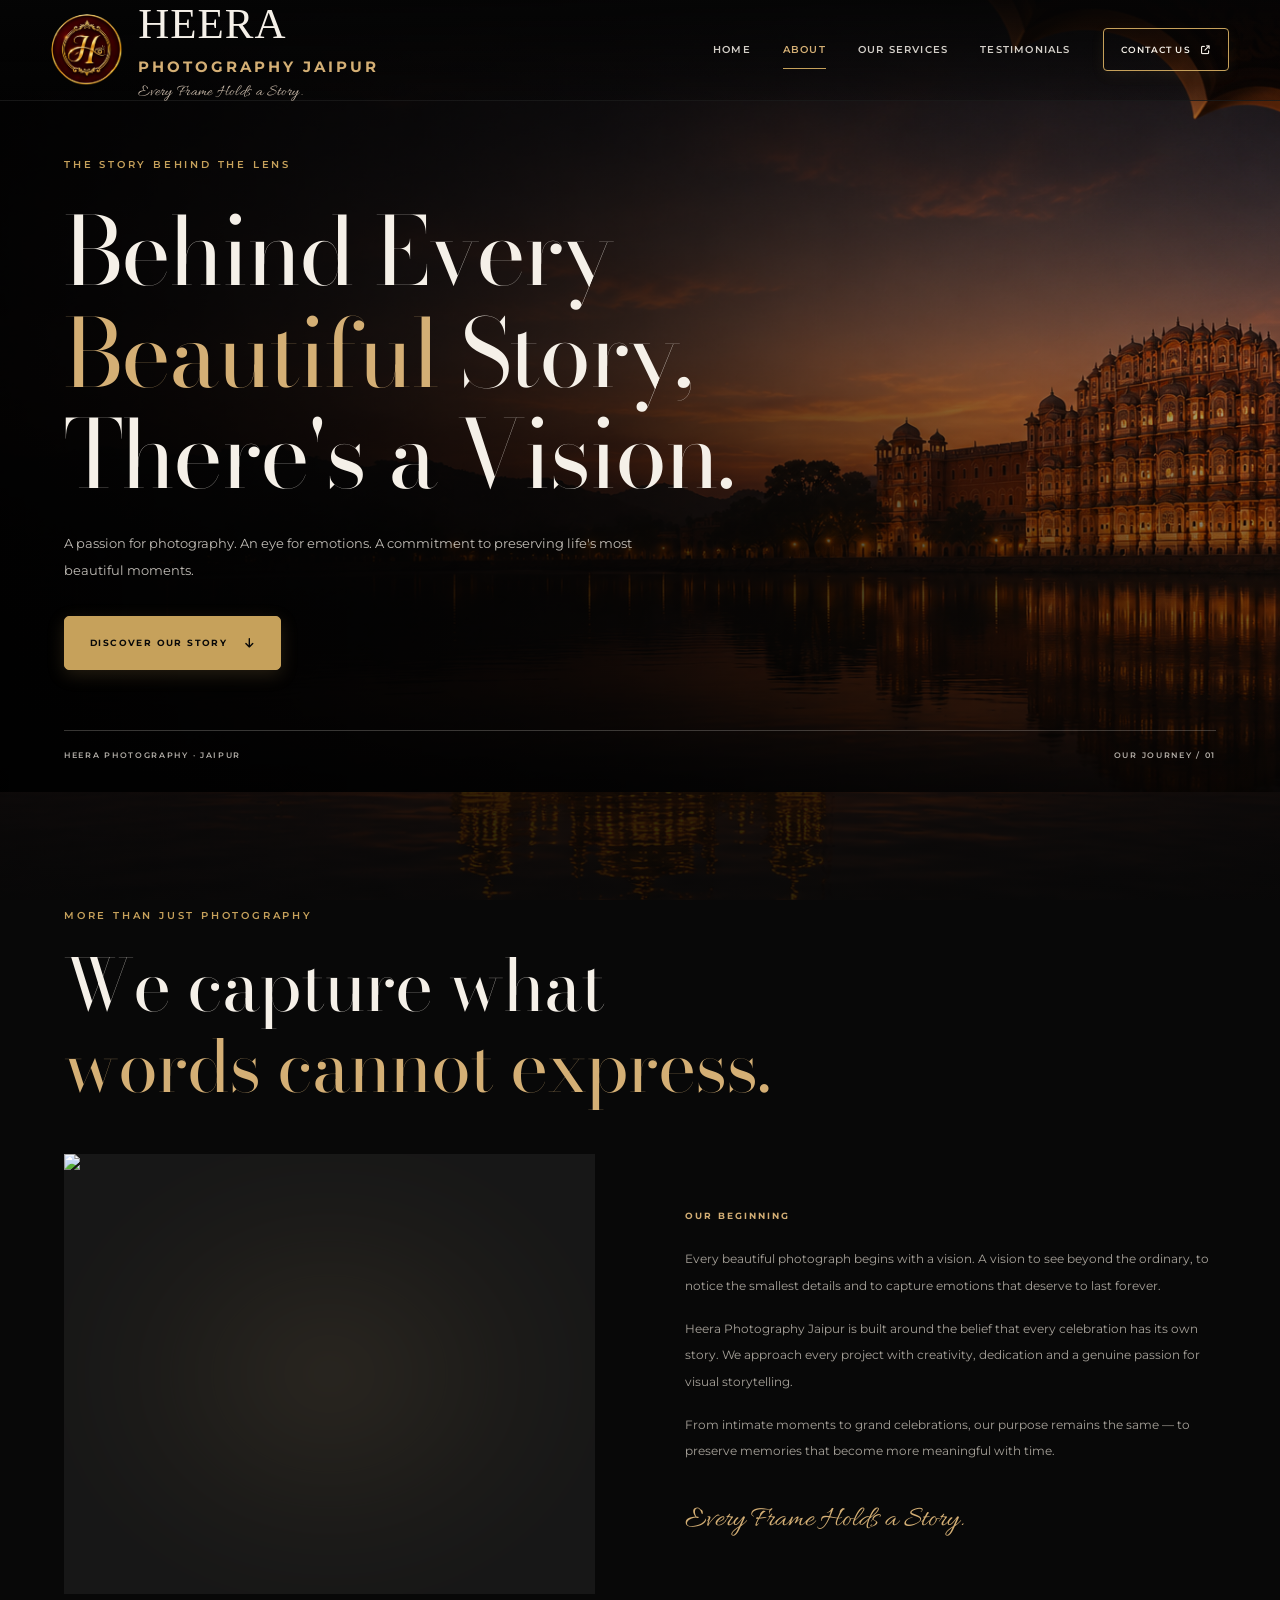
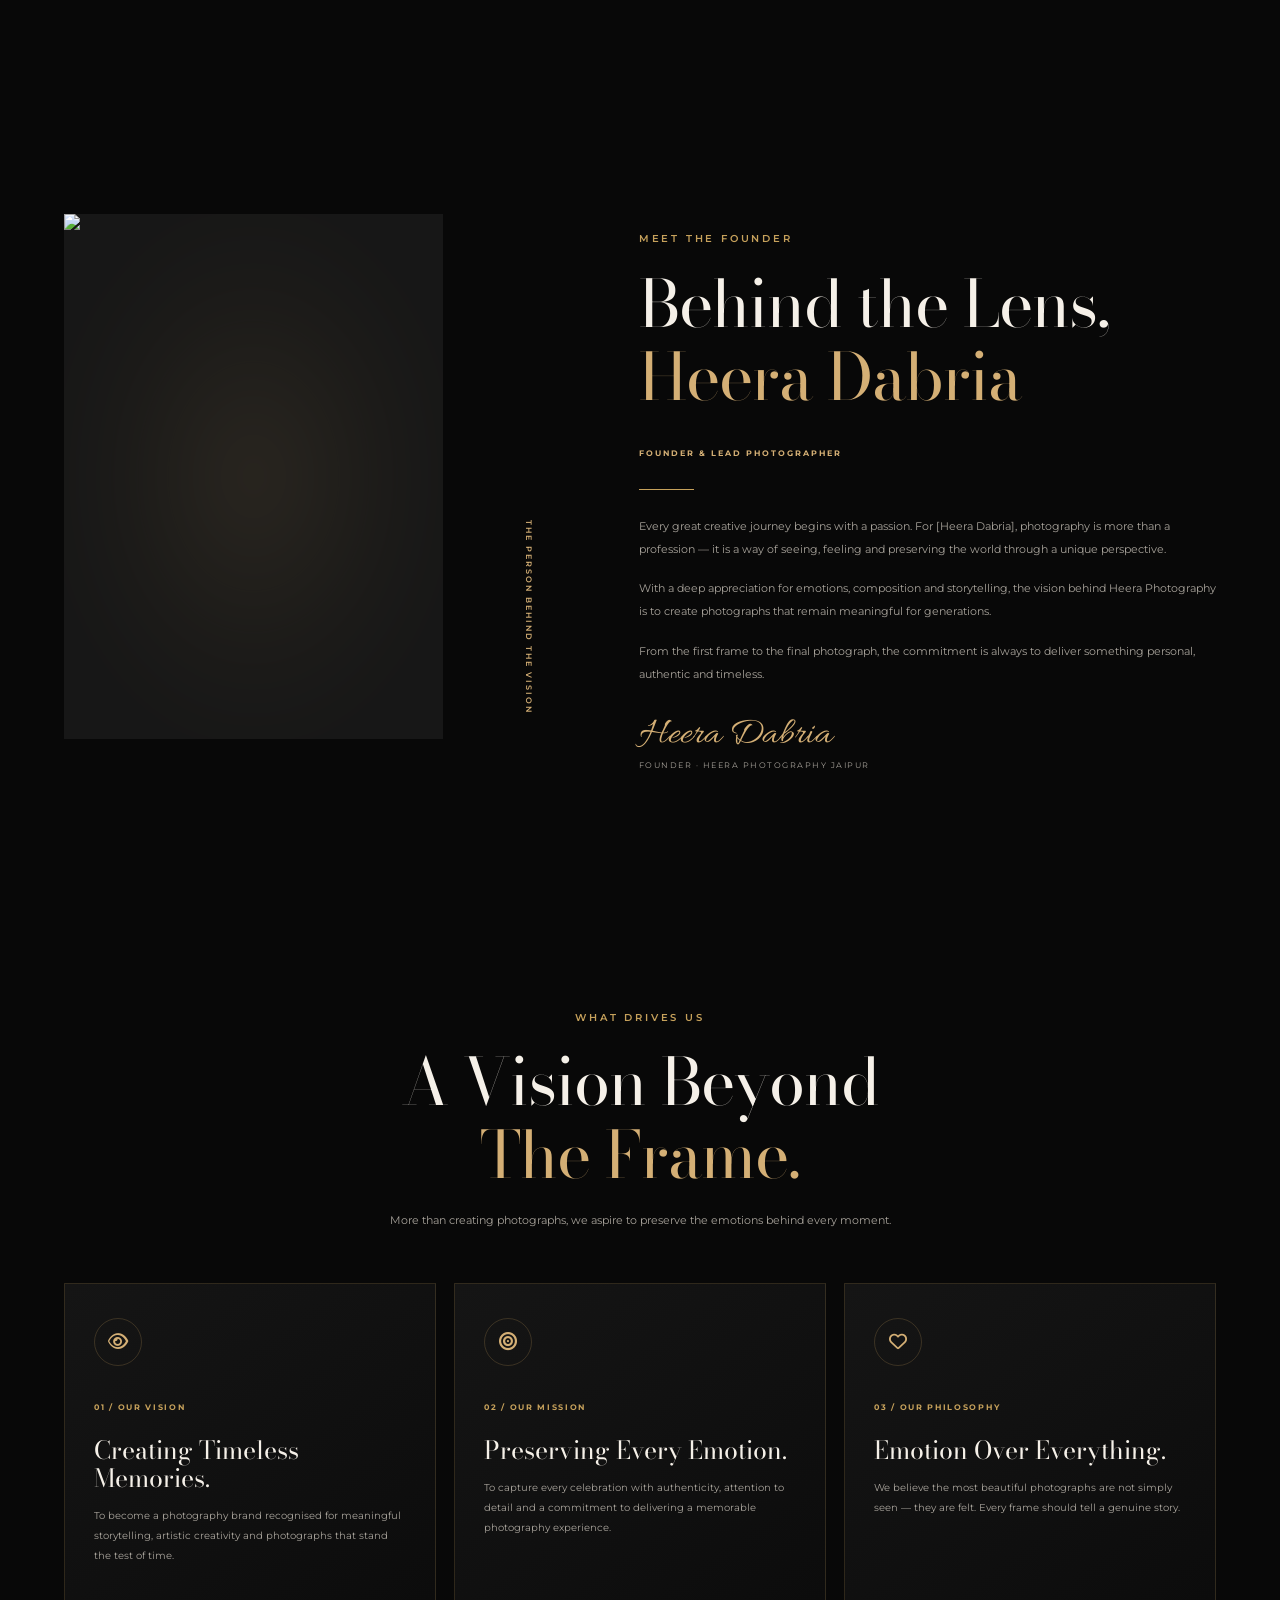
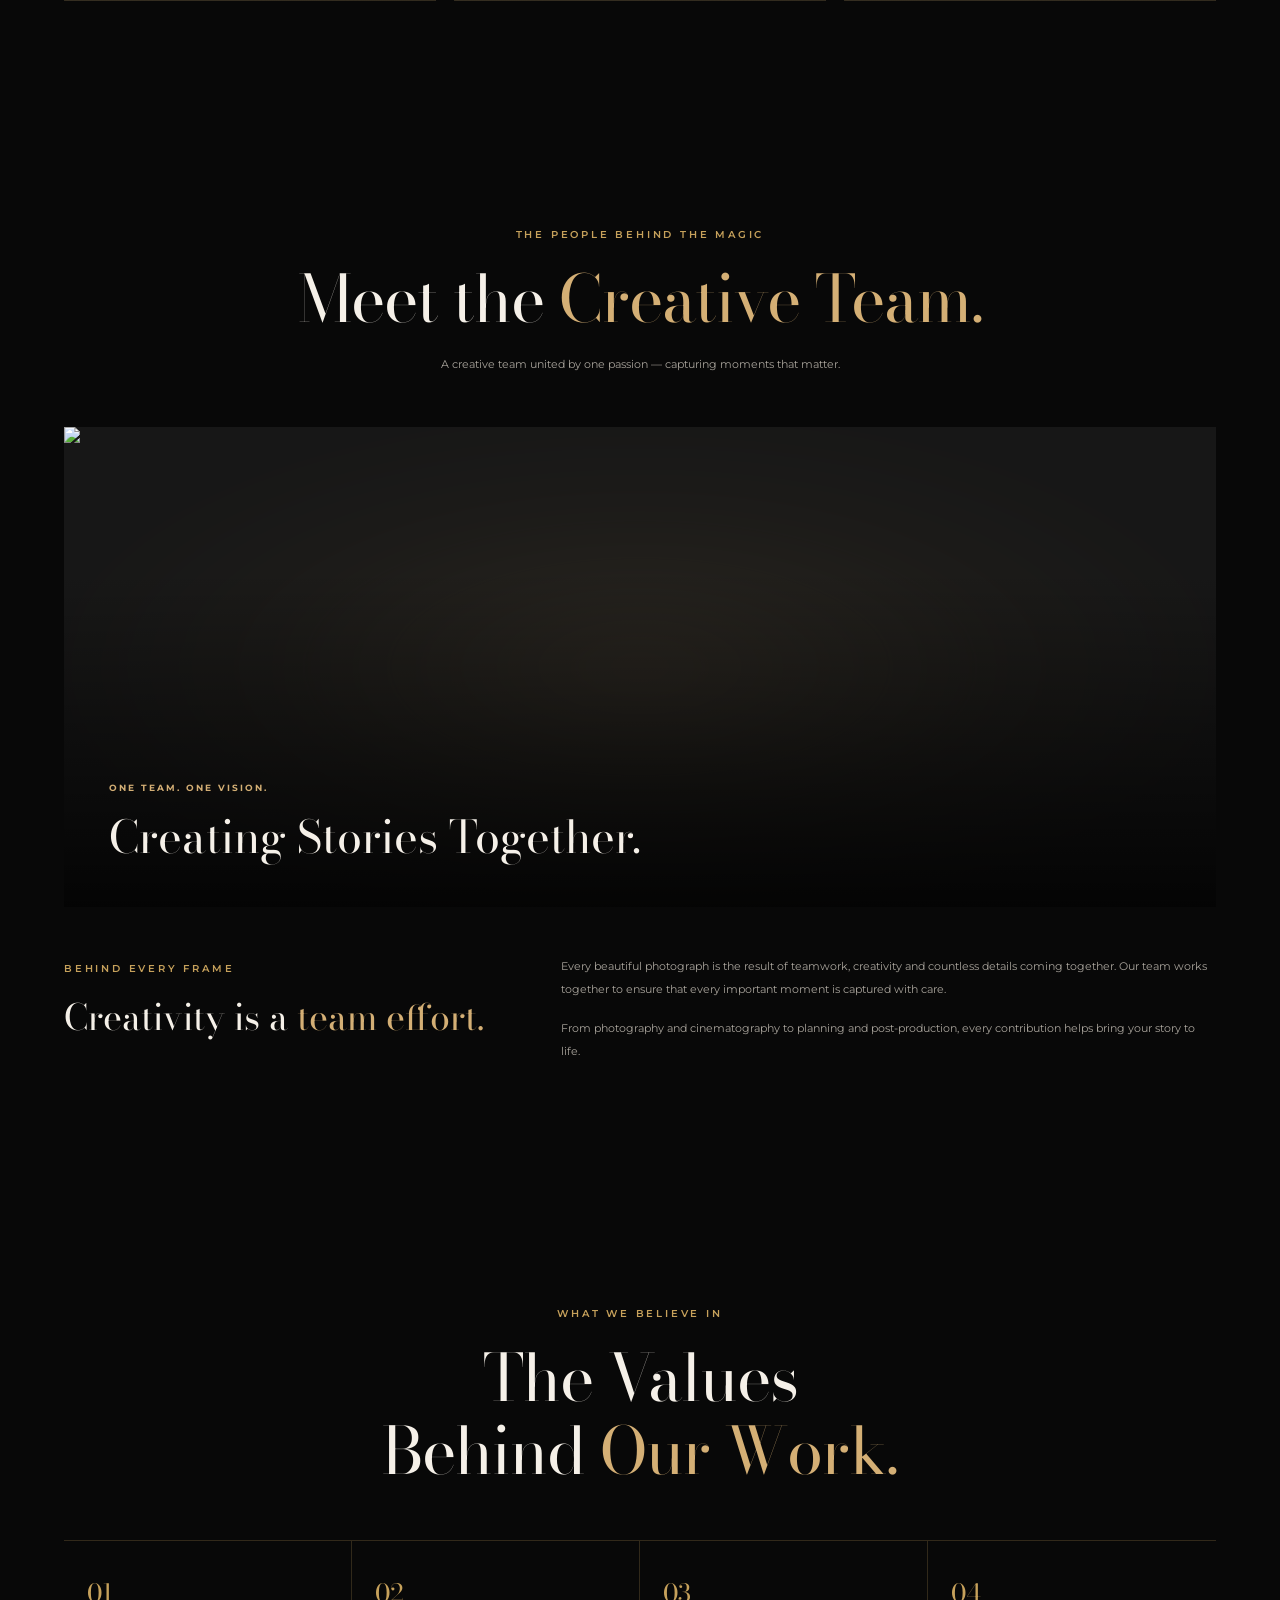
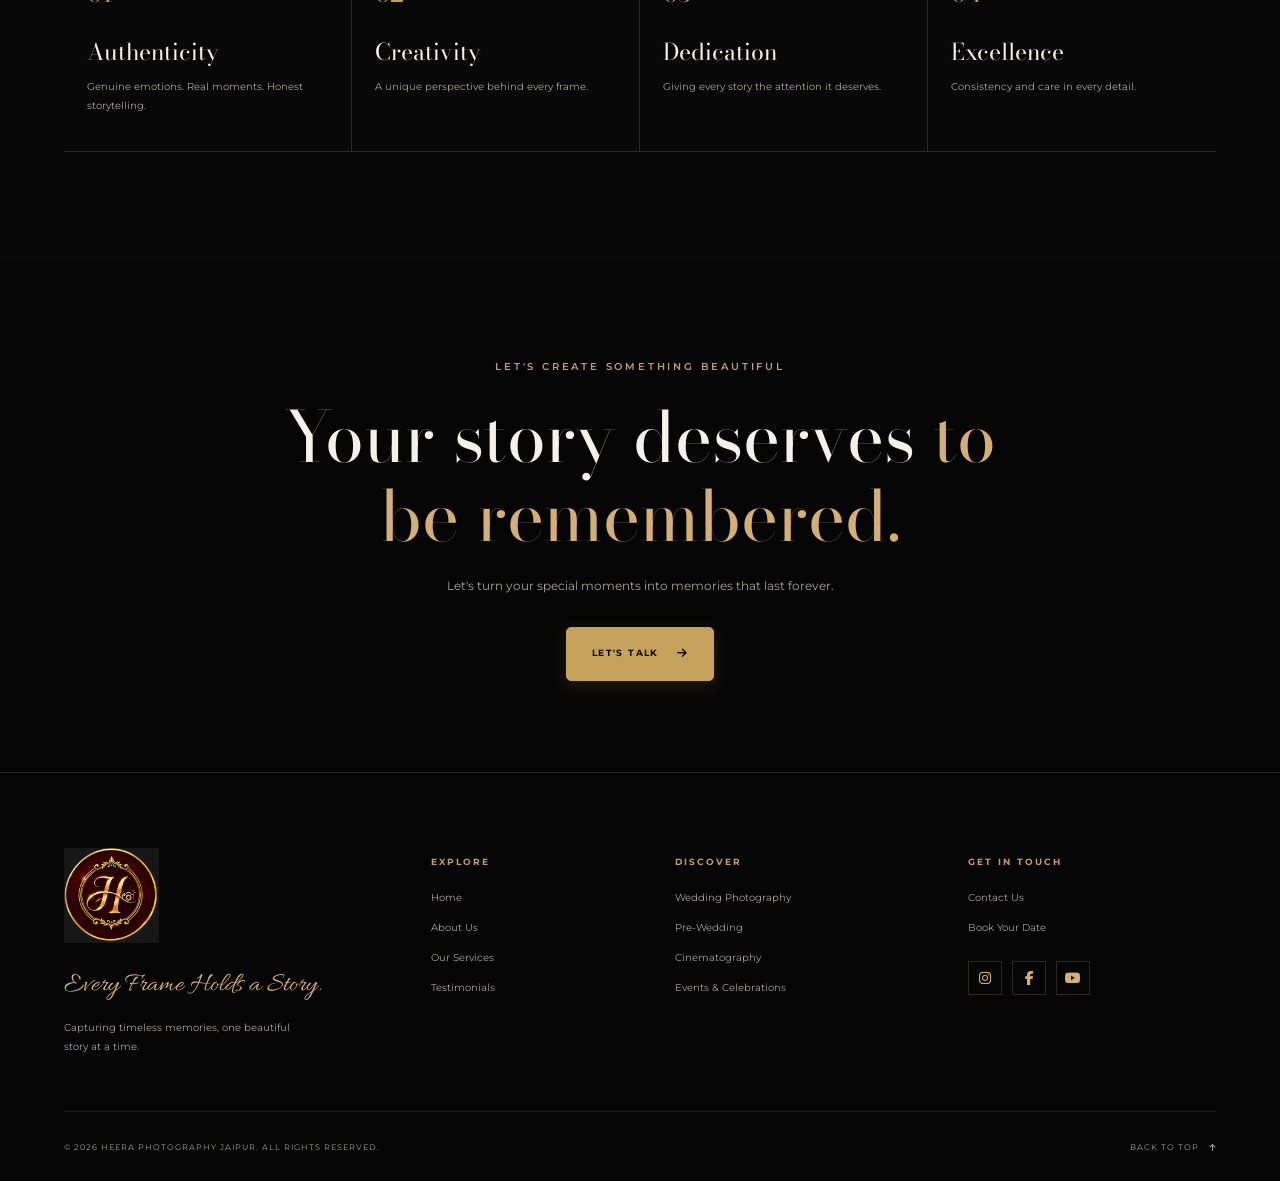
==== about.html @ 6653af59 "I want to proceed." ====
<!DOCTYPE html>
<html lang="en">

<head>

    <meta charset="UTF-8">
    <meta name="viewport" content="width=device-width, initial-scale=1.0">

    <title>About Us | Heera Photography Jaipur</title>

    <meta name="description"
        content="Discover the story, founder, vision and creative team behind Heera Photography Jaipur.">

    <meta name="theme-color" content="#080808">


    <!-- GOOGLE FONTS -->

    <link rel="preconnect" href="https://fonts.googleapis.com">
    <link rel="preconnect" href="https://fonts.gstatic.com" crossorigin>

    <link href="https://fonts.googleapis.com/css2?family=Bodoni+Moda:opsz,wght@6..96,400;6..96,500;6..96,600&family=Montserrat:wght@400;500;600;700&family=Allura&display=swap"
        rel="stylesheet">


    <!-- FONT AWESOME -->

    <link rel="stylesheet"
        href="https://cdnjs.cloudflare.com/ajax/libs/font-awesome/6.7.2/css/all.min.css">


    <!-- MAIN CSS -->

    <link rel="stylesheet" href="style.css">

</head>


<body class="about-page">


 <!-- PRELOADER -->
<div class="preloader" id="preloader">
    <div class="preloader-content">
        <img src="images/heera-logo.png" alt="Heera Photography Jaipur">

        <span>HEERA PHOTOGRAPHY JAIPUR</span>
    </div>
</div>


<!-- ==========================================
     01. NAVIGATION BAR
========================================== -->

<header class="navbar" id="navbar">

    <div class="nav-container">


        <!-- BRAND LOGO -->

        <a href="index.html" class="brand-logo">

            <img
                src="images/heera-logo.png"
                alt="Heera Photography Jaipur">
                       <span class="brand-wordmark">
    <strong>HEERA</strong>
    <small>PHOTOGRAPHY JAIPUR</small>
    <span class="brand-tagline">Every Frame Holds a Story.</span>
</span>

        </a>
 



        <!-- NAVIGATION LINKS -->

        <nav class="nav-links" id="navLinks">

            <a href="index.html" class="nav-link">
                HOME
            </a>

            <a href="about.html" class="nav-link active">
                ABOUT
            </a>

            <a href="services.html" class="nav-link">
                OUR SERVICES
            </a>

            <a href="testimonials.html" class="nav-link">
                TESTIMONIALS
            </a>

            <a href="contact.html" class="nav-contact-btn">
                CONTACT US
                <i class="fa-solid fa-arrow-up-right-from-square"></i>
            </a>

        </nav>



        <!-- MOBILE MENU -->

        <button
            class="menu-toggle"
            id="menuToggle"
            aria-label="Toggle navigation"
            aria-expanded="false"
            aria-controls="navLinks">

            <span></span>
            <span></span>
            <span></span>

        </button>


    </div>

</header>



<main class="about-page-main">


<!-- ==========================================
     02. ABOUT HERO
========================================== -->

<section class="about-hero">


    <!-- BACKGROUND IMAGE PLACEHOLDER -->

    <div class="about-hero-background">

        <img
            src="images/about-heritage-bg.png"
            alt="Heera Photography creative work"
            fetchpriority="high">

    </div>


    <div class="about-hero-overlay"></div>



    <div class="about-hero-content">


        <span class="section-label">

            THE STORY BEHIND THE LENS

        </span>



        <h1>

            Behind Every

            <span class="gold-text">
                Beautiful
            </span>

            Story,

            <br>

            There's a Vision.

        </h1>



        <p>

            A passion for photography.
            An eye for emotions.
            A commitment to preserving
            life's most beautiful moments.

        </p>



        <a href="#founder" class="btn btn-primary">

            <span>DISCOVER OUR STORY</span>

            <i class="fa-solid fa-arrow-down"></i>

        </a>


    </div>



    <div class="about-hero-bottom">

        <span>HEERA PHOTOGRAPHY · JAIPUR</span>

        <span>OUR JOURNEY / 01</span>

    </div>


</section>




<!-- ==========================================
     03. OUR STORY
========================================== -->

<section class="our-story-section section-padding">


    <div class="section-container">


        <div class="story-heading">

            <span class="section-label">
                MORE THAN JUST PHOTOGRAPHY
            </span>


            <h2 class="section-heading-title">

                We capture what

                <span class="gold-text">
                    words cannot express.
                </span>

            </h2>

        </div>



        <div class="story-content">


            <div class="story-image">

                <!-- STORY IMAGE PLACEHOLDER -->

                <img
                    src="images/about-story.jpg"
                    alt="A beautiful photography moment"
                    loading="lazy">

            </div>



            <div class="story-text">


                <span class="story-small-heading">
                    OUR BEGINNING
                </span>



                <p>

                    Every beautiful photograph begins
                    with a vision.

                    A vision to see beyond the ordinary,
                    to notice the smallest details and
                    to capture emotions that deserve
                    to last forever.

                </p>



                <p>

                    Heera Photography Jaipur is built
                    around the belief that every
                    celebration has its own story.

                    We approach every project with
                    creativity, dedication and a genuine
                    passion for visual storytelling.

                </p>



                <p>

                    From intimate moments to grand
                    celebrations, our purpose remains
                    the same — to preserve memories
                    that become more meaningful
                    with time.

                </p>



                <span class="story-signature">
                    Every Frame Holds a Story.
                </span>


            </div>


        </div>


    </div>


</section>




<!-- ==========================================
     04. FOUNDER / OWNER SECTION
========================================== -->

<section class="founder-section section-padding" id="founder">


    <div class="founder-container">


        <!-- FOUNDER IMAGE -->

        <div class="founder-image-wrapper">


            <div class="founder-image">

                <!--
                Replace with owner's actual portrait.

                Recommended:
                Vertical professional portrait.
                High-quality photograph.
                -->

                <img
                    src="images/founder.jpg"
                    alt="Founder of Heera Photography Jaipur"
                    loading="lazy">

            </div>



            <div class="founder-image-caption">

                <span>THE PERSON BEHIND THE VISION</span>

            </div>


        </div>



        <!-- FOUNDER DETAILS -->

        <div class="founder-content">


            <span class="section-label">
                MEET THE FOUNDER
            </span>



            <h2 class="section-heading-title">

                Behind the Lens,

                <span class="gold-text">
                    Heera Dabria
                </span>

            </h2>





            <span class="founder-designation">

                FOUNDER & LEAD PHOTOGRAPHER

            </span>



            <div class="founder-divider"></div>



            <!-- OWNER INTRODUCTION -->

            <p>

                Every great creative journey begins
                with a passion.

                For [Heera Dabria], photography is
                more than a profession — it is a way
                of seeing, feeling and preserving
                the world through a unique perspective.

            </p>



            <p>

                With a deep appreciation for emotions,
                composition and storytelling, the
                vision behind Heera Photography is
                to create photographs that remain
                meaningful for generations.

            </p>



            <p>

                From the first frame to the final
                photograph, the commitment is always
                to deliver something personal,
                authentic and timeless.

            </p>



            <!-- FOUNDER SIGNATURE -->

            <div class="founder-signature">

                <span class="signature-text">
                    Heera Dabria
                </span>

                <span class="signature-caption">
                    FOUNDER · HEERA PHOTOGRAPHY JAIPUR
                </span>

            </div>


        </div>


    </div>


</section>




<!-- ==========================================
     05. OUR VISION & MISSION
========================================== -->

<section class="vision-section section-padding">


    <div class="section-container">


        <div class="vision-heading">

            <span class="section-label">
                WHAT DRIVES US
            </span>


            <h2 class="section-heading-title">

                A Vision Beyond

                <span class="gold-text">
                    The Frame.
                </span>

            </h2>


            <p class="section-subtitle">

                More than creating photographs,
                we aspire to preserve the emotions
                behind every moment.

            </p>

        </div>



        <div class="vision-grid">


            <!-- OUR VISION -->

            <article class="vision-card">

                <div class="vision-icon">

                    <i class="fa-regular fa-eye"></i>

                </div>


                <span class="vision-number">
                    01 / OUR VISION
                </span>


                <h3>
                    Creating Timeless Memories.
                </h3>


                <p>

                    To become a photography brand
                    recognised for meaningful
                    storytelling, artistic creativity
                    and photographs that stand
                    the test of time.

                </p>


            </article>




            <!-- OUR MISSION -->

            <article class="vision-card">

                <div class="vision-icon">

                    <i class="fa-solid fa-bullseye"></i>

                </div>


                <span class="vision-number">
                    02 / OUR MISSION
                </span>


                <h3>
                    Preserving Every Emotion.
                </h3>


                <p>

                    To capture every celebration
                    with authenticity, attention
                    to detail and a commitment
                    to delivering a memorable
                    photography experience.

                </p>


            </article>




            <!-- OUR PHILOSOPHY -->

            <article class="vision-card">

                <div class="vision-icon">

                    <i class="fa-regular fa-heart"></i>

                </div>


                <span class="vision-number">
                    03 / OUR PHILOSOPHY
                </span>


                <h3>
                    Emotion Over Everything.
                </h3>


                <p>

                    We believe the most beautiful
                    photographs are not simply
                    seen — they are felt.

                    Every frame should tell
                    a genuine story.

                </p>


            </article>


        </div>


    </div>


</section>




<!-- ==========================================
     06. MEET OUR TEAM
========================================== -->

<section class="team-section section-padding" id="team">


    <div class="section-container">


        <div class="team-heading">


            <span class="section-label">
                THE PEOPLE BEHIND THE MAGIC
            </span>



            <h2 class="section-heading-title">

                Meet the

                <span class="gold-text">
                    Creative Team.
                </span>

            </h2>



            <p class="section-subtitle">

                A creative team united by one passion —
                capturing moments that matter.

            </p>


        </div>




        <!-- TEAM GROUP PHOTOGRAPH -->

        <div class="team-image-wrapper">


            <!--
            Upload ONE complete team photograph here.

            Recommended:
            Wide landscape photograph.
            Entire photography team together.
            High-resolution image.
            -->

            <img
                src="images/heera-team.jpg"
                alt="The complete Heera Photography Jaipur team"
                loading="lazy">



            <div class="team-image-overlay">


                <div class="team-overlay-content">

                    <span>ONE TEAM. ONE VISION.</span>

                    <h3>
                        Creating Stories Together.
                    </h3>

                </div>


            </div>


        </div>




        <!-- TEAM INTRODUCTION -->

        <div class="team-description">


            <div class="team-description-left">

                <span class="section-label">
                    BEHIND EVERY FRAME
                </span>


                <h3>
                    Creativity is a
                    <span class="gold-text">team effort.</span>
                </h3>

            </div>



            <div class="team-description-right">

                <p>

                    Every beautiful photograph is
                    the result of teamwork, creativity
                    and countless details coming
                    together.

                    Our team works together to ensure
                    that every important moment
                    is captured with care.

                </p>


                <p>

                    From photography and cinematography
                    to planning and post-production,
                    every contribution helps bring
                    your story to life.

                </p>


            </div>


        </div>


    </div>


</section>




<!-- ==========================================
     07. OUR CORE VALUES
========================================== -->

<section class="values-section section-padding">


    <div class="section-container">


        <div class="values-heading">


            <span class="section-label">
                WHAT WE BELIEVE IN
            </span>


            <h2 class="section-heading-title">

                The Values Behind

                <span class="gold-text">
                    Our Work.
                </span>

            </h2>


        </div>



        <div class="values-grid">


            <article class="value-item">

                <span>01</span>

                <h3>Authenticity</h3>

                <p>
                    Genuine emotions.
                    Real moments.
                    Honest storytelling.
                </p>

            </article>



            <article class="value-item">

                <span>02</span>

                <h3>Creativity</h3>

                <p>
                    A unique perspective
                    behind every frame.
                </p>

            </article>



            <article class="value-item">

                <span>03</span>

                <h3>Dedication</h3>

                <p>
                    Giving every story
                    the attention it deserves.
                </p>

            </article>



            <article class="value-item">

                <span>04</span>

                <h3>Excellence</h3>

                <p>
                    Consistency and care
                    in every detail.
                </p>

            </article>


        </div>


    </div>


</section>




<!-- ==========================================
     08. CLOSING CTA
========================================== -->

<section class="about-cta-section">


    <!-- CTA BACKGROUND IMAGE -->

    <div class="about-cta-background">

        <img
            src="images/about-cta.jpg"
            alt=""
            loading="lazy">

    </div>


    <div class="about-cta-overlay"></div>



    <div class="about-cta-content">


        <span class="section-label">
            LET'S CREATE SOMETHING BEAUTIFUL
        </span>



        <h2>

            Your story deserves

            <span class="gold-text">
                to be remembered.

            </span>

        </h2>



        <p>

            Let's turn your special moments
            into memories that last forever.

        </p>



        <a href="contact.html" class="btn btn-primary">

            <span>LET'S TALK</span>

            <i class="fa-solid fa-arrow-right"></i>

        </a>


    </div>


</section>



</main>




<!-- ==========================================
     09. FOOTER
========================================== -->

<footer class="footer">


    <div class="footer-container">


        <!-- BRAND -->

        <div class="footer-brand">

            <a href="index.html" class="footer-logo">

                <img
                    src="images/heera-logo.png"
                    alt="Heera Photography Jaipur">

            </a>


            <p class="footer-tagline">
                Every Frame Holds a Story.
            </p>


            <p class="footer-description">

                Capturing timeless memories,
                one beautiful story at a time.

            </p>

        </div>



        <!-- EXPLORE -->

        <div class="footer-column">

            <h3>EXPLORE</h3>

            <a href="index.html">Home</a>

            <a href="about.html">About Us</a>

            <a href="services.html">Our Services</a>

            <a href="testimonials.html">Testimonials</a>

        </div>



        <!-- DISCOVER -->

        <div class="footer-column">

            <h3>DISCOVER</h3>

            <a href="services.html">Wedding Photography</a>

            <a href="services.html">Pre-Wedding</a>

            <a href="services.html">Cinematography</a>

            <a href="services.html">Events & Celebrations</a>

        </div>



        <!-- CONTACT -->

        <div class="footer-column">

            <h3>GET IN TOUCH</h3>

            <a href="contact.html">Contact Us</a>

            <a href="contact.html">Book Your Date</a>


            <div class="footer-social">

                <a href="#"
                   aria-label="Instagram"
                   target="_blank"
                   rel="noopener noreferrer">

                    <i class="fa-brands fa-instagram"></i>

                </a>


                <a href="#"
                   aria-label="Facebook"
                   target="_blank"
                   rel="noopener noreferrer">

                    <i class="fa-brands fa-facebook-f"></i>

                </a>


                <a href="#"
                   aria-label="YouTube"
                   target="_blank"
                   rel="noopener noreferrer">

                    <i class="fa-brands fa-youtube"></i>

                </a>

            </div>

        </div>


    </div>



    <!-- FOOTER BOTTOM -->

    <div class="footer-bottom">

        <p>
            © 2026 HEERA PHOTOGRAPHY JAIPUR.
            ALL RIGHTS RESERVED.
        </p>


        <a href="#top" class="back-to-top">

            BACK TO TOP

            <i class="fa-solid fa-arrow-up"></i>

        </a>

    </div>


</footer>



<!-- JAVASCRIPT -->

<script src="script.js"></script>


</body>

</html>
---- style.css ----
/* =========================================================
   HEERA PHOTOGRAPHY JAIPUR
   OBSIDIAN GOLD LUXURY — HOME PAGE STYLESHEET
   ========================================================= */

/* 01. DESIGN TOKENS */
:root {
  --black: #080808;
  --black-soft: #101010;
  --black-card: #141414;
  --black-light: #1b1b1b;
  --gold: #C6A15B;
  --gold-light: #D4AF75;
  --gold-dark: #9D7940;
  --ivory: #F5F0E8;
  --white: #FFFFFF;
  --muted: #A7A29A;
  --line: rgba(198, 161, 91, .22);
  --heading-font: "Bodoni Moda", Georgia, serif;
  --body-font: "Montserrat", Arial, sans-serif;
  --script-font: "Allura", cursive;
  --container: 1240px;
  --section-space: 110px;
  --transition: .4s cubic-bezier(.2,.7,.2,1);
}

/* 02. RESET & GLOBAL */
* { margin: 0; padding: 0; box-sizing: border-box; }
html { scroll-behavior: smooth; scroll-padding-top: 90px; }
body {
  min-width: 320px;
  overflow-x: hidden;
  background: var(--black);
  color: var(--ivory);
  font-family: var(--body-font);
  font-size: 14px;
  font-weight: 400;
  line-height: 1.8;
}
body.menu-open { overflow: hidden; }
img { display: block; max-width: 100%; color: transparent; font-size: 0; }
a { color: inherit; text-decoration: none; }
button, input, textarea, select { font: inherit; }
button { cursor: pointer; }
ul { list-style: none; }
::selection { background: var(--gold); color: var(--black); }
h1, h2, h3, h4 { font-family: var(--heading-font); font-weight: 400; line-height: 1.12; }
p { color: var(--muted); }
.gold-text { color: var(--gold-light); }
.section-padding { padding: var(--section-space) 0; }
.section-container, .intro-container, .about-container, .ai-container {
  width: min(90%, var(--container));
  margin-inline: auto;
}
.section-label {
  display: inline-block;
  color: var(--gold);
  font-size: 10px;
  font-weight: 600;
  letter-spacing: 2.8px;
  line-height: 1.7;
  text-transform: uppercase;
}
button:focus-visible, a:focus-visible {
  outline: 2px solid var(--gold-light);
  outline-offset: 5px;
}

/* 03. PRELOADER */
.preloader {
  position: fixed;
  inset: 0;
  z-index: 9999;
  display: grid;
  place-items: center;
  background: var(--black);
  transition: opacity .65s ease, visibility .65s ease;
}
.preloader-content {
  display: flex;
  flex-direction: column;
  align-items: center;
  gap: 14px;
  text-align: center;
}
.preloader-content img { width: 105px; height: 105px; object-fit: contain; }
.preloader-content span {
  color: var(--gold-light);
  font-size: 9px;
  letter-spacing: 3px;
}
.preloader-line {
  width: 105px;
  height: 1px;
  overflow: hidden;
  background: rgba(198,161,91,.2);
}
.preloader-line::after {
  display: block;
  width: 45%;
  height: 100%;
  background: var(--gold);
  content: "";
  animation: loadingLine 1.25s ease-in-out infinite;
}
.preloader.loaded { opacity: 0; visibility: hidden; pointer-events: none; }
@keyframes loadingLine {
  from { transform: translateX(-110%); }
  to { transform: translateX(230%); }
}

/* 04. NAVBAR */
.navbar {
  position: absolute;
  inset: 0 0 auto;
  z-index: 1000;
  width: 100%;
  background: linear-gradient(180deg, rgba(5,5,5,.88), rgba(5,5,5,.28));
  border-bottom: 1px solid rgba(255,255,255,.07);
  transition: background var(--transition), box-shadow var(--transition);
}
.navbar.scrolled {
  position: fixed;
  background: rgba(8,8,8,.96);
  box-shadow: 0 8px 30px rgba(0,0,0,.25);
  backdrop-filter: blur(14px);
}
.nav-container {
  width: min(92%, 1400px);
  min-height: 88px;
  margin: auto;
  display: flex;
  align-items: center;
  justify-content: space-between;
  gap: 35px;
}
.brand-logo { display: inline-flex; align-items: center; flex: 0 0 auto; }
.brand-logo img { width: 76px; height: 76px; object-fit: contain; }
.nav-links {
  display: flex;
  align-items: center;
  justify-content: flex-end;
  gap: clamp(18px, 2.5vw, 38px);
}
.nav-link {
  position: relative;
  display: inline-flex;
  align-items: center;
  min-height: 44px;
  color: rgba(245,240,232,.86);
  font-size: 10px;
  font-weight: 600;
  letter-spacing: 1.2px;
  transition: color var(--transition);
}
.nav-link::after {
  position: absolute;
  right: 0;
  bottom: 3px;
  left: 0;
  height: 1px;
  background: var(--gold);
  content: "";
  transform: scaleX(0);
  transform-origin: left;
  transition: transform var(--transition);
}
.nav-link:hover, .nav-link.active { color: var(--gold-light); }
.nav-link:hover::after, .nav-link.active::after { transform: scaleX(1); }
.nav-contact-btn {
  min-height: 43px;
  padding: 0 17px;
  display: inline-flex;
  align-items: center;
  justify-content: center;
  gap: 10px;
  border: 1px solid var(--gold);
  color: var(--ivory);
  font-size: 9px;
  font-weight: 600;
  letter-spacing: 1.1px;
  transition: background var(--transition), color var(--transition), transform var(--transition);
}
.nav-contact-btn i { font-size: 9px; }
.nav-contact-btn:hover {
  background: var(--gold);
  color: var(--black);
  transform: translateY(-2px);
}
.menu-toggle {
  display: none;
  width: 44px;
  height: 44px;
  border: 1px solid var(--line);
  background: transparent;
  align-items: center;
  justify-content: center;
  flex-direction: column;
  gap: 6px;
}
.menu-toggle span {
  width: 19px;
  height: 1px;
  background: var(--ivory);
  transition: transform var(--transition), opacity var(--transition);
}
.menu-toggle.active span:first-child { transform: translateY(7px) rotate(45deg); }
.menu-toggle.active span:nth-child(2) { opacity: 0; }
.menu-toggle.active span:last-child { transform: translateY(-7px) rotate(-45deg); }

/* 05. BUTTON SYSTEM */
.btn {
  position: relative;
  min-height: 54px;
  padding: 0 25px;
  display: inline-flex;
  align-items: center;
  justify-content: center;
  gap: 18px;
  overflow: hidden;
  border: 1px solid var(--gold);
  font-size: 9px;
  font-weight: 700;
  letter-spacing: 1.4px;
  transition: color var(--transition), background var(--transition), border-color var(--transition), transform var(--transition);
}
.btn i { font-size: 11px; transition: transform var(--transition); }
.btn:hover { transform: translateY(-3px); }
.btn:hover i { transform: translateX(4px); }
.btn-primary { background: var(--gold); color: var(--black); }
.btn-primary:hover { background: var(--gold-light); border-color: var(--gold-light); }
.btn-outline { background: rgba(8,8,8,.16); color: var(--ivory); }
.btn-outline:hover { background: var(--gold); color: var(--black); }

/* 06. HOME HERO */
.hero-section {
  position: relative;
  min-height: max(700px, 100svh);
  display: flex;
  align-items: center;
  overflow: hidden;
  isolation: isolate;
  background: #080808;
}
.hero-background {
  position: absolute;
  inset: 0;
  z-index: -3;
  overflow: hidden;
  background: #111;
}
.hero-image {
  width: 100%;
  height: 100%;
  min-height: 100%;
  object-fit: cover;
  object-position: center 42%;
  animation: heroKenBurns 25s ease-in-out infinite alternate;
}
@keyframes heroKenBurns {
  from { transform: scale(1); }
  to { transform: scale(1.15); }
}
.hero-overlay {
  position: absolute;
  inset: 0;
  z-index: -2;
  background:
    linear-gradient(90deg, rgba(0,0,0,.82) 0%, rgba(0,0,0,.58) 42%, rgba(0,0,0,.12) 100%),
    linear-gradient(0deg, rgba(0,0,0,.72) 0%, transparent 36%, rgba(0,0,0,.2) 100%);
}
.hero-content {
  width: min(90%, 1240px);
  margin: 0 auto;
  padding: 145px 0 115px;
  position: relative;
  z-index: 1;
}
.hero-eyebrow {
  display: inline-block;
  margin-bottom: 22px;
  color: var(--gold-light);
  font-size: 10px;
  font-weight: 600;
  letter-spacing: 3px;
}
.hero-title {
  max-width: 790px;
  color: var(--ivory);
  font-size: clamp(58px, 8vw, 108px);
  letter-spacing: -2px;
  line-height: .99;
}
.hero-title-highlight { color: var(--gold-light); font-style: italic; }
.hero-description {
  max-width: 560px;
  margin-top: 25px;
  color: rgba(245,240,232,.78);
  font-size: 13px;
  line-height: 2;
}
.hero-buttons { display: flex; flex-wrap: wrap; gap: 14px; margin-top: 34px; }
.hero-side-indicator {
  position: absolute;
  right: 4.2%;
  bottom: 135px;
  display: flex;
  align-items: center;
  gap: 15px;
  writing-mode: vertical-rl;
  color: rgba(245,240,232,.75);
  font-size: 8px;
  font-weight: 600;
  letter-spacing: 2px;
}
.side-indicator-line {
  width: 1px;
  height: 65px;
  background: linear-gradient(var(--gold), transparent);
}
.hero-bottom {
  position: absolute;
  right: 5%;
  bottom: 34px;
  left: 5%;
  display: flex;
  justify-content: space-between;
  gap: 20px;
  padding-top: 17px;
  border-top: 1px solid rgba(245,240,232,.2);
  color: rgba(245,240,232,.72);
  font-size: 8px;
  font-weight: 600;
  letter-spacing: 1.8px;
}


/* 07. BRAND INTRODUCTION */
.intro-section {
  position: relative;
  background:
    radial-gradient(ellipse at 82% 45%, rgba(198,161,91,.065), transparent 36%),
    var(--black);
}
.intro-container { max-width: 1120px; }
.intro-top {
  display: flex;
  justify-content: space-between;
  align-items: center;
  gap: 20px;
  padding-bottom: 25px;
  border-bottom: 1px solid var(--line);
}
.intro-number { color: var(--muted); font-size: 9px; letter-spacing: 1.5px; }
.intro-heading {
  max-width: 1000px;
  margin: 42px 0 55px;
  color: var(--ivory);
  font-size: clamp(43px, 6.2vw, 76px);
  letter-spacing: -1.5px;
}
.intro-heading-second { display: block; }
.intro-bottom {
  display: grid;
  grid-template-columns: .75fr 1.25fr;
  gap: 70px;
  align-items: start;
}
.intro-small-text {
  display: flex;
  align-items: center;
  gap: 15px;
  color: var(--gold-light);
  font-size: 9px;
  font-weight: 600;
  letter-spacing: 1.5px;
}
.small-gold-line { width: 35px; height: 1px; flex: 0 0 35px; background: var(--gold); }
.intro-description { max-width: 600px; }
.intro-description p { font-size: 12px; line-height: 2.2; }
.animated-text-link {
  position: relative;
  display: inline-flex;
  align-items: center;
  gap: 12px;
  margin-top: 23px;
  padding-bottom: 7px;
  color: var(--ivory);
  font-size: 9px;
  font-weight: 700;
  letter-spacing: 1.4px;
  transition: color var(--transition);
}
.animated-text-link::after {
  position: absolute;
  right: 0;
  bottom: 0;
  left: 0;
  height: 1px;
  background: var(--gold);
  content: "";
  transform: scaleX(.35);
  transform-origin: left;
  transition: transform var(--transition);
}
.animated-text-link:hover { color: var(--gold-light); }
.animated-text-link:hover::after { transform: scaleX(1); }
.animated-text-link i { transition: transform var(--transition); }
.animated-text-link:hover i { transform: translateX(5px); }

/* 08. SECTION HEADERS */
.section-header {
  display: flex;
  align-items: flex-end;
  justify-content: space-between;
  gap: 35px;
  margin-bottom: 48px;
}
.section-header-left { max-width: 650px; }
.section-heading-title {
  margin-top: 15px;
  color: var(--ivory);
  font-size: clamp(40px, 5.3vw, 65px);
  letter-spacing: -1px;
}
.section-header-right { max-width: 310px; }
.section-header-right p, .section-subtitle {
  color: var(--muted);
  font-size: 11px;
  line-height: 2;
}
.centered-header {
  display: block;
  max-width: 760px;
  margin: 0 auto 52px;
  text-align: center;
}
.centered-header .section-heading-title { margin-bottom: 18px; }
.section-subtitle { max-width: 550px; margin: 0 auto; }

/* 09. FEATURED PORTFOLIO */
.portfolio-section { background: #0d0d0d; }
.portfolio-grid {
  display: grid;
  grid-template-columns: 1.2fr 1fr 1fr;
  grid-auto-rows: 275px;
  gap: 14px;
}
.portfolio-card {
  position: relative;
  min-width: 0;
  overflow: hidden;
  isolation: isolate;
  background: #181818;
}
.portfolio-large { grid-row: span 2; }
.portfolio-image { position: absolute; inset: 0; z-index: -2; background: #181818; }
.portfolio-image img {
  width: 100%;
  height: 100%;
  object-fit: cover;
  transition: transform .9s cubic-bezier(.2,.7,.2,1), opacity .3s ease;
}
.portfolio-card::after {
  position: absolute;
  inset: 0;
  z-index: -1;
  background: linear-gradient(0deg, rgba(0,0,0,.85), transparent 70%);
  content: "";
}
.portfolio-card:hover .portfolio-image img { transform: scale(1.07); }
.portfolio-overlay {
  position: absolute;
  right: 25px;
  bottom: 23px;
  left: 25px;
  display: grid;
  grid-template-columns: 1fr auto;
  align-items: end;
  gap: 8px;
}
.portfolio-overlay span {
  grid-column: 1 / -1;
  color: var(--gold-light);
  font-size: 8px;
  font-weight: 600;
  letter-spacing: 1.8px;
}
.portfolio-overlay h3 { color: var(--ivory); font-size: clamp(23px, 2.5vw, 31px); }
.portfolio-overlay a {
  width: 39px;
  height: 39px;
  display: grid;
  place-items: center;
  border: 1px solid rgba(245,240,232,.55);
  color: var(--ivory);
  transition: background var(--transition), color var(--transition), border-color var(--transition);
}
.portfolio-overlay a:hover { background: var(--gold); border-color: var(--gold); color: var(--black); }

/* 10. SIGNATURE SERVICES */
.services-section {
  background:
    radial-gradient(ellipse at 50% 0%, rgba(198,161,91,.055), transparent 42%),
    var(--black);
}
.services-grid {
  display: grid;
  grid-template-columns: repeat(4, minmax(0,1fr));
  gap: 17px;
}
.service-card {
  min-width: 0;
  border: 1px solid rgba(255,255,255,.09);
  background: #101010;
  transition: transform var(--transition), border-color var(--transition), background var(--transition);
}
.service-card:hover {
  transform: translateY(-7px);
  border-color: rgba(198,161,91,.55);
  background: #141414;
}
.service-image { position: relative; height: 245px; overflow: hidden; background: #1a1a1a; }
.service-image img {
  width: 100%;
  height: 100%;
  object-fit: cover;
  transition: transform .8s ease;
}
.service-card:hover .service-image img { transform: scale(1.07); }
.service-number {
  position: absolute;
  top: 14px;
  left: 15px;
  color: var(--ivory);
  font-family: var(--heading-font);
  font-size: 23px;
  text-shadow: 0 2px 12px #000;
}
.service-info { padding: 24px 20px 25px; }
.service-info > span {
  color: var(--gold);
  font-size: 8px;
  font-weight: 600;
  letter-spacing: 1.7px;
}
.service-info h3 { min-height: 58px; margin: 12px 0; color: var(--ivory); font-size: 23px; }
.service-info p { min-height: 76px; font-size: 10px; line-height: 1.9; }
.service-link {
  display: inline-flex;
  align-items: center;
  gap: 10px;
  margin-top: 17px;
  color: var(--gold-light);
  font-size: 8px;
  font-weight: 700;
  letter-spacing: 1.2px;
}
.service-link i { transition: transform var(--transition); }
.service-link:hover i { transform: translateX(5px); }
.services-footer { margin-top: 42px; text-align: center; }

/* 11. ABOUT SECTION */
.about-section {
  overflow: hidden;
  background: #0d0d0d;
}
.about-container {
  display: grid;
  grid-template-columns: 1fr 1fr;
  gap: clamp(55px, 8vw, 110px);
  align-items: center;
}
.about-image-wrapper {
  position: relative;
  min-height: 590px;
  padding: 0 65px 55px 0;
}
.about-image-main {
  width: 82%;
  height: 510px;
  overflow: hidden;
  background: #191919;
}
.about-image-main img, .about-image-secondary img {
  width: 100%;
  height: 100%;
  object-fit: cover;
}
.about-image-secondary {
  position: absolute;
  right: 0;
  bottom: 0;
  width: 48%;
  height: 245px;
  overflow: hidden;
  border: 8px solid #0d0d0d;
  background: #202020;
}
.about-image-caption {
  position: absolute;
  top: 15px;
  right: 5px;
  color: var(--gold-light);
  font-size: 8px;
  font-weight: 600;
  letter-spacing: 2px;
  writing-mode: vertical-rl;
}
.about-content .section-heading-title { margin: 18px 0 28px; }
.about-description { margin-bottom: 19px; font-size: 12px; line-height: 2.1; }
.about-content .btn { margin-top: 15px; }
.about-signature { display: flex; flex-direction: column; margin-top: 34px; }
.signature-text { color: var(--gold-light); font-family: var(--script-font); font-size: 37px; line-height: 1.2; }
.signature-caption { color: var(--muted); font-size: 8px; letter-spacing: 1.7px; }

/* 12. AI ASSISTANT PREVIEW */
.ai-section {
  background:
    radial-gradient(ellipse at 12% 50%, rgba(198,161,91,.07), transparent 40%),
    var(--black);
}
.ai-container {
  display: grid;
  grid-template-columns: 1.05fr .95fr;
  gap: clamp(50px, 8vw, 100px);
  align-items: center;
}
.ai-visual-wrapper {
  position: relative;
  min-height: 440px;
  overflow: hidden;
  background: #171717;
}
.ai-visual-wrapper > img { width: 100%; height: 440px; object-fit: cover; }
.ai-visual-overlay {
  position: absolute;
  inset: 0;
  background: linear-gradient(0deg, rgba(0,0,0,.72), transparent 55%);
}
.ai-visual-label {
  position: absolute;
  right: 22px;
  bottom: 22px;
  left: 22px;
  display: flex;
  align-items: center;
  gap: 10px;
  color: var(--ivory);
  font-size: 8px;
  font-weight: 600;
  letter-spacing: 1.5px;
}
.ai-status-dot {
  width: 7px;
  height: 7px;
  border-radius: 50%;
  background: var(--gold);
  box-shadow: 0 0 12px rgba(198,161,91,.6);
}
.ai-content .section-heading-title { margin: 17px 0 24px; }
.ai-content p { max-width: 480px; font-size: 12px; line-height: 2.1; }
.ai-content .btn { margin-top: 30px; }


/* 13. TESTIMONIALS */
.testimonials-section { background: #0d0d0d; }
.testimonial-grid {
  display: grid;
  grid-template-columns: repeat(3, minmax(0,1fr));
  gap: 17px;
}
.testimonial-card {
  padding: 29px 25px 25px;
  border: 1px solid rgba(255,255,255,.09);
  background: #111;
  transition: border-color var(--transition), transform var(--transition);
}
.testimonial-card:hover { transform: translateY(-5px); border-color: var(--line); }
.testimonial-top { display: flex; align-items: center; justify-content: space-between; gap: 12px; }
.quote-icon { color: var(--gold); font-size: 22px; }
.testimonial-category { color: var(--muted); font-size: 7px; font-weight: 600; letter-spacing: 1.3px; }
.testimonial-stars { margin: 22px 0 13px; color: var(--gold); font-size: 12px; letter-spacing: 3px; }
.testimonial-card > p { min-height: 105px; color: rgba(245,240,232,.8); font-family: var(--heading-font); font-size: 18px; line-height: 1.65; }
.testimonial-client {
  display: flex;
  align-items: center;
  gap: 13px;
  margin-top: 24px;
  padding-top: 19px;
  border-top: 1px solid rgba(255,255,255,.09);
}
.testimonial-client img {
  width: 45px;
  height: 45px;
  flex: 0 0 45px;
  border-radius: 50%;
  object-fit: cover;
  background: #222;
}
.testimonial-client h3 { color: var(--ivory); font-family: var(--body-font); font-size: 10px; font-weight: 600; }
.testimonial-client span { color: var(--muted); font-size: 8px; }
.testimonial-footer { margin-top: 32px; text-align: center; }


/* ==========================================
   14. BOOKING CTA — OBSIDIAN GOLD
========================================== */

.booking-section {
    position: relative;
    min-height: 570px;
    display: grid;
    place-items: center;
    overflow: hidden;
    isolation: isolate;
    background: #080808;
    text-align: center;
}

/* Background image */

.booking-background {
    position: absolute;
    inset: 0;
    z-index: 0;
    overflow: hidden;
    pointer-events: none;
}

.booking-background img {
    display: block;
    width: 100%;
    height: 100%;
    object-fit: cover;
    object-position: center;

    filter: blur(5px);
    transform: scale(1.04);
}

/* Cinematic dark overlay */

.booking-overlay {
    position: absolute;
    inset: 0;
    z-index: 1;
    pointer-events: none;

    background:
        linear-gradient(
            90deg,
            rgba(8,8,8,.48) 0%,
            rgba(8,8,8,.30) 50%,
            rgba(8,8,8,.42) 100%
        ),
        rgba(0,0,0,.28);
}

/* CTA content */

.booking-content {
    position: relative;
    z-index: 2;
    width: min(90%, 800px);
    padding: 100px 0;
}

.booking-content h2 {
    margin: 20px 0;
    color: var(--ivory);
    font-size: clamp(43px, 6vw, 72px);
    letter-spacing: -1px;
}

.booking-content p {
    max-width: 500px;
    margin: 0 auto 30px;
    color: rgba(245,240,232,.82);
    font-size: 12px;
    line-height: 2;
}

/* Mobile */

@media (max-width: 768px) {

    .booking-section {
        min-height: 520px;
    }

    .booking-background img {
        object-position: 65% center;
    }

    .booking-content {
        width: 88%;
        padding: 85px 0;
    }

    .booking-content h2 {
        font-size: clamp(38px, 10vw, 52px);
    }

}

.booking-content { width: min(90%, 800px); padding: 90px 0; }
.booking-content h2 {
  margin: 20px 0;
  color: var(--ivory);
  font-size: clamp(43px, 6vw, 72px);
  letter-spacing: -1px;
}
.booking-content p { max-width: 500px; margin: 0 auto 30px; font-size: 12px; line-height: 2; }

/* 15. FOOTER */
.footer {
  padding: 75px 5% 0;
  background: #050505;
  border-top: 1px solid var(--line);
}
.footer-container {
  width: min(100%, 1240px);
  margin: auto;
  padding-bottom: 55px;
  display: grid;
  grid-template-columns: 1.3fr .8fr 1fr 1fr;
  gap: 45px;
}
.footer-logo { display: inline-block; }
.footer-logo img { width: 95px; height: 95px; object-fit: contain; }
.footer-tagline {
  margin-top: 10px;
  color: var(--gold-light);
  font-family: var(--script-font);
  font-size: 27px;
}
.footer-description { max-width: 240px; margin-top: 9px; font-size: 10px; line-height: 1.9; }
.footer-column { display: flex; flex-direction: column; align-items: flex-start; gap: 12px; }
.footer-column h3 {
  margin: 9px 0 10px;
  color: var(--gold);
  font-family: var(--body-font);
  font-size: 9px;
  font-weight: 700;
  letter-spacing: 2px;
}
.footer-column > a {
  color: var(--muted);
  font-size: 10px;
  transition: color var(--transition);
}
.footer-column > a:hover { color: var(--gold-light); }
.footer-social { display: flex; gap: 10px; margin-top: 12px; }
.footer-social a {
  width: 34px;
  height: 34px;
  display: grid;
  place-items: center;
  border: 1px solid var(--line);
  color: var(--gold-light);
  transition: background var(--transition), color var(--transition);
}
.footer-social a:hover { background: var(--gold); color: var(--black); }
.footer-bottom {
  width: min(100%, 1240px);
  min-height: 70px;
  margin: auto;
  padding: 18px 0;
  border-top: 1px solid rgba(255,255,255,.09);
  display: flex;
  align-items: center;
  justify-content: space-between;
  gap: 20px;
}
.footer-bottom p, .back-to-top { color: var(--muted); font-size: 8px; letter-spacing: 1px; }
.back-to-top { display: inline-flex; align-items: center; gap: 10px; transition: color var(--transition); }
.back-to-top:hover { color: var(--gold-light); }

/* 16. FLOATING WHATSAPP */
.floating-whatsapp {
  position: fixed;
  right: 25px;
  bottom: 25px;
  z-index: 900;
  width: 58px;
  height: 58px;
  display: grid;
  place-items: center;
  border: 1px solid rgba(198,161,91,.7);
  border-radius: 2px;
  background: rgba(12,12,12,.94);
  color: var(--gold-light);
  font-size: 21px;
  box-shadow: 0 8px 30px rgba(0,0,0,.35);
  transition: transform var(--transition), background var(--transition), color var(--transition);
}
.floating-whatsapp:hover { transform: translateY(-5px); background: var(--gold); color: var(--black); }

/* 17. IMAGE PLACEHOLDERS */
.hero-background, .portfolio-image, .service-image, .about-image-main,
.about-image-secondary, .ai-visual-wrapper, .booking-background,
.preloader-content img, .brand-logo img, .footer-logo img, .testimonial-client img {
  background-color: #171717;
}
.hero-image, .portfolio-image img, .service-image img, .about-image-main img,
.about-image-secondary img, .ai-visual-wrapper > img, .booking-background img,
.preloader-content img, .brand-logo img, .footer-logo img, .testimonial-client img {
  color: transparent;
}

/* 18. RESPONSIVE — LAPTOP / TABLET */
@media (max-width: 1100px) {
  :root { --section-space: 90px; }
  .nav-container { gap: 22px; }
  .nav-links { gap: 17px; }
  .nav-link { font-size: 9px; letter-spacing: .8px; }
  .nav-contact-btn { padding: 0 12px; }
  .services-grid { grid-template-columns: repeat(2, minmax(0,1fr)); }
  .service-image { height: 280px; }
  .footer-container { gap: 30px; }
  .about-container, .ai-container { gap: 55px; }
}

@media (max-width: 780px) {
  :root { --section-space: 76px; }
  .nav-container { min-height: 74px; }
  .brand-logo img { width: 65px; height: 65px; }
  .menu-toggle { display: flex; z-index: 1002; }
  .nav-links {
    position: fixed;
    inset: 0;
    z-index: 1001;
    min-height: 100svh;
    padding: 100px 28px 45px;
    display: flex;
    flex-direction: column;
    align-items: center;
    justify-content: center;
    gap: 19px;
    background: rgba(8,8,8,.985);
    opacity: 0;
    visibility: hidden;
    transform: translateY(-10px);
    transition: opacity var(--transition), visibility var(--transition), transform var(--transition);
  }
  .nav-links.open { opacity: 1; visibility: visible; transform: translateY(0); }
  .nav-link { min-height: auto; font-family: var(--heading-font); font-size: 25px; font-weight: 400; letter-spacing: .3px; }
  .nav-link::after { bottom: -5px; }
  .nav-contact-btn { min-height: 46px; margin-top: 5px; padding: 0 23px; font-size: 10px; }
  .hero-section { min-height: 760px; min-height: 100svh; }
  .hero-content { padding: 140px 0 125px; }
  .hero-title { font-size: clamp(54px, 11vw, 82px); }
  .hero-description { max-width: 480px; }
  .hero-side-indicator { right: 4%; bottom: 130px; }
  .intro-bottom { grid-template-columns: 1fr; gap: 28px; }
  .intro-heading { margin: 34px 0 38px; }
  .section-header { align-items: flex-start; flex-direction: column; gap: 17px; }
  .section-header-right { max-width: 520px; }
  .portfolio-grid { grid-template-columns: 1fr 1fr; grid-auto-rows: 245px; }
  .portfolio-large { grid-row: span 2; }
  .about-container, .ai-container { grid-template-columns: 1fr; gap: 48px; }
  .about-image-wrapper { width: min(100%, 600px); min-height: 540px; }
  .about-image-main { height: 465px; }
  .ai-visual-wrapper, .ai-visual-wrapper > img { min-height: 360px; height: 360px; }
  .testimonial-grid { grid-template-columns: 1fr 1fr; }
  .footer-container { grid-template-columns: 1fr 1fr; gap: 38px 28px; }
  .footer-brand { grid-column: 1 / -1; }
}

@media (max-width: 520px) {
  :root { --section-space: 66px; }
  body { font-size: 13px; }
  .hero-section { min-height: 720px; min-height: 100svh; }
  .hero-content { padding-top: 125px; padding-bottom: 145px; }
  .hero-eyebrow { max-width: 290px; font-size: 8px; letter-spacing: 2px; }
  .hero-title { font-size: clamp(47px, 12vw, 62px); letter-spacing: -1.3px; }
  .hero-description { max-width: 350px; font-size: 11px; }
  .hero-buttons { align-items: stretch; flex-direction: column; max-width: 290px; }
  .hero-buttons .btn { width: 100%; }
  .hero-side-indicator { display: none; }
  .hero-bottom { right: 5%; bottom: 22px; left: 5%; flex-direction: column; gap: 5px; font-size: 7px; }
  .intro-top { align-items: flex-start; flex-direction: column; gap: 8px; }
  .intro-heading { font-size: clamp(39px, 10vw, 52px); }
  .intro-small-text { align-items: flex-start; font-size: 8px; }
  .section-heading-title { font-size: clamp(37px, 10vw, 49px); }
  .portfolio-grid { grid-template-columns: 1fr; grid-auto-rows: 290px; }
  .portfolio-large { grid-row: span 1; }
  .services-grid { grid-template-columns: 1fr; gap: 18px; }
  .service-image { height: 270px; }
  .service-info h3 { min-height: 0; }
  .service-info p { min-height: 0; }
  .about-image-wrapper { min-height: 410px; padding: 0 38px 42px 0; }
  .about-image-main { width: 88%; height: 365px; }
  .about-image-secondary { width: 49%; height: 175px; border-width: 6px; }
  .about-image-caption { right: 0; font-size: 7px; }
  .ai-visual-wrapper, .ai-visual-wrapper > img { min-height: 290px; height: 290px; }
  .testimonial-grid { grid-template-columns: 1fr; }
  .testimonial-card > p { min-height: 0; }
  .booking-section { min-height: 490px; }
  .booking-content h2 { font-size: clamp(39px, 10vw, 52px); }
  .footer-container { grid-template-columns: 1fr 1fr; gap: 34px 18px; }
  .footer-brand { grid-column: 1 / -1; }
  .footer-column h3 { font-size: 8px; }
  .footer-column > a { font-size: 9px; }
  .footer-bottom { align-items: flex-start; flex-direction: column; gap: 9px; }
  .floating-whatsapp { right: 15px; bottom: 15px; width: 50px; height: 50px; }
}

/* 19. REDUCED MOTION */
@media (prefers-reduced-motion: reduce) {
  *, *::before, *::after {
    scroll-behavior: auto !important;
    animation-duration: .01ms !important;
    animation-iteration-count: 1 !important;
    transition-duration: .01ms !important;
  }
}


/* =========================================
   PREMIUM FLOATING BUTTON DESIGN
   ========================================= */

.btn {
    border-radius: 5px;
    box-shadow:
        0 5px 18px rgba(0, 0, 0, 0.25),
        0 2px 8px rgba(198, 161, 91, 0.12);
    transition:
        transform 0.35s ease,
        box-shadow 0.35s ease,
        background 0.35s ease,
        color 0.35s ease;
}

.btn:hover {
    transform: translateY(-5px);
    box-shadow:
        0 12px 28px rgba(0, 0, 0, 0.4),
        0 5px 18px rgba(198, 161, 91, 0.22);
}

.btn-primary {
    box-shadow:
        0 5px 18px rgba(198, 161, 91, 0.18),
        0 3px 10px rgba(0, 0, 0, 0.25);
}

.btn-primary:hover {
    box-shadow:
        0 12px 30px rgba(198, 161, 91, 0.28),
        0 5px 15px rgba(0, 0, 0, 0.3);
}

.btn-outline {
    border-radius: 5px;
    backdrop-filter: blur(8px);
}

.nav-contact-btn {
    border-radius: 4px;
    box-shadow: 0 4px 14px rgba(198, 161, 91, 0.08);
}

.nav-contact-btn:hover {
    box-shadow: 0 7px 22px rgba(198, 161, 91, 0.2);
}

.portfolio-overlay a {
    border-radius: 4px;
    box-shadow: 0 4px 15px rgba(0, 0, 0, 0.3);
}

.portfolio-overlay a:hover {
    transform: translateY(-3px);
    box-shadow: 0 7px 20px rgba(198, 161, 91, 0.25);
}

.floating-whatsapp {
    border-radius: 12px;
    box-shadow:
        0 8px 25px rgba(0, 0, 0, 0.4),
        0 3px 15px rgba(198, 161, 91, 0.15);
}

.floating-whatsapp:hover {
    transform: translateY(-6px) scale(1.04);
    box-shadow: 0 12px 30px rgba(198, 161, 91, 0.25);
}


/* =========================================
   PREMIUM CINEMATIC SCROLL REVEAL
   ========================================= */

.reveal {
    opacity: 0;
    transform: translateY(32px);
    filter: blur(3px);

    transition:
        opacity 0.85s cubic-bezier(0.2, 0.7, 0.2, 1),
        transform 0.85s cubic-bezier(0.2, 0.7, 0.2, 1),
        filter 0.85s ease;

    transition-delay: var(--reveal-delay, 0ms);
    will-change: opacity, transform;
}

.reveal.visible {
    opacity: 1;
    transform: translateY(0);
    filter: blur(0);
}

/* Portfolio image motion */
.portfolio-card.reveal {
    transform: translateY(35px) scale(0.98);
}

.portfolio-card.reveal.visible {
    transform: translateY(0) scale(1);
}

/* Service card motion */
.service-card.reveal {
    transform: translateY(35px);
}

.service-card.reveal.visible {
    transform: translateY(0);
}

/* Text animation */
.section-heading-title,
.intro-heading,
.hero-title {
    text-wrap: balance;
}

/* Subtle image hover */
.portfolio-image img,
.service-image img,
.about-image-main img,
.about-image-secondary img {
    transition: transform 1.1s cubic-bezier(0.2, 0.7, 0.2, 1);
}

.portfolio-card:hover .portfolio-image img,
.service-card:hover .service-image img {
    transform: scale(1.06);
}

/* Respect reduced motion preference */
@media (prefers-reduced-motion: reduce) {
    .reveal,
    .reveal.visible {
        opacity: 1;
        transform: none;
        filter: none;
        transition: none;
    }
}

/* ==========================================
   HEERA — INTENSE LUXURY GOLDEN GLOW
   ========================================== */

.portfolio-card,
.service-card,
.about-image-wrapper,
.ai-visual-wrapper {
    position: relative;
    isolation: isolate;
    transition:
        transform .55s ease,
        box-shadow .55s ease,
        border-color .55s ease;
}

/* Golden light behind image containers */
.portfolio-card::before,
.service-card::before,
.about-image-wrapper::before,
.ai-visual-wrapper::before {
    content: "";
    position: absolute;
    inset: -12px;
    z-index: -1;
    border-radius: 8px;
    background: radial-gradient(
        ellipse at center,
        rgba(212, 175, 117, .65) 0%,
        rgba(198, 161, 91, .38) 32%,
        rgba(198, 161, 91, .15) 58%,
        transparent 78%
    );
    filter: blur(25px);
    opacity: .30;
    transition: opacity .55s ease, filter .55s ease;
    pointer-events: none;
}

/* Strong golden image overlay */
.portfolio-image::after,
.service-image::after,
.about-image-main::after,
.about-image-secondary::after,
.ai-visual-wrapper::after {
    content: "";
    position: absolute;
    inset: 0;
    z-index: 2;
    pointer-events: none;
    background: radial-gradient(
        circle at 50% 50%,
        rgba(255, 205, 120, .28),
        rgba(212, 175, 117, .16) 40%,
        transparent 75%
    );
    opacity: 0;
    transition: opacity .55s ease;
}

/* Portfolio */
.portfolio-card:hover,
.portfolio-card:focus-within {
    transform: translateY(-7px);
    box-shadow:
        0 0 18px rgba(212, 175, 117, .35),
        0 0 42px rgba(198, 161, 91, .28),
        0 0 80px rgba(198, 161, 91, .16);
}

.portfolio-card:hover::before,
.portfolio-card:focus-within::before {
    opacity: 1;
    filter: blur(32px);
}

.portfolio-card:hover .portfolio-image::after,
.portfolio-card:focus-within .portfolio-image::after {
    opacity: 1;
}

/* Services */
.service-card:hover,
.service-card:focus-within {
    transform: translateY(-8px);
    box-shadow:
        0 0 18px rgba(212, 175, 117, .38),
        0 0 45px rgba(198, 161, 91, .25),
        0 0 75px rgba(198, 161, 91, .14);
}

.service-card:hover::before,
.service-card:focus-within::before {
    opacity: 1;
    filter: blur(32px);
}

.service-card:hover .service-image::after,
.service-card:focus-within .service-image::after {
    opacity: 1;
}

/* About images */
.about-image-wrapper:hover::before {
    opacity: 1;
    filter: blur(35px);
}

.about-image-wrapper:hover .about-image-main::after,
.about-image-wrapper:hover .about-image-secondary::after {
    opacity: 1;
}

/* AI preview */
.ai-visual-wrapper:hover {
    box-shadow:
        0 0 22px rgba(212, 175, 117, .4),
        0 0 55px rgba(198, 161, 91, .25),
        0 0 90px rgba(198, 161, 91, .15);
}

.ai-visual-wrapper:hover::before {
    opacity: 1;
    filter: blur(35px);
}

.ai-visual-wrapper:hover::after {
    opacity: 1;
}

/* Click / pressed interaction */
.portfolio-card:active,
.service-card:active {
    transform: scale(.985);
    box-shadow:
        0 0 25px rgba(255, 205, 120, .55),
        0 0 65px rgba(198, 161, 91, .38),
        0 0 100px rgba(198, 161, 91, .2);
}

.portfolio-card:active::before,
.service-card:active::before {
    opacity: 1;
    filter: blur(40px);
}

.portfolio-card:active .portfolio-image::after,
.service-card:active .service-image::after {
    opacity: 1;
}

/* Mobile touch feedback */
@media (hover: none) {
    .portfolio-card:active::before,
    .service-card:active::before,
    .about-image-wrapper:active::before {
        opacity: 1;
    }

    .portfolio-card:active .portfolio-image::after,
    .service-card:active .service-image::after {
        opacity: 1;
    }
}


/* HEERA SIGNATURE BRAND */

.brand-logo {
    display: flex;
    align-items: center;
    gap: 13px;
    flex-shrink: 0;
}

.brand-monogram {
    width: 58px;
    height: 58px;
    display: flex;
    align-items: center;
    justify-content: center;
    border: 1px solid var(--gold);
    border-radius: 50%;
    color: var(--gold-light);
    font-family: var(--heading-font);
    font-size: 38px;
    font-style: italic;
}

.brand-wordmark {
    display: flex;
    flex-direction: column;
    align-items: flex-start;
    line-height: 1;
}

.brand-wordmark strong {
    color: var(--ivory);
    font-family: var(--heading-font);
    font-size: 34px;
    font-weight: 500;
    letter-spacing: 3px;
    line-height: 1;
}

.brand-wordmark small {
    margin-top: 6px;
    color: var(--gold-light);
    font-family: var(--body-font);
    font-size: 8px;
    font-weight: 600;
    letter-spacing: 3px;
}

.brand-tagline {
    margin-top: 7px;
    color: rgba(245, 240, 232, .58);
    font-family: var(--script-font);
    font-size: 17px;
    letter-spacing: .3px;
    line-height: 1;
}

@media (max-width: 780px) {
    .brand-monogram {
        width: 48px;
        height: 48px;
        font-size: 31px;
    }

    .brand-wordmark strong {
        font-size: 27px;
    }

    .brand-wordmark small {
        font-size: 7px;
        letter-spacing: 2px;
    }

    .brand-tagline {
        font-size: 15px;
    }
}



/* =========================================================
   HEERA PHOTOGRAPHY JAIPUR
   ADDITIONAL PAGE STYLES
   ABOUT + SERVICES + TESTIMONIALS + CONTACT
   Append this entire section at the END of style.css
   ========================================================= */


/* =========================================================
   01. SHARED INNER-PAGE HERO SYSTEM
   ========================================================= */

.about-hero,
.services-hero,
.testimonial-hero,
.contact-hero {
    position: relative;
    min-height: 680px;
    min-height: 88svh;
    display: flex;
    align-items: center;
    overflow: hidden;
    isolation: isolate;
    background: #080808;
}

.about-hero-background,
.services-hero-background,
.testimonial-hero-background {
    position: absolute;
    inset: 0;
    z-index: -3;
    overflow: hidden;
    background: #151515;
}

.about-hero-background img,
.services-hero-background img,
.testimonial-hero-background img {
    width: 100%;
    height: 100%;
    object-fit: cover;
    object-position: center;
    animation: innerHeroZoom 24s ease-in-out infinite alternate;
}

@keyframes innerHeroZoom {
    from { transform: scale(1); }
    to { transform: scale(1.12); }
}

.about-hero-overlay,
.services-hero-overlay,
.testimonial-hero-overlay,
.contact-hero-overlay {
    position: absolute;
    inset: 0;
    z-index: -2;
    background:
        linear-gradient(
            90deg,
            rgba(0,0,0,.88) 0%,
            rgba(0,0,0,.65) 48%,
            rgba(0,0,0,.20) 100%
        ),
        linear-gradient(
            0deg,
            rgba(0,0,0,.72),
            transparent 55%,
            rgba(0,0,0,.25)
        );
}

.about-hero-content,
.services-hero-content,
.testimonial-hero-content,
.contact-hero-content {
    position: relative;
    z-index: 2;
    width: min(90%, 1240px);
    margin: 0 auto;
    padding: 150px 0 120px;
}

.about-hero-content h1,
.services-hero-content h1,
.testimonial-hero-content h1,
.contact-hero-content h1 {
    max-width: 850px;
    margin-top: 25px;
    color: var(--ivory);
    font-family: var(--heading-font);
    font-size: clamp(52px, 7.5vw, 94px);
    font-weight: 400;
    line-height: 1.08;
    letter-spacing: -1.8px;
}

.about-hero-content p,
.services-hero-content p,
.testimonial-hero-content p,
.contact-hero-content p {
    max-width: 590px;
    margin-top: 24px;
    color: rgba(245,240,232,.78);
    font-size: 13px;
    line-height: 2.1;
}

.about-hero-content .btn,
.services-hero-content .btn {
    margin-top: 32px;
}

.about-hero-bottom,
.services-hero-bottom,
.testimonial-hero-bottom {
    position: absolute;
    right: 5%;
    bottom: 30px;
    left: 5%;
    display: flex;
    justify-content: space-between;
    gap: 20px;
    padding-top: 17px;
    border-top: 1px solid rgba(245,240,232,.22);
    color: rgba(245,240,232,.72);
    font-size: 8px;
    font-weight: 600;
    letter-spacing: 1.7px;
}


/* =========================================================
   02. ABOUT PAGE
   ========================================================= */

.our-story-section {
    position: relative;
    background:
        radial-gradient(ellipse at 85% 45%, rgba(198,161,91,.07), transparent 38%),
        var(--black);
}

.story-heading {
    max-width: 1000px;
    margin-bottom: 48px;
}

.story-heading .section-heading-title {
    margin-top: 18px;
    font-size: clamp(42px, 5.8vw, 72px);
}

.story-content {
    display: grid;
    grid-template-columns: 1fr 1fr;
    align-items: center;
    gap: clamp(40px, 7vw, 90px);
}

.story-image,
.founder-image,
.team-image-wrapper {
    position: relative;
    overflow: hidden;
    isolation: isolate;
    background: #171717;
}

.story-image {
    min-height: 440px;
}

.story-image img,
.founder-image img,
.team-image-wrapper > img {
    width: 100%;
    height: 100%;
    min-height: inherit;
    object-fit: cover;
    transition: transform 1s cubic-bezier(.2,.7,.2,1);
}

.story-image:hover img,
.founder-image:hover img,
.team-image-wrapper:hover > img {
    transform: scale(1.055);
}

.story-text {
    padding: 15px 0;
}

.story-small-heading {
    display: inline-block;
    margin-bottom: 22px;
    color: var(--gold-light);
    font-size: 9px;
    font-weight: 700;
    letter-spacing: 2px;
}

.story-text p {
    margin-bottom: 17px;
    color: var(--muted);
    font-size: 12px;
    line-height: 2.2;
}

.story-signature {
    display: inline-block;
    margin-top: 12px;
    color: var(--gold-light);
    font-family: var(--script-font);
    font-size: 29px;
}


/* Founder */

.founder-section {
    position: relative;
    overflow: hidden;
    background: #0d0d0d;
}

.founder-container {
    width: min(90%, 1240px);
    margin: auto;
    display: grid;
    grid-template-columns: .9fr 1.1fr;
    align-items: center;
    gap: clamp(45px, 8vw, 105px);
}

.founder-image-wrapper {
    position: relative;
    min-height: 570px;
    padding: 0 42px 45px 0;
}

.founder-image {
    width: 88%;
    height: 525px;
}

.founder-image-caption {
    position: absolute;
    right: 0;
    bottom: 70px;
    color: var(--gold-light);
    font-size: 8px;
    font-weight: 600;
    letter-spacing: 2px;
    writing-mode: vertical-rl;
}

.founder-content .section-heading-title {
    margin: 18px 0 24px;
}

.founder-name {
    margin-top: 30px;
    color: var(--ivory);
    font-family: var(--heading-font);
    font-size: 29px;
}

.founder-designation {
    display: inline-block;
    margin-top: 8px;
    color: var(--gold-light);
    font-size: 8px;
    font-weight: 700;
    letter-spacing: 2px;
}

.founder-divider {
    width: 55px;
    height: 1px;
    margin: 25px 0;
    background: var(--gold);
}

.founder-content > p {
    margin-bottom: 16px;
    color: var(--muted);
    font-size: 11px;
    line-height: 2.1;
}

.founder-signature {
    display: flex;
    flex-direction: column;
    margin-top: 27px;
}

.founder-signature .signature-text {
    color: var(--gold-light);
    font-family: var(--script-font);
    font-size: 38px;
}

.founder-signature .signature-caption {
    color: var(--muted);
    font-size: 8px;
    letter-spacing: 1.5px;
}


/* Vision and mission */

.vision-section {
    background:
        radial-gradient(ellipse at 50% 0%, rgba(198,161,91,.07), transparent 48%),
        var(--black);
}

.vision-heading,
.team-heading,
.values-heading {
    max-width: 760px;
    margin: 0 auto 52px;
    text-align: center;
}

.vision-heading .section-heading-title,
.team-heading .section-heading-title,
.values-heading .section-heading-title {
    margin: 17px 0;
}

.vision-grid {
    display: grid;
    grid-template-columns: repeat(3, minmax(0,1fr));
    gap: 18px;
}

.vision-card {
    position: relative;
    min-height: 300px;
    padding: 34px 29px;
    overflow: hidden;
    border: 1px solid rgba(198,161,91,.18);
    background: linear-gradient(145deg,#151515,#0c0c0c);
    transition: transform .5s ease, border-color .5s ease, box-shadow .5s ease;
}

.vision-card::before {
    content: "";
    position: absolute;
    inset: auto -35% -65% -35%;
    height: 180px;
    background: radial-gradient(ellipse,rgba(198,161,91,.23),transparent 70%);
    opacity: 0;
    transition: opacity .5s ease;
    pointer-events: none;
}

.vision-card:hover {
    transform: translateY(-8px);
    border-color: rgba(212,175,117,.65);
    box-shadow: 0 12px 40px rgba(0,0,0,.35), 0 0 35px rgba(198,161,91,.12);
}

.vision-card:hover::before {
    opacity: 1;
}

.vision-icon {
    width: 48px;
    height: 48px;
    display: grid;
    place-items: center;
    margin-bottom: 27px;
    border: 1px solid var(--line);
    border-radius: 50%;
    color: var(--gold-light);
    font-size: 18px;
}

.vision-number {
    color: var(--gold);
    font-size: 8px;
    font-weight: 700;
    letter-spacing: 1.7px;
}

.vision-card h3 {
    margin: 18px 0 14px;
    color: var(--ivory);
    font-size: 25px;
}

.vision-card p {
    color: var(--muted);
    font-size: 10px;
    line-height: 2;
}


/* Team */

.team-section {
    background: #0d0d0d;
}

.team-image-wrapper {
    min-height: 480px;
    margin-bottom: 48px;
}

.team-image-wrapper > img {
    position: absolute;
    inset: 0;
    min-height: 100%;
}

.team-image-overlay {
    position: absolute;
    inset: 0;
    display: flex;
    align-items: flex-end;
    padding: 45px;
    background: linear-gradient(0deg,rgba(0,0,0,.82),transparent 70%);
}

.team-overlay-content span {
    color: var(--gold-light);
    font-size: 9px;
    font-weight: 700;
    letter-spacing: 2px;
}

.team-overlay-content h3 {
    margin-top: 12px;
    color: var(--ivory);
    font-size: clamp(28px,4vw,45px);
}

.team-description {
    display: grid;
    grid-template-columns: .8fr 1.2fr;
    gap: 60px;
    align-items: start;
}

.team-description-left h3 {
    margin-top: 17px;
    color: var(--ivory);
    font-family: var(--heading-font);
    font-size: 36px;
}

.team-description-right p {
    margin-bottom: 16px;
    font-size: 11px;
    line-height: 2.1;
}


/* Values */

.values-section {
    background: var(--black);
}

.values-grid {
    display: grid;
    grid-template-columns: repeat(4,minmax(0,1fr));
    border-top: 1px solid var(--line);
    border-bottom: 1px solid var(--line);
}

.value-item {
    min-height: 210px;
    padding: 30px 23px;
    border-right: 1px solid var(--line);
    transition: background .4s ease;
}

.value-item:last-child {
    border-right: 0;
}

.value-item:hover {
    background: rgba(198,161,91,.055);
}

.value-item > span {
    color: var(--gold);
    font-family: var(--heading-font);
    font-size: 25px;
}

.value-item h3 {
    margin: 23px 0 12px;
    color: var(--ivory);
    font-size: 23px;
}

.value-item p {
    font-size: 10px;
    line-height: 1.9;
}


/* About CTA */

.about-cta-section {
    position: relative;
    min-height: 510px;
    display: grid;
    place-items: center;
    overflow: hidden;
    isolation: isolate;
    background: #141414;
    text-align: center;
}

.about-cta-background {
    position: absolute;
    inset: 0;
    z-index: -3;
}

.about-cta-background img {
    width: 100%;
    height: 100%;
    object-fit: cover;
}

.about-cta-overlay {
    position: absolute;
    inset: 0;
    z-index: -2;
    background: linear-gradient(90deg,rgba(0,0,0,.82),rgba(0,0,0,.55),rgba(0,0,0,.82));
}

.about-cta-content {
    width: min(90%,800px);
    padding: 85px 0;
}

.about-cta-content h2 {
    margin: 20px 0;
    color: var(--ivory);
    font-size: clamp(40px,6vw,70px);
}

.about-cta-content p {
    margin-bottom: 30px;
    font-size: 12px;
}


/* =========================================================
   03. SERVICES PAGE
   ========================================================= */

.services-intro {
    background:
        radial-gradient(ellipse at 80% 50%,rgba(198,161,91,.07),transparent 40%),
        var(--black);
    text-align: center;
}

.services-intro .section-heading-title {
    margin: 18px auto;
    font-size: clamp(42px,5.5vw,68px);
}

.services-intro .section-subtitle {
    max-width: 650px;
    margin: 0 auto;
}

.all-services-section {
    background: #0d0d0d;
}

.services-main-heading {
    display: flex;
    align-items: flex-end;
    justify-content: space-between;
    gap: 35px;
    margin-bottom: 45px;
}

.services-main-heading .section-heading-title {
    margin-top: 16px;
}

.services-main-heading > p {
    max-width: 330px;
    font-size: 11px;
    line-height: 2;
}

.service-detail-card {
    position: relative;
    min-height: 460px;
    display: flex;
    align-items: flex-end;
    overflow: hidden;
    isolation: isolate;
    margin-bottom: 22px;
    padding: 42px;
    border: 1px solid rgba(198,161,91,.15);
    background: #151515;
    transition: transform .55s ease, box-shadow .55s ease, border-color .55s ease;
}

.service-detail-image {
    position: absolute;
    inset: 0;
    z-index: -3;
    overflow: hidden;
    background: #181818;
}

.service-detail-image img {
    width: 100%;
    height: 100%;
    object-fit: cover;
    transition: transform 1s cubic-bezier(.2,.7,.2,1);
}

.service-detail-card:hover .service-detail-image img {
    transform: scale(1.07);
}

.service-detail-overlay {
    position: absolute;
    inset: 0;
    z-index: -2;
    background:
        linear-gradient(90deg,rgba(0,0,0,.88),rgba(0,0,0,.48) 65%,rgba(0,0,0,.15)),
        linear-gradient(0deg,rgba(0,0,0,.65),transparent 70%);
}

.service-detail-card:hover {
    transform: translateY(-5px);
    border-color: rgba(212,175,117,.65);
    box-shadow: 0 15px 45px rgba(0,0,0,.4), 0 0 45px rgba(198,161,91,.16);
}

.service-detail-number {
    position: absolute;
    top: 27px;
    left: 32px;
    color: rgba(245,240,232,.8);
    font-family: var(--heading-font);
    font-size: 31px;
}

.service-detail-content {
    max-width: 590px;
}

.service-detail-category {
    color: var(--gold-light);
    font-size: 8px;
    font-weight: 700;
    letter-spacing: 2px;
}

.service-detail-content h3 {
    margin: 14px 0;
    color: var(--ivory);
    font-size: clamp(34px,4.5vw,52px);
}

.service-detail-content p {
    max-width: 490px;
    color: rgba(245,240,232,.78);
    font-size: 11px;
    line-height: 2;
}

.service-explore {
    display: inline-flex;
    align-items: center;
    gap: 13px;
    margin-top: 23px;
    color: var(--gold-light);
    font-size: 8px;
    font-weight: 700;
    letter-spacing: 1.5px;
}

.service-explore i,
.service-detail-arrow i {
    transition: transform .4s ease;
}

.service-detail-card:hover .service-explore i {
    transform: translateX(6px);
}

.service-detail-arrow {
    position: absolute;
    right: 32px;
    bottom: 32px;
    width: 45px;
    height: 45px;
    display: grid;
    place-items: center;
    border: 1px solid rgba(245,240,232,.55);
    border-radius: 50%;
    color: var(--ivory);
    transition: background .4s ease,color .4s ease,border-color .4s ease;
}

.service-detail-card:hover .service-detail-arrow {
    background: var(--gold);
    border-color: var(--gold);
    color: var(--black);
}

.service-detail-card:hover .service-detail-arrow i {
    transform: rotate(45deg);
}


/* =========================================================
   04. TESTIMONIALS PAGE
   ========================================================= */

.featured-testimonial-section {
    background:
        radial-gradient(ellipse at 80% 40%,rgba(198,161,91,.06),transparent 42%),
        var(--black);
}

.featured-intro {
    max-width: 780px;
    margin-bottom: 45px;
}

.featured-intro .section-heading-title {
    margin: 17px 0;
}

.featured-intro p {
    max-width: 650px;
    margin-top: 13px;
    font-size: 11px;
    line-height: 2.1;
}

.featured-testimonial-card {
    display: grid;
    grid-template-columns: .9fr 1.1fr;
    min-height: 520px;
    overflow: hidden;
    border: 1px solid rgba(198,161,91,.2);
    background: #111;
    box-shadow: 0 15px 55px rgba(0,0,0,.25);
}

.featured-client-image {
    min-height: 520px;
    overflow: hidden;
    background: #181818;
}

.featured-client-image img {
    width: 100%;
    height: 100%;
    object-fit: cover;
    transition: transform 1s ease;
}

.featured-testimonial-card:hover .featured-client-image img {
    transform: scale(1.045);
}

.featured-client-content {
    position: relative;
    display: flex;
    flex-direction: column;
    justify-content: center;
    padding: clamp(30px,5vw,65px);
}

.featured-client-category {
    color: var(--gold-light);
    font-size: 8px;
    font-weight: 700;
    letter-spacing: 1.8px;
}

.featured-client-content h3 {
    margin-top: 20px;
    color: var(--ivory);
    font-family: var(--body-font);
    font-size: 12px;
    letter-spacing: 2px;
}

.featured-quote-icon {
    margin: 25px 0 12px;
    color: var(--gold);
    font-size: 27px;
}

.featured-client-content blockquote {
    color: rgba(245,240,232,.83);
    font-family: var(--heading-font);
    font-size: clamp(17px,2vw,21px);
    line-height: 1.8;
}

.featured-client-details {
    display: flex;
    align-items: center;
    justify-content: space-between;
    gap: 20px;
    margin-top: 30px;
    padding-top: 22px;
    border-top: 1px solid var(--line);
}

.featured-client-details h4 {
    color: var(--ivory);
    font-family: var(--body-font);
    font-size: 10px;
}

.featured-client-details span {
    display: inline-block;
    margin-top: 5px;
    color: var(--muted);
    font-size: 8px;
}

.featured-stars {
    color: var(--gold);
    letter-spacing: 3px;
    white-space: nowrap;
}


/* Client review cards */

.client-reviews-section {
    background: #0d0d0d;
}

.reviews-heading {
    max-width: 760px;
    margin: 0 auto 48px;
    text-align: center;
}

.reviews-heading .section-heading-title {
    margin: 17px 0;
}

.client-reviews-grid {
    display: grid;
    grid-template-columns: repeat(3,minmax(0,1fr));
    gap: 18px;
}

.client-review-card,
.review-card {
    position: relative;
    min-width: 0;
    padding: 28px 25px;
    border: 1px solid rgba(198,161,91,.17);
    background: linear-gradient(145deg,#151515,#0d0d0d);
    transition: transform .5s ease, border-color .5s ease, box-shadow .5s ease;
}

.client-review-card:hover,
.review-card:hover {
    transform: translateY(-7px);
    border-color: rgba(212,175,117,.65);
    box-shadow: 0 12px 35px rgba(0,0,0,.35),0 0 30px rgba(198,161,91,.12);
}

.client-review-card p,
.review-card p {
    color: rgba(245,240,232,.8);
    font-family: var(--heading-font);
    font-size: 17px;
    line-height: 1.7;
}

.client-review-card img,
.review-card img {
    width: 48px;
    height: 48px;
    margin-top: 22px;
    border-radius: 50%;
    object-fit: cover;
    background: #222;
}

.client-review-card h3,
.review-card h3 {
    margin-top: 13px;
    color: var(--ivory);
    font-family: var(--body-font);
    font-size: 10px;
}

.client-review-card span,
.review-card span {
    color: var(--muted);
    font-size: 8px;
}

.statistics-section {
    position: relative;
    padding: 90px 5%;
    overflow: hidden;
    background:
        radial-gradient(ellipse at 50% 50%,rgba(198,161,91,.11),transparent 60%),
        #090909;
}

.statistics-heading {
    margin-bottom: 40px;
    text-align: center;
}

.statistics-heading .section-heading-title {
    margin-top: 15px;
}

.statistics-grid {
    width: min(100%,1100px);
    margin: auto;
    display: grid;
    grid-template-columns: repeat(4,1fr);
    border-top: 1px solid var(--line);
    border-bottom: 1px solid var(--line);
}

.statistic-item {
    display: flex;
    flex-direction: column;
    align-items: center;
    padding: 30px 15px;
    border-right: 1px solid var(--line);
}

.statistic-item:last-child {
    border-right: 0;
}

.statistic-number {
    color: var(--gold-light);
    font-family: var(--heading-font);
    font-size: clamp(36px,5vw,58px);
}

.statistic-label {
    margin-top: 8px;
    color: var(--muted);
    font-size: 8px;
    font-weight: 700;
    letter-spacing: 1.6px;
    text-align: center;
}

.testimonial-emotion-section {
    position: relative;
    min-height: 490px;
    display: grid;
    place-items: center;
    overflow: hidden;
    isolation: isolate;
    background: #151515;
    text-align: center;
}

.testimonial-emotion-image {
    position: absolute;
    inset: 0;
    z-index: -3;
}

.testimonial-emotion-image img {
    width: 100%;
    height: 100%;
    object-fit: cover;
}

.testimonial-emotion-overlay {
    position: absolute;
    inset: 0;
    z-index: -2;
    background: rgba(0,0,0,.72);
}

.testimonial-emotion-content {
    width: min(90%,850px);
    padding: 80px 0;
}

.emotion-quote {
    display: block;
    color: var(--gold-light);
    font-family: var(--heading-font);
    font-size: 100px;
    line-height: .8;
}

.testimonial-emotion-content h2 {
    margin: 22px 0;
    color: var(--ivory);
    font-size: clamp(35px,5vw,58px);
}

.testimonial-emotion-content p {
    color: rgba(245,240,232,.75);
    font-size: 12px;
}

.testimonial-cta-section {
    position: relative;
    min-height: 470px;
    display: grid;
    place-items: center;
    overflow: hidden;
    isolation: isolate;
    background: #111;
    text-align: center;
}

.testimonial-cta-background {
    position: absolute;
    inset: 0;
    z-index: -3;
}

.testimonial-cta-background img {
    width: 100%;
    height: 100%;
    object-fit: cover;
}

.testimonial-cta-overlay {
    position: absolute;
    inset: 0;
    z-index: -2;
    background: rgba(0,0,0,.72);
}

.testimonial-cta-content {
    width: min(90%,800px);
    padding: 80px 0;
}

.testimonial-cta-content h2 {
    margin: 20px 0 30px;
    color: var(--ivory);
    font-size: clamp(38px,5.5vw,65px);
}


/* =========================================================
   05. CONTACT PAGE
   Its HTML uses a separate navbar structure.
   ========================================================= */

.contact-page {
    background: var(--black);
}

/* Contact navbar override */

.contact-page .site-header {
    position: absolute;
    inset: 0 0 auto;
    z-index: 1000;
    width: 100%;
    background: linear-gradient(180deg,rgba(5,5,5,.94),rgba(5,5,5,.35));
    border-bottom: 1px solid rgba(255,255,255,.08);
}

.contact-page .site-header .navbar {
    position: relative;
    width: min(92%,1400px);
    min-height: 88px;
    margin: auto;
    display: flex;
    align-items: center;
    justify-content: space-between;
    gap: 30px;
    background: transparent;
    border: 0;
}

.contact-page .nav-logo img {
    width: 76px;
    height: 76px;
    object-fit: contain;
}

.contact-page .nav-links {
    display: flex;
    align-items: center;
    justify-content: flex-end;
    gap: clamp(15px,2vw,30px);
    padding: 0;
    margin: 0;
    list-style: none;
}

.contact-page .nav-links li {
    list-style: none;
}

.contact-page .nav-links a {
    position: relative;
    display: inline-flex;
    align-items: center;
    min-height: 44px;
    color: rgba(245,240,232,.86);
    font-size: 9px;
    font-weight: 600;
    letter-spacing: 1px;
    transition: color .4s ease;
}

.contact-page .nav-links a:not(.active):hover,
.contact-page .nav-links a.active {
    color: var(--gold-light);
}

.contact-page .nav-links a.active::after,
.contact-page .nav-links a:not(.nav-contact-btn):hover::after {
    content: "";
    position: absolute;
    right: 0;
    bottom: 3px;
    left: 0;
    height: 1px;
    background: var(--gold);
}

.contact-page .nav-links a[href="contact.html"] {
    min-height: 43px;
    padding: 0 17px;
    border: 1px solid var(--gold);
    border-radius: 4px;
}

.contact-page .nav-links a[href="contact.html"]:hover,
.contact-page .nav-links a[href="contact.html"].active {
    background: var(--gold);
    color: var(--black);
}

.contact-page .menu-toggle {
    display: none;
}


/* Contact hero */

.contact-hero {
    min-height: 690px;
    min-height: 88svh;
    background:
        radial-gradient(ellipse at 78% 55%,rgba(198,161,91,.13),transparent 42%),
        linear-gradient(90deg,#080808,#111);
}

.contact-hero-content h1 {
    max-width: 850px;
    font-size: clamp(52px,7vw,88px);
}

.contact-hero-content h1 em,
.contact-intro h2 em,
.contact-information h2 em,
.form-heading h2 em,
.map-heading h2 em,
.contact-cta-content h2 em {
    color: var(--gold-light);
    font-style: italic;
}

.contact-hero-content .eyebrow,
.contact-intro .eyebrow,
.contact-information .eyebrow,
.form-heading .eyebrow,
.map-heading .eyebrow,
.contact-cta-content .eyebrow {
    display: inline-block;
    color: var(--gold-light);
    font-size: 9px;
    font-weight: 700;
    letter-spacing: 2.5px;
}

.gold-outline-btn {
    min-height: 51px;
    display: inline-flex;
    align-items: center;
    justify-content: center;
    margin-top: 30px;
    padding: 0 27px;
    border: 1px solid var(--gold);
    border-radius: 4px;
    color: var(--ivory);
    font-size: 9px;
    font-weight: 700;
    letter-spacing: 1.3px;
    transition: background .4s ease,color .4s ease,transform .4s ease,box-shadow .4s ease;
}

.gold-outline-btn:hover {
    transform: translateY(-4px);
    background: var(--gold);
    color: var(--black);
    box-shadow: 0 8px 28px rgba(198,161,91,.28);
}


/* Contact intro */

.contact-intro {
    background:
        radial-gradient(ellipse at 50% 0%,rgba(198,161,91,.07),transparent 50%),
        var(--black);
}

.contact-intro .section-heading {
    width: min(90%,850px);
    margin: auto;
    text-align: center;
}

.contact-intro h2 {
    margin: 18px 0;
    color: var(--ivory);
    font-family: var(--heading-font);
    font-size: clamp(39px,5.5vw,65px);
    font-weight: 400;
    line-height: 1.2;
}

.contact-intro .section-heading > p {
    max-width: 650px;
    margin: 20px auto 0;
    font-size: 11px;
    line-height: 2.1;
}


/* Contact information and form */

.contact-main {
    background: #0d0d0d;
}

.contact-layout {
    width: min(90%,1240px);
    margin: auto;
    display: grid;
    grid-template-columns: .8fr 1.2fr;
    align-items: start;
    gap: clamp(40px,7vw,90px);
}

.contact-information h2 {
    margin: 20px 0;
    color: var(--ivory);
    font-family: var(--heading-font);
    font-size: clamp(38px,4.5vw,55px);
    font-weight: 400;
    line-height: 1.2;
}

.contact-description {
    max-width: 420px;
    margin-bottom: 35px;
    font-size: 11px;
    line-height: 2;
}

.contact-info-item {
    display: grid;
    grid-template-columns: 42px 1fr;
    gap: 17px;
    align-items: start;
    margin-top: 28px;
    padding-bottom: 25px;
    border-bottom: 1px solid rgba(255,255,255,.09);
}

.contact-icon {
    width: 39px;
    height: 39px;
    display: grid;
    place-items: center;
    border: 1px solid var(--line);
    border-radius: 50%;
    color: var(--gold-light);
    font-family: var(--heading-font);
    font-size: 13px;
}

.info-label {
    display: block;
    margin-bottom: 8px;
    color: var(--gold-light);
    font-size: 8px;
    font-weight: 700;
    letter-spacing: 1.7px;
}

.contact-info-item > div:last-child > a {
    display: block;
    width: fit-content;
    max-width: 100%;
    color: var(--ivory);
    font-size: 11px;
    overflow-wrap: anywhere;
    transition: color .3s ease;
}

.contact-info-item > div:last-child > a:hover {
    color: var(--gold-light);
}

.contact-info-item > div:last-child > p {
    font-size: 11px;
}

.contact-info-item .info-secondary {
    margin-top: 8px;
    color: var(--gold-light) !important;
    font-size: 9px !important;
}

.contact-socials {
    margin-top: 30px;
}

.social-links {
    display: flex;
    flex-wrap: wrap;
    gap: 12px;
    margin-top: 13px;
}

.social-links a {
    padding: 9px 14px;
    border: 1px solid var(--line);
    border-radius: 3px;
    color: var(--ivory);
    font-size: 9px;
    transition: background .3s ease,color .3s ease;
}

.social-links a:hover {
    background: var(--gold);
    color: var(--black);
}


/* Contact form panel */


/* ==========================================
   ENQUIRY FORM — BACKGROUND IMAGE
========================================== */

.contact-page .contact-form-wrapper {
    position: relative;
    isolation: isolate;
    overflow: hidden;

    width: 100%;
    max-width: 1050px;
    margin: 0 auto;

    padding: clamp(25px, 4vw, 48px);

    border: 1px solid rgba(198,161,91,.3);

    background: #080808;

    box-shadow: 0 20px 65px rgba(0,0,0,.3);
}

/* Background image */
.contact-page .contact-form-background {
    position: absolute;
    inset: 0;
    z-index: 0;
    overflow: hidden;
    pointer-events: none;
}

.contact-page .contact-form-background img {
    display: block;
    width: 100%;
    height: 100%;
    object-fit: cover;
    object-position: center;
    filter: blur(5px);
    transform: scale(1.05);
    opacity: .45;
}

/* Dark overlay */
.contact-page .contact-form-wrapper::before {
    content: "";
    position: absolute;
    inset: 0;
    z-index: 1;
    background: rgba(8,8,8,.68);
    pointer-events: none;
}

/* Keep heading and form above background */
.contact-page .contact-form-wrapper > .form-heading,
.contact-page .contact-form-wrapper > .contact-form {
    position: relative;
    z-index: 2;
}

/* Mobile */
@media (max-width: 600px) {
    .contact-page .contact-form-wrapper {
        padding: 27px 18px;
    }
}


.form-heading {
    margin-bottom: 30px;
}

.form-heading h2 {
    margin: 14px 0;
    color: var(--ivory);
    font-family: var(--heading-font);
    font-size: clamp(30px,3.5vw,43px);
    font-weight: 400;
}

.form-heading p {
    font-size: 10px;
}

.contact-form {
    display: flex;
    flex-direction: column;
    gap: 20px;
}

.form-row {
    display: grid;
    grid-template-columns: 1fr 1fr;
    gap: 18px;
}

.form-group {
    min-width: 0;
    display: flex;
    flex-direction: column;
    gap: 9px;
}

.form-group label {
    color: rgba(245,240,232,.85);
    font-size: 9px;
    font-weight: 600;
    letter-spacing: .5px;
}

.form-group input,
.form-group select,
.form-group textarea {
    width: 100%;
    min-height: 48px;
    padding: 13px 14px;
    border: 1px solid rgba(255,255,255,.13);
    border-radius: 3px;
    outline: none;
    background: #090909;
    color: var(--ivory);
    font-family: var(--body-font);
    font-size: 10px;
    transition: border-color .3s ease,box-shadow .3s ease,background .3s ease;
}

.form-group textarea {
    min-height: 125px;
    resize: vertical;
}

.form-group input::placeholder,
.form-group textarea::placeholder {
    color: #77716a;
}

.form-group select {
    color-scheme: dark;
}

.form-group input:focus,
.form-group select:focus,
.form-group textarea:focus {
    border-color: var(--gold);
    background: #0d0d0d;
    box-shadow: 0 0 0 3px rgba(198,161,91,.09),0 0 20px rgba(198,161,91,.08);
}

.contact-submit-btn {
    width: 100%;
    min-height: 54px;
    display: flex;
    align-items: center;
    justify-content: space-between;
    gap: 15px;
    padding: 0 21px;
    border: 1px solid var(--gold);
    border-radius: 4px;
    background: var(--gold);
    color: var(--black);
    font-size: 9px;
    font-weight: 700;
    letter-spacing: 1.3px;
    transition: background .35s ease,transform .35s ease,box-shadow .35s ease;
}

.contact-submit-btn:hover {
    transform: translateY(-4px);
    background: var(--gold-light);
    box-shadow: 0 10px 28px rgba(198,161,91,.25);
}

.submit-arrow {
    font-size: 18px;
}

.form-note {
    font-size: 8px;
    line-height: 1.8;
    text-align: center;
}


/* Map */

.contact-map-section {
    padding: 85px 5%;
    background: var(--black);
}

.map-heading {
    max-width: 750px;
    margin: 0 auto 35px;
    text-align: center;
}

.map-heading h2 {
    margin: 15px 0;
    color: var(--ivory);
    font-family: var(--heading-font);
    font-size: clamp(36px,5vw,58px);
    font-weight: 400;
}

.map-heading p {
    font-size: 10px;
}

.map-container {
    width: min(100%,1240px);
    margin: auto;
    overflow: hidden;
    border: 1px solid rgba(198,161,91,.35);
    box-shadow: 0 0 35px rgba(198,161,91,.1);
}

.map-container iframe {
    display: block;
    width: 100%;
    min-height: 420px;
    filter: grayscale(1) invert(.9) contrast(.9);
}


/* Contact CTA */

.contact-cta {
    position: relative;
    min-height: 460px;
    display: grid;
    place-items: center;
    overflow: hidden;
    isolation: isolate;
    background:
        radial-gradient(ellipse at 50% 50%,rgba(198,161,91,.14),transparent 60%),
        #101010;
    text-align: center;
}

.contact-cta-overlay {
    position: absolute;
    inset: 0;
    z-index: -1;
    background: linear-gradient(90deg,rgba(0,0,0,.5),rgba(0,0,0,.15),rgba(0,0,0,.5));
}

.contact-cta-content {
    width: min(90%,800px);
    padding: 80px 0;
}

.contact-cta-content h2 {
    margin: 20px 0;
    color: var(--ivory);
    font-family: var(--heading-font);
    font-size: clamp(38px,5.5vw,65px);
    font-weight: 400;
}


/* Contact footer */

.contact-page .site-footer {
    padding: 65px 5% 0;
    border-top: 1px solid var(--line);
    background: #050505;
}

.contact-page .footer-main {
    width: min(100%,1240px);
    margin: auto;
    padding-bottom: 48px;
    display: grid;
    grid-template-columns: 1.2fr .8fr 1fr;
    gap: 45px;
}

.contact-page .footer-brand img {
    width: 95px;
    height: 95px;
    object-fit: contain;
}

.contact-page .footer-brand p {
    margin-top: 10px;
    color: var(--gold-light);
    font-family: var(--script-font);
    font-size: 25px;
}

.contact-page .footer-links,
.contact-page .footer-contact {
    display: flex;
    flex-direction: column;
    align-items: flex-start;
    gap: 12px;
}

.contact-page .footer-links h3,
.contact-page .footer-contact h3 {
    margin-bottom: 9px;
    color: var(--gold);
    font-family: var(--body-font);
    font-size: 9px;
    letter-spacing: 1.8px;
    text-transform: uppercase;
}

.contact-page .footer-links a,
.contact-page .footer-contact a {
    color: var(--muted);
    font-size: 10px;
    overflow-wrap: anywhere;
    transition: color .3s ease;
}

.contact-page .footer-links a:hover,
.contact-page .footer-contact a:hover {
    color: var(--gold-light);
}

.contact-page .footer-bottom {
    width: min(100%,1240px);
    min-height: 70px;
    margin: auto;
    padding: 18px 0;
    display: flex;
    align-items: center;
    justify-content: space-between;
    gap: 20px;
    border-top: 1px solid rgba(255,255,255,.09);
}

.contact-page .footer-bottom p {
    color: var(--muted);
    font-size: 8px;
    letter-spacing: .5px;
}


/* =========================================================
   06. INNER PAGE IMAGE PLACEHOLDERS & GOLDEN GLOW
   ========================================================= */

.about-hero-background,
.services-hero-background,
.testimonial-hero-background,
.story-image,
.founder-image,
.team-image-wrapper,
.service-detail-image,
.featured-client-image,
.testimonial-emotion-image,
.testimonial-cta-background,
.about-cta-background {
    background-color: #171717;
}

.about-hero-background img,
.services-hero-background img,
.testimonial-hero-background img,
.story-image img,
.founder-image img,
.team-image-wrapper img,
.service-detail-image img,
.featured-client-image img,
.testimonial-emotion-image img,
.testimonial-cta-background img,
.about-cta-background img {
    color: transparent;
    font-size: 0;
}

.story-image,
.founder-image,
.team-image-wrapper,
.service-detail-card,
.featured-testimonial-card,
.featured-client-image,
.vision-card,
.client-review-card,
.review-card {
    isolation: isolate;
}

.story-image::after,
.founder-image::after,
.team-image-wrapper::after,
.service-detail-card::after,
.featured-client-image::after {
    content: "";
    position: absolute;
    inset: 0;
    z-index: 2;
    pointer-events: none;
    background: radial-gradient(
        circle at 50% 50%,
        rgba(255,205,120,.22),
        rgba(198,161,91,.12) 42%,
        transparent 76%
    );
    opacity: 0;
    transition: opacity .6s ease;
}

.story-image:hover::after,
.founder-image:hover::after,
.team-image-wrapper:hover::after,
.service-detail-card:hover::after,
.featured-testimonial-card:hover .featured-client-image::after {
    opacity: 1;
}

.story-image::before,
.founder-image::before,
.team-image-wrapper::before,
.service-detail-card::before,
.featured-testimonial-card::before {
    content: "";
    position: absolute;
    inset: -10px;
    z-index: -1;
    pointer-events: none;
    background: radial-gradient(ellipse,rgba(212,175,117,.55),rgba(198,161,91,.18) 45%,transparent 75%);
    filter: blur(25px);
    opacity: .18;
    transition: opacity .5s ease,filter .5s ease;
}

.story-image:hover::before,
.founder-image:hover::before,
.team-image-wrapper:hover::before,
.service-detail-card:hover::before,
.featured-testimonial-card:hover::before {
    opacity: .9;
    filter: blur(32px);
}


/* =========================================================
   07. INNER PAGE SCROLL REVEAL
   Existing script.js observes elements with .reveal.
   ========================================================= */

.about-hero-content,
.services-hero-content,
.testimonial-hero-content,
.contact-hero-content {
    animation: innerHeroEntry 1s cubic-bezier(.2,.7,.2,1) both;
}

@keyframes innerHeroEntry {
    from {
        opacity: 0;
        transform: translateY(28px);
        filter: blur(4px);
    }
    to {
        opacity: 1;
        transform: translateY(0);
        filter: blur(0);
    }
}

.story-heading,
.story-content,
.founder-container,
.vision-heading,
.vision-card,
.team-heading,
.team-image-wrapper,
.team-description,
.values-heading,
.value-item,
.about-cta-content,
.services-intro .section-container,
.services-main-heading,
.service-detail-card,
.featured-intro,
.featured-testimonial-card,
.reviews-heading,
.client-review-card,
.review-card,
.statistics-heading,
.statistic-item,
.testimonial-emotion-content,
.testimonial-cta-content,
.contact-intro .section-heading,
.contact-information,
.contact-form-wrapper,
.map-heading,
.contact-cta-content {
    scroll-margin-top: 100px;
}

.story-content,
.founder-container,
.vision-grid,
.team-image-wrapper,
.values-grid,
.service-detail-card,
.featured-testimonial-card,
.client-reviews-grid,
.statistics-grid,
.contact-layout {
    position: relative;
}


/* =========================================================
   08. RESPONSIVE — TABLET
   ========================================================= */

@media (max-width: 1000px) {
    .founder-container {
        gap: 45px;
    }

    .founder-image-wrapper {
        min-height: 480px;
    }

    .founder-image {
        height: 440px;
    }

    .vision-grid {
        gap: 13px;
    }

    .vision-card {
        padding: 27px 22px;
    }

    .client-reviews-grid {
        grid-template-columns: repeat(2,minmax(0,1fr));
    }

    .contact-layout {
        gap: 40px;
    }

    .contact-page .nav-links {
        gap: 12px;
    }

    .contact-page .nav-links a {
        font-size: 8px;
    }
}


/* =========================================================
   09. RESPONSIVE — MOBILE
   ========================================================= */

@media (max-width: 780px) {
    .about-hero,
    .services-hero,
    .testimonial-hero,
    .contact-hero {
        min-height: 760px;
        min-height: 100svh;
    }

    .about-hero-content,
    .services-hero-content,
    .testimonial-hero-content,
    .contact-hero-content {
        padding: 135px 0 125px;
    }

    .about-hero-content h1,
    .services-hero-content h1,
    .testimonial-hero-content h1,
    .contact-hero-content h1 {
        font-size: clamp(46px,10vw,70px);
    }

    .about-hero-bottom,
    .services-hero-bottom,
    .testimonial-hero-bottom {
        bottom: 22px;
        font-size: 7px;
    }

    .story-content,
    .founder-container,
    .team-description,
    .featured-testimonial-card,
    .contact-layout {
        grid-template-columns: 1fr;
    }

    .story-content {
        gap: 35px;
    }

    .story-image {
        min-height: 380px;
    }

    .founder-container {
        gap: 35px;
    }

    .founder-image-wrapper {
        width: min(100%,600px);
        min-height: 500px;
    }

    .founder-image {
        height: 455px;
    }

    .vision-grid {
        grid-template-columns: 1fr 1fr;
    }

    .team-description {
        gap: 25px;
    }

    .team-image-wrapper {
        min-height: 370px;
    }

    .values-grid {
        grid-template-columns: 1fr 1fr;
    }

    .value-item:nth-child(2) {
        border-right: 0;
    }

    .value-item:nth-child(-n+2) {
        border-bottom: 1px solid var(--line);
    }

    .services-main-heading {
        align-items: flex-start;
        flex-direction: column;
        gap: 15px;
    }

    .service-detail-card {
        min-height: 420px;
        padding: 30px;
    }

    .featured-client-image {
        min-height: 390px;
    }

    .featured-testimonial-card {
        min-height: auto;
    }

    .featured-client-content {
        padding: 35px;
    }

    .statistics-grid {
        grid-template-columns: 1fr 1fr;
    }

    .statistic-item:nth-child(2) {
        border-right: 0;
    }

    .statistic-item:nth-child(-n+2) {
        border-bottom: 1px solid var(--line);
    }

    .contact-page .site-header .navbar {
        min-height: 74px;
    }

    .contact-page .nav-logo img {
        width: 64px;
        height: 64px;
    }

    .contact-page .menu-toggle {
        display: flex;
        position: relative;
        z-index: 1003;
    }

    .contact-page .menu-toggle span {
        width: 19px;
        height: 1px;
        background: var(--ivory);
    }

    .contact-page .nav-links {
        position: fixed;
        inset: 0;
        z-index: 1002;
        min-height: 100svh;
        padding: 100px 25px 40px;
        display: flex;
        flex-direction: column;
        align-items: center;
        justify-content: center;
        gap: 15px;
        background: rgba(8,8,8,.985);
        opacity: 0;
        visibility: hidden;
        transform: translateY(-10px);
        transition: opacity .4s ease,visibility .4s ease,transform .4s ease;
    }

    .contact-page .nav-links.open {
        opacity: 1;
        visibility: visible;
        transform: translateY(0);
    }

    .contact-page .nav-links a {
        min-height: auto;
        font-family: var(--heading-font);
        font-size: 24px;
        font-weight: 400;
    }

    .contact-page .nav-links a[href="contact.html"] {
        min-height: 45px;
        margin-top: 10px;
        padding: 0 22px;
        font-family: var(--body-font);
        font-size: 10px;
    }

    .contact-page .footer-main {
        grid-template-columns: 1fr 1fr;
        gap: 35px 25px;
    }

    .contact-page .footer-brand {
        grid-column: 1 / -1;
    }

    .contact-page .footer-bottom {
        align-items: flex-start;
        flex-direction: column;
    }
}


/* =========================================================
   10. RESPONSIVE — SMALL MOBILE
   ========================================================= */

@media (max-width: 520px) {
    .about-hero-content h1,
    .services-hero-content h1,
    .testimonial-hero-content h1,
    .contact-hero-content h1 {
        font-size: clamp(40px,11vw,56px);
        letter-spacing: -1px;
    }

    .about-hero-content p,
    .services-hero-content p,
    .testimonial-hero-content p,
    .contact-hero-content p {
        font-size: 11px;
    }

    .about-hero-bottom,
    .services-hero-bottom,
    .testimonial-hero-bottom {
        flex-direction: column;
        gap: 5px;
    }

    .story-heading .section-heading-title,
    .services-intro .section-heading-title {
        font-size: 39px;
    }

    .story-image {
        min-height: 290px;
    }

    .founder-image-wrapper {
        min-height: 400px;
        padding: 0 30px 35px 0;
    }

    .founder-image {
        height: 365px;
    }

    .founder-image-caption {
        bottom: 55px;
        font-size: 7px;
    }

    .vision-grid {
        grid-template-columns: 1fr;
    }

    .vision-card {
        min-height: 250px;
    }

    .team-image-wrapper {
        min-height: 280px;
    }

    .team-image-overlay {
        padding: 25px;
    }

    .team-overlay-content h3 {
        font-size: 29px;
    }

    .team-description-left h3 {
        font-size: 30px;
    }

    .values-grid {
        grid-template-columns: 1fr 1fr;
    }

    .value-item {
        min-height: 175px;
        padding: 22px 15px;
    }

    .value-item h3 {
        font-size: 19px;
    }

    .about-cta-section,
    .contact-cta {
        min-height: 410px;
    }

    .service-detail-card {
        min-height: 390px;
        padding: 25px;
    }

    .service-detail-number {
        top: 20px;
        left: 23px;
    }

    .service-detail-content h3 {
        font-size: 34px;
    }

    .service-detail-content p {
        font-size: 10px;
    }

    .service-detail-arrow {
        right: 20px;
        bottom: 20px;
        width: 38px;
        height: 38px;
    }

    .client-reviews-grid {
        grid-template-columns: 1fr;
    }

    .featured-client-image {
        min-height: 290px;
    }

    .featured-client-content {
        padding: 27px 23px;
    }

    .featured-client-content blockquote {
        font-size: 17px;
    }

    .featured-client-details {
        align-items: flex-start;
        flex-direction: column;
    }

    .statistics-section {
        padding: 65px 5%;
    }

    .statistic-item {
        padding: 24px 10px;
    }

    .statistic-number {
        font-size: 38px;
    }

    .statistic-label {
        font-size: 7px;
    }

    .testimonial-emotion-section {
        min-height: 390px;
    }

    .testimonial-cta-section {
        min-height: 390px;
    }

    .contact-intro h2 {
        font-size: 39px;
    }

    .contact-layout {
        gap: 45px;
    }

    .contact-information h2 {
        font-size: 39px;
    }

    .contact-form-wrapper {
        padding: 24px 18px;
    }

    .form-row {
        grid-template-columns: 1fr;
        gap: 19px;
    }

    .map-container iframe {
        min-height: 320px;
    }

    .contact-page .footer-main {
        grid-template-columns: 1fr;
        gap: 30px;
    }

    .contact-page .footer-brand {
        grid-column: auto;
    }
}


/* =========================================================
   11. ACCESSIBILITY
   ========================================================= */

@media (prefers-reduced-motion: reduce) {
    .about-hero-background img,
    .services-hero-background img,
    .testimonial-hero-background img {
        animation: none;
    }

    .about-hero-content,
    .services-hero-content,
    .testimonial-hero-content,
    .contact-hero-content {
        animation: none;
    }

    .story-image img,
    .founder-image img,
    .team-image-wrapper img,
    .service-detail-image img,
    .featured-client-image img {
        transition: none;
    }
}



/* ==========================================
   SERVICES CTA — HEERA LUXURY DESIGN
   ========================================== */

.services-cta-section {
    position: relative;
    min-height: 560px;
    width: 100%;
    display: flex;
    align-items: center;
    justify-content: center;
    overflow: hidden;
    isolation: isolate;
    padding: 100px 5%;
    background: #080808;
    text-align: center;
}

/* Background image */

.services-cta-background {
    position: absolute;
    inset: 0;
    z-index: -3;
    overflow: hidden;
    background: #171717;
}

.services-cta-background img {
    width: 100%;
    height: 100%;
    object-fit: cover;
    object-position: center;
    opacity: .65;
    transition: transform 1.5s ease;
}

.services-cta-section:hover .services-cta-background img {
    transform: scale(1.045);
}

/* Dark cinematic overlay */

.services-cta-overlay {
    position: absolute;
    inset: 0;
    z-index: -2;
    background:
        radial-gradient(
            ellipse at center,
            rgba(198,161,91,.16) 0%,
            rgba(8,8,8,.35) 45%,
            rgba(0,0,0,.85) 100%
        ),
        linear-gradient(
            90deg,
            rgba(0,0,0,.72),
            rgba(0,0,0,.35),
            rgba(0,0,0,.72)
        );
}

/* Content */

.services-cta-content {
    position: relative;
    z-index: 2;
    width: min(100%, 850px);
    margin: 0 auto;
    display: flex;
    flex-direction: column;
    align-items: center;
}

/* Eyebrow */

.services-cta-content .section-label {
    display: inline-block;
    margin-bottom: 25px;
    color: var(--gold-light);
    font-family: var(--body-font);
    font-size: 9px;
    font-weight: 700;
    letter-spacing: 3px;
    line-height: 1.8;
}

/* Main heading */

.services-cta-content h2 {
    max-width: 850px;
    margin: 0;
    color: var(--ivory);
    font-family: var(--heading-font);
    font-size: clamp(43px, 6.5vw, 76px);
    font-weight: 400;
    line-height: 1.2;
    letter-spacing: -1.5px;
}

.services-cta-content h2 .gold-text {
    display: inline;
    color: var(--gold-light);
    font-style: italic;
}

/* Description */

.services-cta-content p {
    max-width: 550px;
    margin: 23px auto 34px;
    color: rgba(245,240,232,.78);
    font-family: var(--body-font);
    font-size: 12px;
    line-height: 2;
}

/* CTA button */

.services-cta-content .btn {
    min-width: 245px;
    min-height: 58px;
    display: inline-flex;
    align-items: center;
    justify-content: center;
    gap: 22px;
    padding: 0 27px;
    border: 1px solid var(--gold);
    border-radius: 6px;
    background: var(--gold);
    color: #080808;
    box-shadow:
        0 7px 25px rgba(198,161,91,.22),
        0 0 35px rgba(198,161,91,.12);
    transition:
        transform .4s ease,
        box-shadow .4s ease,
        background .4s ease;
}

.services-cta-content .btn span {
    font-size: 9px;
    font-weight: 700;
    letter-spacing: 1.5px;
}

.services-cta-content .btn i {
    font-size: 14px;
    transition: transform .4s ease;
}

.services-cta-content .btn:hover {
    transform: translateY(-6px);
    background: var(--gold-light);
    box-shadow:
        0 12px 35px rgba(198,161,91,.35),
        0 0 65px rgba(198,161,91,.2);
}

.services-cta-content .btn:hover i {
    transform: translateX(6px);
}

/* Top and bottom gold detailing */

.services-cta-section::before,
.services-cta-section::after {
    content: "";
    position: absolute;
    left: 50%;
    width: 75px;
    height: 1px;
    background: linear-gradient(
        90deg,
        transparent,
        var(--gold),
        transparent
    );
    transform: translateX(-50%);
    opacity: .8;
}

.services-cta-section::before {
    top: 0;
}

.services-cta-section::after {
    bottom: 0;
}

/* Mobile */

@media (max-width: 520px) {
    .services-cta-section {
        min-height: 480px;
        padding: 80px 7%;
    }

    .services-cta-content .section-label {
        font-size: 8px;
        letter-spacing: 2px;
        margin-bottom: 20px;
    }

    .services-cta-content h2 {
        font-size: clamp(39px, 10vw, 52px);
        letter-spacing: -.8px;
    }

    .services-cta-content p {
        max-width: 330px;
        margin: 20px auto 28px;
        font-size: 11px;
    }

    .services-cta-content .btn {
        min-width: 225px;
        min-height: 54px;
    }
}
/* Services CTA — Elegant Description */

.services-cta-content p {
    max-width: 650px;
    margin: 28px auto 38px;
    color: rgba(245, 240, 232, 0.88);
    font-family: var(--heading-font);
    font-size: clamp(16px, 1.7vw, 21px);
    font-weight: 400;
    line-height: 1.9;
    letter-spacing: 0.2px;
}

@media (max-width: 520px) {
    .services-cta-content p {
        max-width: 340px;
        font-size: 15px;
        line-height: 1.8;
    }
}
/* Services CTA — Premium Eyebrow Typography */

.services-cta-content .section-label {
    display: inline-block;
    margin-bottom: 28px;
    color: var(--gold-light);
    font-family: var(--heading-font);
    font-size: clamp(13px, 1.4vw, 16px);
    font-weight: 500;
    letter-spacing: 2.5px;
    line-height: 1.8;
    text-transform: uppercase;
}

@media (max-width: 520px) {
    .services-cta-content .section-label {
        font-size: 11px;
        letter-spacing: 1.8px;
        margin-bottom: 22px;
    }
}


/* =====================================================
   HEERA — OUR CREATIVE APPROACH
   PREMIUM FOUR-CARD DESIGN
   ===================================================== */

/* ==========================================
   OUR APPROACH — STATIC BACKGROUND IMAGE
========================================== */

.service-approach-section {
    position: relative;
    isolation: isolate;
    overflow: hidden;
    background: #080808;
    padding: 115px 0;
}

/* Background Image Wrapper */

.approach-background-wrapper {
    position: absolute;
    inset: 0;
    z-index: 0;
    overflow: hidden;
    pointer-events: none;
}

.approach-background-wrapper img {
    width: 100%;
    height: 100%;
    object-fit: cover;
    object-position: center;
    opacity: .45;
}

/* Dark Overlay */

.approach-background-overlay {
    position: absolute;
    inset: 0;
    z-index: 1;
    background: rgba(8, 8, 8, .55);
    pointer-events: none;
}

/* Content Layer */

.service-approach-section > .section-container {
    position: relative;
    z-index: 2;
}


/* Background ambient glow */

.service-approach-section::before {
    content: "";
    position: absolute;
    width: 600px;
    height: 600px;
    top: 15%;
    left: 50%;
    transform: translateX(-50%);
    border-radius: 50%;
    background: radial-gradient(
        circle,
        rgba(198,161,91,.055),
        transparent 70%
    );
    filter: blur(40px);
    pointer-events: none;
}

/* Heading */

.approach-heading {
    position: relative;
    max-width: 900px;
    margin: 0 auto 65px;
    text-align: center;
}

.approach-heading .section-label {
    display: inline-block;
    margin-bottom: 22px;
    color: var(--gold-light);
    font-family: var(--body-font);
    font-size: 10px;
    font-weight: 700;
    letter-spacing: 3px;
}

.approach-heading .section-heading-title {
    margin: 0;
    color: var(--ivory);
    font-family: var(--heading-font);
    font-size: clamp(42px,5.5vw,68px);
    font-weight: 400;
    line-height: 1.2;
    letter-spacing: -1px;
}

.approach-heading .section-subtitle {
    max-width: 600px;
    margin: 20px auto 0;
    color: rgba(245,240,232,.78);
    font-family: var(--heading-font);
    font-size: clamp(15px,1.5vw,19px);
    line-height: 1.8;
}

/* Card grid */

.approach-grid {
    position: relative;
    display: grid;
    grid-template-columns: repeat(4,minmax(0,1fr));
    gap: 20px;
    align-items: stretch;
}

/* Individual card */

.approach-card {
    position: relative;
    min-height: 320px;
    display: flex;
    flex-direction: column;
    align-items: flex-start;
    padding: 32px 27px;
    overflow: hidden;
    isolation: isolate;

    border: 1px solid rgba(198,161,91,.22);
    border-radius: 7px;

    background:
        linear-gradient(
            145deg,
            rgba(27,25,21,.96),
            rgba(12,12,12,.98)
        );

    box-shadow:
        0 10px 30px rgba(0,0,0,.28),
        inset 0 1px 0 rgba(255,255,255,.025);

    transition:
        transform .55s cubic-bezier(.2,.7,.2,1),
        border-color .55s ease,
        box-shadow .55s ease,
        background .55s ease;
}

/* Golden ambient glow */

.approach-card::before {
    content: "";
    position: absolute;
    inset: -35%;
    z-index: -1;
    pointer-events: none;

    background: radial-gradient(
        circle at 50% 75%,
        rgba(212,175,117,.25),
        rgba(198,161,91,.10) 35%,
        transparent 70%
    );

    filter: blur(35px);
    opacity: .25;
    transition:
        opacity .55s ease,
        transform .7s ease;
}

/* Top gold line */

.approach-card::after {
    content: "";
    position: absolute;
    top: 0;
    left: 27px;
    width: 45px;
    height: 2px;
    background: linear-gradient(
        90deg,
        var(--gold-light),
        transparent
    );
    transition: width .55s ease;
}

/* Card number */

.approach-number {
    display: block;
    margin-bottom: 27px;
    color: var(--gold-light);
    font-family: var(--heading-font);
    font-size: 32px;
    font-weight: 400;
    line-height: 1;
    opacity: .85;
}

/* Circular icon */

.approach-icon {
    width: 56px;
    height: 56px;
    display: grid;
    place-items: center;
    margin-bottom: 25px;

    border: 1px solid rgba(212,175,117,.5);
    border-radius: 50%;

    background: rgba(198,161,91,.075);
    color: var(--gold-light);
    font-size: 19px;

    box-shadow:
        0 0 18px rgba(198,161,91,.08),
        inset 0 0 15px rgba(198,161,91,.06);

    transition:
        transform .55s ease,
        background .55s ease,
        box-shadow .55s ease;
}

/* Card heading */

.approach-card h3 {
    margin: 0 0 13px;
    color: var(--ivory);
    font-family: var(--heading-font);
    font-size: clamp(19px,1.7vw,23px);
    font-weight: 400;
    line-height: 1.35;
}

/* Card description */

.approach-card p {
    margin: 0;
    color: rgba(245,240,232,.65);
    font-family: var(--body-font);
    font-size: 10px;
    line-height: 2;
}

/* Hover effects */

.approach-card:hover {
    transform: translateY(-10px);
    border-color: rgba(212,175,117,.8);

    background:
        linear-gradient(
            145deg,
            rgba(35,30,22,.98),
            rgba(13,13,13,.98)
        );

    box-shadow:
        0 15px 35px rgba(0,0,0,.4),
        0 0 25px rgba(198,161,91,.20),
        0 0 60px rgba(198,161,91,.13);
}

.approach-card:hover::before {
    opacity: 1;
    transform: scale(1.15);
}

.approach-card:hover::after {
    width: 85%;
}

.approach-card:hover .approach-icon {
    transform: translateY(-4px) scale(1.06);
    background: rgba(198,161,91,.17);
    box-shadow:
        0 0 22px rgba(198,161,91,.28),
        inset 0 0 15px rgba(198,161,91,.12);
}

/* =====================================================
   TABLET
   ===================================================== */

@media (max-width: 1000px) {
    .approach-grid {
        grid-template-columns: repeat(2,minmax(0,1fr));
        gap: 18px;
    }

    .approach-card {
        min-height: 290px;
    }
}

/* =====================================================
   MOBILE
   ===================================================== */

@media (max-width: 600px) {
    .service-approach-section {
        padding: 80px 0;
    }

    .approach-heading {
        margin-bottom: 40px;
        text-align: left;
    }

    .approach-heading .section-label {
        font-size: 9px;
        letter-spacing: 2px;
    }

    .approach-heading .section-heading-title {
        font-size: clamp(37px,9vw,48px);
    }

    .approach-heading .section-subtitle {
        margin: 15px 0 0;
        font-size: 15px;
        line-height: 1.8;
    }

    .approach-grid {
        grid-template-columns: 1fr;
        gap: 16px;
    }

    .approach-card {
        min-height: 250px;
        padding: 27px 24px;
    }

    .approach-number {
        margin-bottom: 20px;
        font-size: 28px;
    }

    .approach-icon {
        width: 49px;
        height: 49px;
        margin-bottom: 20px;
        font-size: 17px;
    }

    .approach-card h3 {
        font-size: 22px;
    }

    .approach-card p {
        font-size: 11px;
    }
}

/* Reduced motion */

@media (prefers-reduced-motion: reduce) {
    .approach-card,
    .approach-card::before,
    .approach-card::after,
    .approach-icon {
        transition: none;
    }
}



/* =====================================================
   HEERA — PREMIUM CONTACT CHANNEL CARDS
   ===================================================== */

/* Main layout: cards above enquiry form */

.contact-page .contact-layout {
    width: min(92%, 1450px);
    display: flex;
    flex-direction: column;
    gap: 65px;
}

/* Four-card grid */

.contact-channel-grid {
    width: 100%;
    display: grid;
    grid-template-columns: repeat(4, minmax(0, 1fr));
    gap: 19px;
    align-items: stretch;
}

/* Individual card */

.contact-channel-card {
    position: relative;
    min-width: 0;
    min-height: 375px;

    display: flex;
    flex-direction: column;
    align-items: flex-start;

    padding: 35px;
    overflow: hidden;
    isolation: isolate;

    border: 1px solid rgba(198,161,91,.24);
    border-radius: 5px;

    background:
        linear-gradient(
            145deg,
            #191715,
            #101010 75%
        );

    text-decoration: none;

    box-shadow:
        0 10px 30px rgba(0,0,0,.25),
        inset 0 1px 0 rgba(255,255,255,.025);

    transition:
        transform .55s cubic-bezier(.2,.7,.2,1),
        border-color .55s ease,
        box-shadow .55s ease,
        background .55s ease;
}

/* Golden ambient glow */

.contact-channel-card::before {
    content: "";
    position: absolute;
    inset: -35%;
    z-index: -1;

    background: radial-gradient(
        circle at 50% 65%,
        rgba(212,175,117,.40),
        rgba(198,161,91,.18) 35%,
        transparent 72%
    );

    filter: blur(38px);
    opacity: .12;

    transition:
        opacity .55s ease,
        transform .7s ease;

    pointer-events: none;
}

/* Top gold highlight */

.contact-channel-card::after {
    content: "";
    position: absolute;
    top: 0;
    left: 35px;

    width: 45px;
    height: 2px;

    background: linear-gradient(
        90deg,
        var(--gold-light),
        transparent
    );

    transition: width .55s ease;
}

/* Number */

.channel-number {
    position: absolute;
    top: 27px;
    right: 27px;

    color: rgba(245,240,232,.48);

    font-family: var(--heading-font);
    font-size: 12px;
    letter-spacing: 1px;
}

/* Circular icon */

.channel-icon {
    width: 70px;
    height: 70px;

    display: flex;
    align-items: center;
    justify-content: center;

    margin-bottom: 62px;

    border: 1px solid var(--gold);
    border-radius: 50%;

    background: rgba(198,161,91,.035);

    color: var(--gold-light);

    font-family: var(--body-font);
    font-size: 14px;
    font-weight: 600;

    box-shadow: 0 0 18px rgba(198,161,91,.07);

    transition:
        transform .5s ease,
        background .5s ease,
        box-shadow .5s ease;
}

/* Card title */

.contact-channel-card h3 {
    margin: 0 0 13px;

    color: var(--ivory);

    font-family: var(--heading-font);
    font-size: clamp(23px, 2vw, 29px);
    font-weight: 400;
    line-height: 1.25;

    transition: color .4s ease;
}

/* Card description */

.contact-channel-card p {
    min-height: 38px;
    margin: 0;

    color: rgba(245,240,232,.62);

    font-family: var(--body-font);
    font-size: 10px;
    line-height: 1.8;

    overflow-wrap: anywhere;
}

/* Action link */

.channel-action {
    display: flex;
    align-items: center;
    gap: 10px;

    margin-top: auto;
    padding-top: 25px;

    color: var(--ivory);

    font-family: var(--body-font);
    font-size: 8px;
    font-weight: 700;
    letter-spacing: 1.5px;

    transition: color .4s ease;
}

.channel-action span {
    font-size: 16px;
    transition: transform .4s ease;
}

/* Hover glow */

.contact-channel-card:hover {
    transform: translateY(-9px);

    border-color: rgba(212,175,117,.85);

    background:
        linear-gradient(
            145deg,
            #211c14,
            #11100e
        );

    box-shadow:
        0 14px 35px rgba(0,0,0,.4),
        0 0 25px rgba(198,161,91,.28),
        0 0 60px rgba(198,161,91,.18);
}

.contact-channel-card:hover::before {
    opacity: 1;
    transform: scale(1.1);
}

.contact-channel-card:hover::after {
    width: 75%;
}

.contact-channel-card:hover .channel-icon {
    transform: translateY(-4px) scale(1.07);

    background: rgba(198,161,91,.15);

    box-shadow:
        0 0 20px rgba(198,161,91,.28),
        0 0 40px rgba(198,161,91,.13);
}

.contact-channel-card:hover h3 {
    color: var(--gold-light);
}

.contact-channel-card:hover .channel-action {
    color: var(--gold-light);
}

.contact-channel-card:hover .channel-action span {
    transform: translateX(6px);
}

/* Keyboard accessibility */

.contact-channel-card:focus-visible {
    outline: 2px solid var(--gold-light);
    outline-offset: 5px;
}

/* Enquiry form remains full width */

.contact-page .contact-form-wrapper {
    width: 100%;
    max-width: 1050px;
    margin: 0 auto;
}

/* =====================================================
   TABLET
   ===================================================== */

@media (max-width: 1050px) {
    .contact-channel-grid {
        grid-template-columns: repeat(2, minmax(0, 1fr));
        gap: 17px;
    }

    .contact-channel-card {
        min-height: 340px;
    }
}

/* =====================================================
   MOBILE
   ===================================================== */

@media (max-width: 600px) {
    .contact-page .contact-layout {
        width: 90%;
        gap: 45px;
    }

    .contact-channel-grid {
        grid-template-columns: repeat(2, minmax(0, 1fr));
        gap: 12px;
    }

    .contact-channel-card {
        min-height: 285px;
        padding: 21px 17px;
    }

    .channel-number {
        top: 17px;
        right: 17px;
        font-size: 10px;
    }

    .channel-icon {
        width: 51px;
        height: 51px;
        margin-bottom: 42px;
        font-size: 11px;
    }

    .contact-channel-card h3 {
        font-size: 20px;
        margin-bottom: 9px;
    }

    .contact-channel-card p {
        min-height: 48px;
        font-size: 9px;
        line-height: 1.7;
    }

    .channel-action {
        padding-top: 18px;
        font-size: 7px;
        letter-spacing: .8px;
    }

    .channel-action span {
        font-size: 13px;
    }
}

/* Very small screens */

@media (max-width: 360px) {
    .contact-channel-grid {
        grid-template-columns: 1fr;
    }

    .contact-channel-card {
        min-height: 270px;
        padding: 25px;
    }

    .channel-icon {
        margin-bottom: 35px;
    }
}

/* Reduced motion accessibility */

@media (prefers-reduced-motion: reduce) {
    .contact-channel-card,
    .contact-channel-card::before,
    .contact-channel-card::after,
    .channel-icon,
    .channel-action span {
        transition: none;
    }
}



/* =====================================================
   HEERA — TESTIMONIAL REVIEW CARDS
   ENHANCED GOLDEN AMBIENT GLOW
   ===================================================== */

.client-reviews-section {
    position: relative;
    overflow: hidden;
    isolation: isolate;
    background:
        radial-gradient(
            ellipse at 50% 45%,
            rgba(198,161,91,.075),
            transparent 65%
        ),
        #080808;
}

/* Section ambient light */

.client-reviews-section::before {
    content: "";
    position: absolute;
    width: 750px;
    height: 750px;
    top: 35%;
    left: 50%;
    transform: translate(-50%, -50%);
    border-radius: 50%;
    background: radial-gradient(
        circle,
        rgba(198,161,91,.12),
        rgba(198,161,91,.045) 42%,
        transparent 72%
    );
    filter: blur(65px);
    pointer-events: none;
    z-index: -1;
}

/* Reviews grid */

.client-reviews-grid {
    position: relative;
    display: grid;
    grid-template-columns: repeat(3, minmax(0, 1fr));
    gap: 25px;
    isolation: isolate;
}

/* Individual review card */

.client-review-card {
    position: relative;
    min-width: 0;
    min-height: 340px;
    padding: 32px 29px;

    display: flex;
    flex-direction: column;

    overflow: hidden;
    isolation: isolate;

    border: 1px solid rgba(198,161,91,.28);
    border-radius: 7px;

    background:
        linear-gradient(
            145deg,
            rgba(30,26,20,.96),
            rgba(13,13,13,.99)
        );

    box-shadow:
        0 12px 35px rgba(0,0,0,.35),
        inset 0 1px 0 rgba(255,255,255,.035);

    transition:
        transform .55s cubic-bezier(.2,.7,.2,1),
        border-color .5s ease,
        box-shadow .55s ease,
        background .55s ease;
}

/* Golden glow inside each card */

.client-review-card::before {
    content: "";
    position: absolute;
    inset: -30%;
    z-index: -1;
    pointer-events: none;

    background:
        radial-gradient(
            ellipse at 50% 50%,
            rgba(212,175,117,.32) 0%,
            rgba(198,161,91,.16) 32%,
            rgba(198,161,91,.055) 52%,
            transparent 72%
        );

    filter: blur(38px);
    opacity: .35;

    transform: scale(.85);

    transition:
        opacity .6s ease,
        transform .7s ease;
}

/* Gold top edge */

.client-review-card::after {
    content: "";
    position: absolute;
    top: 0;
    left: 29px;

    width: 55px;
    height: 2px;

    background: linear-gradient(
        90deg,
        #D4AF75,
        rgba(212,175,117,.05)
    );

    transition: width .55s ease;
}

/* Card hover */

.client-review-card:hover {
    transform: translateY(-10px);

    border-color: rgba(212,175,117,.9);

    background:
        linear-gradient(
            145deg,
            rgba(42,33,21,.98),
            rgba(16,14,11,.99)
        );

    box-shadow:
        0 15px 40px rgba(0,0,0,.45),
        0 0 25px rgba(198,161,91,.32),
        0 0 55px rgba(198,161,91,.22),
        0 0 95px rgba(198,161,91,.10);
}

.client-review-card:hover::before {
    opacity: 1;
    transform: scale(1.2);
}

.client-review-card:hover::after {
    width: calc(100% - 58px);
}

/* Keep card content above glow */

.client-review-card > * {
    position: relative;
    z-index: 1;
}

/* Quote and category */

.review-card-top {
    display: flex;
    align-items: center;
    justify-content: space-between;
    gap: 12px;
    margin-bottom: 27px;
}

.review-quote-icon {
    color: var(--gold-light);
    font-size: 25px;
    transition:
        transform .4s ease,
        text-shadow .4s ease;
}

.review-category {
    color: rgba(212,175,117,.8);
    font-family: var(--body-font);
    font-size: 8px;
    font-weight: 700;
    letter-spacing: 1.5px;
}

.client-review-card:hover .review-quote-icon {
    transform: translateY(-3px);
    text-shadow: 0 0 20px rgba(212,175,117,.65);
}

/* Stars */

.review-stars {
    margin-bottom: 20px;
    color: var(--gold-light);
    font-size: 14px;
    letter-spacing: 4px;
    text-shadow: 0 0 12px rgba(198,161,91,.25);
}

/* Review text */

.client-review-card blockquote {
    flex: 1;
    margin: 0 0 28px;

    color: rgba(245,240,232,.82);

    font-family: var(--heading-font);
    font-size: 17px;
    font-weight: 400;
    line-height: 1.85;
}

/* Client information */

.review-client {
    display: flex;
    align-items: center;
    gap: 14px;

    padding-top: 20px;
    border-top: 1px solid rgba(198,161,91,.2);
}

.review-client img {
    width: 45px;
    height: 45px;
    flex-shrink: 0;

    border: 1px solid rgba(212,175,117,.65);
    border-radius: 50%;

    object-fit: cover;
}

.review-client h3 {
    margin: 0 0 5px;
    color: var(--ivory);
    font-family: var(--body-font);
    font-size: 11px;
    font-weight: 600;
}

.review-client span {
    color: rgba(245,240,232,.55);
    font-family: var(--body-font);
    font-size: 9px;
}

/* Tablet */

@media (max-width: 950px) {
    .client-reviews-grid {
        grid-template-columns: repeat(2, minmax(0, 1fr));
        gap: 18px;
    }
}

/* Mobile */

@media (max-width: 600px) {
    .client-reviews-grid {
        grid-template-columns: 1fr;
        gap: 17px;
    }

    .client-review-card {
        min-height: 300px;
        padding: 27px 23px;
    }

    .client-review-card blockquote {
        font-size: 16px;
    }
}

/* Reduced motion */

@media (prefers-reduced-motion: reduce) {
    .client-review-card,
    .client-review-card::before,
    .client-review-card::after,
    .review-quote-icon {
        transition: none;
    }
}



/* =====================================================
   TESTIMONIALS — FEATURED INTRO REFINEMENT
   ===================================================== */

.featured-intro {
    position: relative;
    width: min(100%, 1000px);
    margin: 0 auto 75px;
    text-align: center;
}

/* Eyebrow */

.featured-intro .section-label {
    display: inline-block;
    margin-bottom: 24px;

    color: var(--gold-light);
    font-family: var(--body-font);
    font-size: 12px;
    font-weight: 700;
    letter-spacing: 3px;
}

/* Main heading */

.featured-intro .section-heading-title {
    max-width: 950px;
    margin: 0 auto;

    color: var(--ivory);
    font-family: var(--heading-font);
    font-size: clamp(43px, 6vw, 72px);
    font-weight: 400;
    line-height: 1.18;
    letter-spacing: -1.5px;

    text-wrap: balance;
}

/* Gold heading text */

.featured-intro .gold-text {
    color: var(--gold-light);
    font-style: italic;
}

/* Description */

.featured-intro p {
    max-width: 760px;
    margin: 25px auto 0;

    color: rgba(245,240,232,.72);
    font-family: var(--body-font);
    font-size: clamp(13px, 1.25vw, 16px);
    font-weight: 400;
    line-height: 2;
    letter-spacing: .15px;
}

/* Paragraph spacing */

.featured-intro p + p {
    margin-top: 14px;
}

/* Subtle ambient gold glow */

.featured-intro::before {
    content: "";
    position: absolute;
    z-index: -1;

    width: 550px;
    height: 300px;
    top: 5%;
    left: 50%;
    transform: translateX(-50%);

    background: radial-gradient(
        ellipse,
        rgba(198,161,91,.10),
        transparent 70%
    );

    filter: blur(55px);
    pointer-events: none;
}

/* Tablet */

@media (max-width: 768px) {
    .featured-intro {
        margin-bottom: 50px;
    }

    .featured-intro .section-heading-title {
        font-size: clamp(39px, 7vw, 55px);
        letter-spacing: -1px;
    }

    .featured-intro p {
        max-width: 600px;
        font-size: 14px;
    }
}

/* Mobile */

@media (max-width: 520px) {
    .featured-intro {
        text-align: center;
        margin-bottom: 40px;
    }

    .featured-intro .section-label {
        font-size: 10px;
        letter-spacing: 2px;
        margin-bottom: 18px;
    }

    .featured-intro .section-heading-title {
        font-size: clamp(35px, 9vw, 44px);
        line-height: 1.2;
        letter-spacing: -.7px;
    }

    .featured-intro p {
        font-size: 13px;
        line-height: 1.9;
        margin-top: 19px;
    }

    .featured-intro p + p {
        margin-top: 12px;
    }
}



/* Testimonials — Elegant Description Typography */

.featured-intro p {
    max-width: 850px;
    margin: 25px auto 0;

    color: rgba(245,240,232,.82);
    font-family: "Bodoni Moda", serif;
    font-size: clamp(16px, 1.6vw, 20px);
    font-weight: 400;
    font-style: italic;
    line-height: 1.9;
    letter-spacing: .25px;
}

.featured-intro p + p {
    margin-top: 17px;
}

@media (max-width: 520px) {
    .featured-intro p {
        font-size: 15px;
        line-height: 1.85;
    }
}



/* =====================================================
   FEATURED CLIENT STORY — INTENSE GOLDEN GLOW
   ===================================================== */

.featured-client-content {
    position: relative;
    isolation: isolate;
    overflow: hidden;
    background:
        radial-gradient(
            ellipse at 35% 48%,
            rgba(198,161,91,.22),
            rgba(198,161,91,.09) 42%,
            transparent 75%
        ),
        linear-gradient(
            135deg,
            #211c14,
            #11100e 75%
        );

    transition:
        background .6s ease,
        box-shadow .6s ease;
}

/* Large golden light behind testimonial text */

.featured-client-content::before {
    content: "";
    position: absolute;
    z-index: -1;
    width: 85%;
    height: 100%;
    top: 0;
    left: 5%;

    background: radial-gradient(
        ellipse at center,
        rgba(212,175,117,.38) 0%,
        rgba(198,161,91,.20) 35%,
        rgba(198,161,91,.07) 60%,
        transparent 78%
    );

    filter: blur(55px);
    opacity: .85;
    pointer-events: none;

    transition:
        opacity .6s ease,
        transform .7s ease;
}

/* Additional light around the quote */

.featured-quote-icon {
    position: relative;
    color: var(--gold-light);
    filter:
        drop-shadow(0 0 10px rgba(212,175,117,.55))
        drop-shadow(0 0 24px rgba(198,161,91,.35));
}

/* Content above the glow */

.featured-client-content > * {
    position: relative;
    z-index: 1;
}

/* Featured story hover */

.featured-client-content:hover {
    box-shadow:
        inset 0 0 45px rgba(198,161,91,.10),
        0 0 30px rgba(198,161,91,.18),
        0 0 65px rgba(198,161,91,.12);
}

.featured-client-content:hover::before {
    opacity: 1;
    transform: scale(1.12);
}

/* Stronger golden quote on hover */

.featured-client-content:hover .featured-quote-icon {
    filter:
        drop-shadow(0 0 14px rgba(212,175,117,.8))
        drop-shadow(0 0 30px rgba(198,161,91,.55));
}

/* Mobile */

@media (max-width: 600px) {
    .featured-client-content {
        background:
            radial-gradient(
                ellipse at 50% 40%,
                rgba(198,161,91,.20),
                transparent 75%
            ),
            #11100e;
    }

    .featured-client-content::before {
        width: 100%;
        left: 0;
        filter: blur(40px);
    }
}



/* ==========================================
   FEATURED COUPLE IMAGE — GOLDEN AURA
   ========================================== */

.featured-testimonial-card {
    position: relative;
    isolation: isolate;
    overflow: visible;
}

/* Image container */

.featured-client-image {
    position: relative;
    z-index: 1;
    isolation: isolate;
    overflow: visible;
    background: #17130d;
    box-shadow:
        0 0 25px rgba(198,161,91,.25),
        0 0 55px rgba(198,161,91,.15);
    transition: box-shadow .6s ease;
}

/* Golden aura behind the image */

.featured-client-image::before {
    content: "";
    position: absolute;
    inset: -35px;
    z-index: -1;
    pointer-events: none;

    background: radial-gradient(
        ellipse at center,
        rgba(255,205,120,.48) 0%,
        rgba(212,175,117,.32) 30%,
        rgba(198,161,91,.16) 55%,
        transparent 78%
    );

    filter: blur(38px);
    opacity: .85;
    transition:
        opacity .6s ease,
        filter .6s ease,
        transform .6s ease;
}

/* Golden light over image */

.featured-client-image::after {
    content: "";
    position: absolute;
    inset: 0;
    z-index: 2;
    pointer-events: none;

    background: radial-gradient(
        circle at 50% 50%,
        rgba(212,175,117,.20),
        transparent 72%
    );

    opacity: .35;
    transition: opacity .6s ease;
}

/* Image styling */

.featured-client-image img {
    position: relative;
    z-index: 1;
    display: block;
    width: 100%;
    height: 100%;
    min-height: 520px;
    object-fit: cover;
    transition: transform 1s ease;
}

/* Hover glow */

.featured-testimonial-card:hover .featured-client-image {
    box-shadow:
        0 0 25px rgba(212,175,117,.45),
        0 0 60px rgba(198,161,91,.32),
        0 0 100px rgba(198,161,91,.18);
}

.featured-testimonial-card:hover .featured-client-image::before {
    opacity: 1;
    filter: blur(48px);
    transform: scale(1.08);
}

.featured-testimonial-card:hover .featured-client-image::after {
    opacity: 1;
}

.featured-testimonial-card:hover .featured-client-image img {
    transform: scale(1.035);
}

/* Mobile */

@media (max-width: 600px) {
    .featured-client-image {
        overflow: visible;
    }

    .featured-client-image::before {
        inset: -18px;
        filter: blur(28px);
    }

    .featured-client-image img {
        min-height: 290px;
    }
}


/* FEATURED TESTIMONIAL – SCROLL REVEAL */
.featured-testimonial-card {
    opacity: 0;
    transform: translateY(45px);
    transition:
        opacity 0.9s ease,
        transform 0.9s cubic-bezier(0.22, 1, 0.36, 1);
}

.featured-testimonial-card.visible {
    opacity: 1;
    transform: translateY(0);
}

/* Image and text subtle stagger */
.featured-client-image,
.featured-client-content {
    opacity: 0;
    transform: translateY(25px);
    transition:
        opacity 0.8s ease,
        transform 0.8s cubic-bezier(0.22, 1, 0.36, 1);
}

.featured-testimonial-card.visible .featured-client-image {
    opacity: 1;
    transform: translateY(0);
    transition-delay: 0.15s;
}

.featured-testimonial-card.visible .featured-client-content {
    opacity: 1;
    transform: translateY(0);
    transition-delay: 0.3s;
}

/* Featured Testimonial Animation Fix */

.featured-testimonial-card {
    opacity: 0;
    transform: translateY(50px);
    transition: opacity 1s ease, transform 1s ease;
}

.featured-testimonial-card.visible {
    opacity: 1 !important;
    transform: translateY(0) !important;
}

.featured-testimonial-card .featured-client-image,
.featured-testimonial-card .featured-client-content {
    opacity: 0;
    transform: translateY(25px);
    transition: opacity 0.9s ease, transform 0.9s ease;
}

.featured-testimonial-card.visible .featured-client-image {
    opacity: 1;
    transform: translateY(0);
    transition-delay: 0.2s;
}

.featured-testimonial-card.visible .featured-client-content {
    opacity: 1;
    transform: translateY(0);
    transition-delay: 0.4s;
}

/* Testimonial Closing Statement */
.testimonial-emotion-content p {
    font-family: 'Bodoni Moda', serif;
    font-size: clamp(22px, 3vw, 34px);
    font-weight: 500;
    line-height: 1.5;
    letter-spacing: 0.3px;
    color: #F5F0E8;
    text-align: center;
    max-width: 850px;
    margin: 0 auto;
    text-shadow: 0 0 20px rgba(198, 161, 91, 0.12);
}

/* HERO MOBILE RESPONSIVE */

@media (max-width: 768px) {
    .hero-section {
        min-height: 100svh;
    }

    .hero-background {
        inset: 0;
    }

    .hero-image {
        object-position: 60% center;
        animation-duration: 28s;
    }

    .hero-overlay {
        background: linear-gradient(
            180deg,
            rgba(0, 0, 0, 0.55) 0%,
            rgba(0, 0, 0, 0.72) 55%,
            rgba(0, 0, 0, 0.92) 100%
        );
    }

    .hero-content {
        width: 100%;
        padding: 100px 22px 55px;
    }

    .hero-title {
        font-size: clamp(48px, 12vw, 76px);
        line-height: 1.05;
    }

    .hero-description {
        font-size: 15px;
        line-height: 1.8;
        max-width: 100%;
    }

    .hero-buttons {
        flex-wrap: wrap;
        gap: 12px;
    }

    .hero-buttons .btn {
        width: 100%;
        justify-content: center;
    }

    .hero-side-indicator {
        display: none;
    }
}

@media (max-width: 480px) {
    .hero-content {
        padding-left: 18px;
        padding-right: 18px;
    }

    .hero-title {
        font-size: clamp(43px, 11.5vw, 58px);
    }
}


/* PREMIUM GOLDEN CURSOR GLOW */

.cursor-glow {
    position: fixed;
    top: 0;
    left: 0;
    width: 160px;
    height: 160px;
    border-radius: 50%;
    pointer-events: none;
    z-index: 99999;

    background: radial-gradient(
        circle,
        rgba(198, 161, 91, 0.16) 0%,
        rgba(198, 161, 91, 0.08) 30%,
        rgba(198, 161, 91, 0.025) 55%,
        transparent 72%
    );

    transform: translate(-50%, -50%);
    opacity: 0;
    transition: opacity 0.35s ease;
    will-change: transform;
    mix-blend-mode: screen;
}

.cursor-glow.active {
    opacity: 1;
}

@media (hover: hover) and (pointer: fine) {
    body {
        cursor: default;
    }
}

@media (hover: none), (pointer: coarse) {
    .cursor-glow {
        display: none;
    }
}


/* Remove square area around circular logo */

.brand-logo img {
    width: 72px;
    height: 72px;
    object-fit: cover;
    border-radius: 50%;
    background: transparent;
    display: block;
}

.brand-logo {
    background: transparent;
}


/* PREMIUM BRAND TYPOGRAPHY */

.brand-wordmark {
    display: flex;
    flex-direction: column;
    align-items: flex-start;
    line-height: 1;
}

.brand-wordmark strong {
    font-family: 'Bodoni Moda', serif;
    font-size: 46px;
    font-weight: 500;
    letter-spacing: 1.5px;
    color: #F5F0E8;
    line-height: 1;
}

.brand-wordmark small {
    font-family: 'Montserrat', sans-serif;
    font-size: 12px;
    font-weight: 700;
    letter-spacing: 4px;
    color: #D4AF75;
    margin-top: 8px;
}

.brand-tagline {
    font-family: 'Allura', cursive;
    font-size: 22px;
    color: #C8B9A9;
    margin-top: 5px;
}

@media (max-width: 768px) {
    .brand-wordmark strong {
        font-size: 32px;
    }

    .brand-wordmark small {
        font-size: 9px;
        letter-spacing: 2.5px;
    }

    .brand-tagline {
        font-size: 17px;
    }
}
/* Serif font only for brand name */

.brand-wordmark strong {
    font-family: 'Bodoni Moda', serif !important;
    font-weight: 500;
    font-size: 46px;
    letter-spacing: 1px;
    color: #F5F0E8;
}



/* ==========================================
   HEERA PHOTOGRAPHY JAIPUR
   FINAL BRAND TYPOGRAPHY
========================================== */

.brand-logo {
    display: flex;
    align-items: center;
    gap: 15px;
    text-decoration: none;
    flex-shrink: 0;
    background: transparent;
}

/* Existing circular logo image */
.brand-monogram-img {
    width: 76px;
    height: 76px;
    object-fit: contain;
    display: block;
    flex-shrink: 0;
    background: transparent;
}

/* Brand text container */
.brand-wordmark {
    display: flex;
    flex-direction: column;
    align-items: flex-start;
    line-height: 1;
}

/* HEERA – Prata */
.brand-wordmark strong {
    font-family: 'Prata', serif !important;
    font-size: 43px;
    font-weight: 400;
    letter-spacing: 1.2px;
    line-height: 1.12;
    color: #F5F0E8;
}

/* PHOTOGRAPHY JAIPUR – Montserrat */
.brand-wordmark small {
    font-family: 'Montserrat', sans-serif !important;
    font-size: 10px;
    font-weight: 700;
    letter-spacing: 3.8px;
    line-height: 1.5;
    color: #D4AF75;
    margin-top: 5px;
}

/* Tagline – Allura */
.brand-tagline {
    font-family: 'Allura', cursive !important;
    font-size: 23px;
    font-weight: 400;
    line-height: 1.1;
    color: #C8B9A9;
    margin-top: 3px;
}
/* Tagline size correction */

.brand-tagline {
    font-family: 'Allura', cursive !important;
    font-size: 17px !important;
    font-weight: 400;
    line-height: 1;
    color: #C8B9A9;
    margin-top: 4px;
}

@media (max-width: 768px) {
    .brand-tagline {
        font-size: 15px !important;
    }
}

@media (max-width: 380px) {
    .brand-tagline {
        font-size: 13px !important;
    }
}
/* Brand Descriptor – Larger Typography */

.brand-wordmark small {
    font-size: 13px !important;
    font-weight: 700;
    letter-spacing: 3.5px;
    margin-top: 7px;
}

@media (max-width: 768px) {
    .brand-wordmark small {
        font-size: 10px !important;
        letter-spacing: 2.5px;
    }
}

@media (max-width: 380px) {
    .brand-wordmark small {
        font-size: 8px !important;
        letter-spacing: 2px;
    }
}
/* COMPLETE BRAND NAME – FINAL STYLING */

.brand-wordmark strong {
    font-family: 'Prata', serif !important;
    font-size: 43px !important;
    font-weight: 400;
    letter-spacing: 1px;
    color: #F5F0E8;
}

.brand-wordmark small {
    font-family: 'Montserrat', sans-serif !important;
    font-size: 15px !important;
    font-weight: 700;
    letter-spacing: 3px;
    color: #D4AF75;
    margin-top: 8px;
}

.brand-tagline {
    font-family: 'Allura', cursive !important;
    font-size: 16px !important;
    color: #C8B9A9;
    margin-top: 5px;
}

@media (max-width: 768px) {
    .brand-wordmark strong {
        font-size: 32px !important;
    }

    .brand-wordmark small {
        font-size: 10px !important;
        letter-spacing: 2px;
    }

    .brand-tagline {
        font-size: 14px !important;
    }
}



/* =====================================
   LOVE STORY SECTION
   OBSIDIAN GOLD LUXURY
===================================== */

.love-story-section {
    position: relative;
    background: #080808;
    padding: 110px 7%;
    overflow: hidden;
    isolation: isolate;
}

.love-story-container {
    max-width: 1450px;
    margin: 0 auto;
    display: grid;
    grid-template-columns: 1fr 1fr;
    align-items: center;
    gap: 100px;
}

/* IMAGE */

.love-story-image {
    position: relative;
    min-height: 650px;
    background-color: #17110d;
    background-image:
        linear-gradient(
            180deg,
            rgba(8, 8, 8, 0.02),
            rgba(8, 8, 8, 0.15)
        ),
        url("images/love-story-couple.jpg");
    background-size: cover;
    background-position: center;
    border: 1px solid rgba(198, 161, 91, 0.22);
    box-shadow:
        0 0 35px rgba(198, 161, 91, 0.09),
        0 0 85px rgba(198, 161, 91, 0.045);
    z-index: 1;
}

.love-story-image-glow {
    position: absolute;
    inset: -25px;
    z-index: -1;
    background: radial-gradient(
        ellipse,
        rgba(198, 161, 91, 0.18),
        transparent 70%
    );
    filter: blur(35px);
    pointer-events: none;
}

/* CONTENT */

.love-story-content {
    position: relative;
    z-index: 2;
}

.love-story-label {
    display: inline-block;
    font-family: 'Montserrat', sans-serif;
    font-size: 11px;
    font-weight: 700;
    letter-spacing: 3px;
    color: #D4AF75;
    margin-bottom: 28px;
}

.love-story-content h2 {
    font-family: 'Bodoni Moda', serif;
    font-size: clamp(48px, 5vw, 76px);
    font-weight: 500;
    line-height: 1.08;
    letter-spacing: -1.5px;
    color: #F5F0E8;
    margin: 0 0 34px;
}

.love-story-content h2 span {
    display: block;
    color: #D4AF75;
    font-style: italic;
}

.love-story-description {
    font-family: 'Montserrat', sans-serif;
    font-size: 15px;
    font-weight: 400;
    line-height: 2;
    color: #B9B3AA;
    margin-bottom: 22px;
    max-width: 650px;
}

.love-story-link {
    display: inline-flex;
    align-items: center;
    gap: 18px;
    margin-top: 12px;
    padding-bottom: 12px;
    border-bottom: 1px solid #C6A15B;
    color: #F5F0E8;
    font-family: 'Montserrat', sans-serif;
    font-size: 12px;
    font-weight: 700;
    letter-spacing: 2px;
    text-decoration: none;
    transition: all 0.35s ease;
}

.love-story-link span {
    color: #D4AF75;
    font-size: 21px;
    transition: transform 0.35s ease;
}

.love-story-link:hover {
    color: #D4AF75;
}

.love-story-link:hover span {
    transform: translateX(7px);
}

/* TABLET */

@media (max-width: 1024px) {
    .love-story-container {
        gap: 55px;
    }

    .love-story-image {
        min-height: 540px;
    }

    .love-story-content h2 {
        font-size: 54px;
    }
}

/* MOBILE */

@media (max-width: 768px) {
    .love-story-section {
        padding: 75px 22px;
    }

    .love-story-container {
        grid-template-columns: 1fr;
        gap: 48px;
    }

    .love-story-image {
        min-height: 450px;
        background-position: center 30%;
    }

    .love-story-content h2 {
        font-size: clamp(43px, 10vw, 58px);
        line-height: 1.12;
        margin-bottom: 25px;
    }

    .love-story-label {
        font-size: 10px;
        letter-spacing: 2px;
    }

    .love-story-description {
        font-size: 14px;
        line-height: 1.9;
    }
}

/* SMALL MOBILE */

@media (max-width: 480px) {
    .love-story-image {
        min-height: 360px;
    }

    .love-story-content h2 {
        font-size: 43px;
    }
}


/* LOVE STORY IMAGE WIDTH FIX */

.love-story-image {
    position: relative;
    width: 100% !important;
    min-width: 0;
    min-height: 650px;
    overflow: hidden;
    padding: 0 !important;
    background: #080808;
}

.love-story-couple-img {
    display: block !important;
    position: absolute !important;
    inset: 0 !important;

    width: 100% !important;
    max-width: none !important;
    height: 100% !important;
    min-height: 0 !important;

    object-fit: cover !important;
    object-position: center center;

    margin: 0 !important;
    padding: 0 !important;
}

@media (max-width: 768px) {
    .love-story-image {
        min-height: 450px;
    }
}

@media (max-width: 480px) {
    .love-story-image {
        min-height: 360px;
    }
}
/* ==========================================
   LOVE STORY — SCROLL REVEAL
========================================== */

/* Image appears first */
.love-story-image.reveal {
    opacity: 0;
    transform: translateY(45px);
    filter: blur(3px);
    transition:
        opacity 1.1s cubic-bezier(.22, 1, .36, 1),
        transform 1.1s cubic-bezier(.22, 1, .36, 1),
        filter 1.1s ease;
    transition-delay: 0ms;
}

.love-story-image.reveal.visible {
    opacity: 1;
    transform: translateY(0);
    filter: blur(0);
}

/* Text appears slightly after the image */
.love-story-content.reveal {
    opacity: 0;
    transform: translateY(45px);
    filter: blur(3px);
    transition:
        opacity 1.1s cubic-bezier(.22, 1, .36, 1),
        transform 1.1s cubic-bezier(.22, 1, .36, 1),
        filter 1.1s ease;
    transition-delay: 220ms;
}

.love-story-content.reveal.visible {
    opacity: 1;
    transform: translateY(0);
    filter: blur(0);
}

@media (prefers-reduced-motion: reduce) {
    .love-story-image.reveal,
    .love-story-content.reveal {
        opacity: 1;
        transform: none;
        filter: none;
        transition: none;
    }
}
/* ==========================================
   LOVE STORY — INTERACTIVE GOLDEN GLOW
========================================== */

.love-story-section {
    position: relative;
    isolation: isolate;
    overflow: hidden;
}

/* Background glow follows mouse */
.love-story-section::before {
    content: "";
    position: absolute;
    inset: 0;
    z-index: 0;
    pointer-events: none;

    background: radial-gradient(
        circle 320px at var(--section-glow-x, 50%) var(--section-glow-y, 50%),
        rgba(198, 161, 91, 0.19),
        rgba(198, 161, 91, 0.07) 40%,
        transparent 75%
    );

    opacity: 0;
    transition: opacity 0.6s ease;
}

.love-story-section.glow-active::before {
    opacity: 1;
}

.love-story-container {
    position: relative;
    z-index: 1;
}

/* Image glow */
.love-story-image {
    position: relative;
    isolation: isolate;
    overflow: hidden;
}

/* Keep photograph below the glow */
.love-story-couple-img {
    position: relative;
    z-index: 0;
}

/* Golden light appears over the photograph */
.love-story-image::after {
    content: "";
    position: absolute;
    inset: 0;
    z-index: 2;
    pointer-events: none;

    background: radial-gradient(
        circle 220px at var(--image-glow-x, 50%) var(--image-glow-y, 50%),
        rgba(255, 213, 140, 0.38) 0%,
        rgba(212, 175, 117, 0.20) 35%,
        rgba(198, 161, 91, 0.07) 65%,
        transparent 100%
    );

    opacity: 0;
    transition: opacity 0.55s ease;
}

.love-story-image.glow-active::after {
    opacity: 1;
}

/* Soft outer golden aura */
.love-story-image {
    transition: box-shadow 0.6s ease;
}

.love-story-image.glow-active {
    box-shadow:
        0 0 25px rgba(198, 161, 91, 0.30),
        0 0 55px rgba(198, 161, 91, 0.18),
        0 0 90px rgba(198, 161, 91, 0.09);
}

.portfolio-card::before {
    content: "";
    position: absolute;
    inset: -12px;
    z-index: -1;
    background: radial-gradient(
        ellipse at center,
        rgba(212, 175, 117, .65) 0%,
        rgba(198, 161, 91, .38) 32%,
        rgba(198, 161, 91, .15) 58%,
        transparent 78%
    );
    filter: blur(25px);
    opacity: .30;
    transition: opacity .55s ease, filter .55s ease;
    pointer-events: none;
}

.portfolio-image img {
    transition: transform 1.1s cubic-bezier(0.2, 0.7, 0.2, 1);
}

.portfolio-card:hover .portfolio-image img {
    transform: scale(1.06);
}

.portfolio-card:hover {
    transform: translateY(-7px);
    box-shadow:
        0 0 18px rgba(212, 175, 117, .35),
        0 0 42px rgba(198, 161, 91, .28),
        0 0 80px rgba(198, 161, 91, .16);
}

/* GLOBAL PRELOADER LOGO SIZE FIX — ALL PAGES */

.preloader img {
    width: 105px !important;
    height: 105px !important;
    max-width: 105px !important;
    max-height: 105px !important;
    object-fit: contain !important;
    display: block !important;
    position: static !important;
    transform: none !important;
    margin: 0 auto !important;
}


/* CONTACT PAGE — PRELOADER ALIGNMENT FIX */

body.contact-page .preloader {
    position: fixed !important;
    inset: 0 !important;
    display: flex !important;
    flex-direction: column !important;
    align-items: center !important;
    justify-content: center !important;
    gap: 12px !important;
    text-align: center !important;
}

body.contact-page .preloader img {
    position: static !important;
    width: 105px !important;
    height: 105px !important;
    max-width: 105px !important;
    max-height: 105px !important;
    margin: 0 !important;
    transform: none !important;
    object-fit: contain !important;
}

body.contact-page .preloader-brand-name {
    position: static !important;
    display: block !important;
    margin: 0 !important;
    transform: none !important;
    color: #C6A15B !important;
    font-family: 'Montserrat', sans-serif !important;
    font-size: 10px !important;
    font-weight: 500 !important;
    letter-spacing: 3px !important;
    white-space: nowrap !important;
}

/* =====================================
   HEERA — UNIFIED BRAND PRELOADER
   HOME + ABOUT + SERVICES + TESTIMONIALS
===================================== */

.preloader {
    position: fixed;
    inset: 0;
    z-index: 99999;
    display: flex;
    align-items: center;
    justify-content: center;
    background: #080808;
}

.preloader-content {
    display: flex;
    flex-direction: column;
    align-items: center;
    justify-content: center;
    gap: 18px;
    text-align: center;
}

.preloader-content img {
    width: 125px !important;
    height: 125px !important;
    max-width: 125px !important;
    max-height: 125px !important;
    object-fit: contain !important;
    margin: 0 !important;
}

.preloader-content span {
    color: #C6A15B !important;
    font-family: 'Montserrat', sans-serif !important;
    font-size: 10px !important;
    font-weight: 500 !important;
    letter-spacing: 4px !important;
    line-height: 1.5;
    text-align: center;
    white-space: nowrap;
}

/* Hide old loading line */
.preloader-content .preloader-line {
    display: none !important;
}

/* Fade out */
.preloader.loaded {
    opacity: 0;
    visibility: hidden;
    pointer-events: none;
    transition: opacity .65s ease, visibility .65s ease;
}

/* Mobile adjustment */
@media (max-width: 480px) {
    .preloader-content img {
        width: 115px !important;
        height: 115px !important;
    }

    .preloader-content span {
        font-size: 8px !important;
        letter-spacing: 3px !important;
    }
}


/* CONTACT NAVBAR — LOGO AND BRAND TEXT SIDE BY SIDE */

.contact-page .site-header .nav-logo {
    display: flex !important;
    flex-direction: row !important;
    align-items: center !important;
    justify-content: flex-start !important;
    gap: 14px !important;
    width: fit-content !important;
    height: auto !important;
    text-decoration: none;
}

.contact-page .site-header .nav-logo img {
    width: 76px !important;
    height: 76px !important;
    max-width: 76px !important;
    object-fit: contain !important;
    flex: 0 0 76px !important;
    margin: 0 !important;
}

.contact-page .site-header .nav-logo .brand-wordmark {
    display: flex !important;
    flex-direction: column !important;
    align-items: flex-start !important;
    justify-content: center !important;
    position: static !important;
    margin: 0 !important;
    padding: 0 !important;
}

.contact-page .site-header .nav-logo .brand-wordmark strong {
    font-family: 'Montserrat', sans-serif !important;
    font-size: 34px !important;
    line-height: 1.1 !important;
    color: #F5F0E8 !important;
}

.contact-page .site-header .nav-logo .brand-wordmark small {
    font-size: 11px !important;
    letter-spacing: 2.5px !important;
    margin-top: 4px !important;
}

.contact-page .site-header .nav-logo .brand-tagline {
    font-size: 16px !important;
    margin-top: 4px !important;
}

/* CONTACT NAVBAR — EXACT TESTIMONIALS FONT MATCH */

body.contact-page .site-header .nav-links > li > a {
    font-family: 'Montserrat', Arial, sans-serif !important;
    font-size: 10px !important;
    font-weight: 600 !important;
    letter-spacing: 1.2px !important;
    text-transform: uppercase;
}

/* CONTACT US BUTTON */
body.contact-page .site-header .nav-links > li > a[href="contact.html"] {
    font-family: 'Montserrat', Arial, sans-serif !important;
    font-size: 9px !important;
    font-weight: 600 !important;
    letter-spacing: 1.1px !important;
}

/* LAPTOP / TABLET */
@media (max-width: 1100px) {
    body.contact-page .site-header .nav-links > li > a:not([href="contact.html"]) {
        font-size: 9px !important;
        letter-spacing: .8px !important;
    }
}


/* CONTACT NAVBAR BRAND — MATCH TESTIMONIALS */

body.contact-page .site-header .nav-logo {
    display: flex !important;
    flex-direction: row !important;
    align-items: center !important;
    justify-content: flex-start !important;
    gap: 20px !important;
    flex-shrink: 0;
    text-decoration: none;
    background: transparent !important;
}

body.contact-page .site-header .nav-logo > img {
    width: 88px !important;
    height: 88px !important;
    max-width: 88px !important;
    object-fit: contain !important;
    flex-shrink: 0;
    margin: 0 !important;
}

body.contact-page .site-header .nav-logo .brand-wordmark {
    display: flex !important;
    flex-direction: column !important;
    align-items: flex-start !important;
    justify-content: center !important;
    position: static !important;
    margin: 0 !important;
    padding: 0 !important;
    line-height: 1 !important;
}

body.contact-page .site-header .nav-logo .brand-wordmark strong {
    font-family: 'Bodoni Moda', serif !important;
    font-size: 46px !important;
    font-weight: 500 !important;
    letter-spacing: 1.5px !important;
    color: #F5F0E8 !important;
    line-height: 1 !important;
}

body.contact-page .site-header .nav-logo .brand-wordmark small {
    font-family: 'Montserrat', sans-serif !important;
    font-size: 12px !important;
    font-weight: 700 !important;
    letter-spacing: 4px !important;
    color: #D4AF75 !important;
    margin-top: 8px !important;
}

body.contact-page .site-header .nav-logo .brand-tagline {
    font-family: 'Allura', cursive !important;
    font-size: 22px !important;
    color: #C8B9A9 !important;
    margin-top: 5px !important;
    line-height: 1 !important;
}

@media (max-width: 768px) {
    body.contact-page .site-header .nav-logo > img {
        width: 64px !important;
        height: 64px !important;
    }

    body.contact-page .site-header .nav-logo .brand-wordmark strong {
        font-size: 32px !important;
    }

    body.contact-page .site-header .nav-logo .brand-wordmark small {
        font-size: 9px !important;
        letter-spacing: 2.5px !important;
    }

    body.contact-page .site-header .nav-logo .brand-tagline {
        font-size: 17px !important;
    }
}



/* ==========================================
   BRAND INTRODUCTION — JAIPUR HERITAGE IMAGE
========================================== */

.intro-section {
    position: relative;
    isolation: isolate;
    overflow: hidden;
    background: #080808;
}

/* Background image placeholder */

.intro-heritage-background {
    position: absolute;
    inset: 0;
    z-index: -1;
    overflow: hidden;
    pointer-events: none;
}

.intro-heritage-background img {
    position: absolute;
    inset: 0;
    width: 100%;
    height: 100%;
    object-fit: cover;
    object-position: center;
    opacity: 0.65;
}

/* Dark gradient — keeps text readable */

.intro-section::before {
    content: "";
    position: absolute;
    inset: 0;
    z-index: 0;
    pointer-events: none;
    background:
        linear-gradient(
            90deg,
            #080808 0%,
            rgba(8,8,8,.96) 28%,
            rgba(8,8,8,.72) 55%,
            rgba(8,8,8,.22) 100%
        ),
        linear-gradient(
            0deg,
            #080808 0%,
            transparent 35%,
            rgba(8,8,8,.15) 100%
        );
}

/* Keep all existing content above image */

.intro-container {
    position: relative;
    z-index: 1;
}

/* Mobile adjustment */

@media (max-width: 768px) {
    .intro-heritage-background img {
        object-position: 65% center;
        opacity: 0.42;
    }

    .intro-section::before {
        background:
            linear-gradient(
                90deg,
                rgba(8,8,8,.94),
                rgba(8,8,8,.72)
            ),
            linear-gradient(
                0deg,
                #080808 0%,
                transparent 70%
            );
    }
}




/* ==========================================
   FEATURED PORTFOLIO — JAIPUR HERITAGE BG
========================================== */

.portfolio-section {
    position: relative;
    isolation: isolate;
    overflow: hidden;
    background: #080808 !important;
}

/* Background image */

.portfolio-heritage-background {
    position: absolute;
    inset: 0;
    z-index: -1;
    overflow: hidden;
    pointer-events: none;
}

.portfolio-heritage-background img {
    width: 100%;
    height: 100%;
    display: block;
    object-fit: cover;
    object-position: center top;
    opacity: 0.72;
}

/* Dark overlay for card and heading visibility */

.portfolio-section::before {
    content: "";
    position: absolute;
    inset: 0;
    z-index: 0;
    pointer-events: none;

    background:
        linear-gradient(
            90deg,
            rgba(8,8,8,.78) 0%,
            rgba(8,8,8,.38) 55%,
            rgba(8,8,8,.28) 100%
        ),
        linear-gradient(
            0deg,
            #080808 0%,
            rgba(8,8,8,.18) 35%,
            rgba(8,8,8,.12) 100%
        );
}

/* Keep existing content above background */

.portfolio-section > .section-container {
    position: relative;
    z-index: 1;
}

/* Mobile */

@media (max-width: 768px) {
    .portfolio-heritage-background img {
        object-position: 65% top;
        opacity: 0.48;
    }

    .portfolio-section::before {
        background:
            linear-gradient(
                180deg,
                rgba(8,8,8,.55),
                rgba(8,8,8,.82)
            ),
            linear-gradient(
                0deg,
                #080808,
                transparent
            );
    }
}



/* JAIPUR HERITAGE — SOFT FEATHERED EDGES */

.intro-heritage-background {
    position: absolute;
    inset: -18px !important;
    overflow: hidden;
    pointer-events: none;
}

.intro-heritage-background img {
    width: 100%;
    height: 100%;
    object-fit: cover;
    object-position: center;

    /* Soft image edges */
    filter: blur(0px);
    transform: scale(1.06);

    /* Fade all four edges into the black background */
    -webkit-mask-image:
        radial-gradient(
            ellipse 82% 82% at 70% 52%,
            #000 38%,
            rgba(0,0,0,.85) 58%,
            rgba(0,0,0,.35) 78%,
            transparent 100%
        );

    mask-image:
        radial-gradient(
            ellipse 82% 82% at 70% 52%,
            #000 38%,
            rgba(0,0,0,.85) 58%,
            rgba(0,0,0,.35) 78%,
            transparent 100%
        );
}


/* ==========================================
   SIGNATURE SERVICES — HERITAGE BACKGROUND
========================================== */

.services-section {
    position: relative !important;
    isolation: isolate;
    overflow: hidden;
    background: #080808 !important;
}

/* Background image placeholder */

.services-heritage-background {
    position: absolute;
    inset: -18px;
    z-index: -1;
    overflow: hidden;
    pointer-events: none;
}

.services-heritage-background img {
    width: 100%;
    height: 100%;
    object-fit: cover;
    object-position: center;
    opacity: 0.72;

    /* Soft image edges */
    filter: blur(0px);
    transform: scale(1.06);

    /* Feathered edges */
    -webkit-mask-image:
        radial-gradient(
            ellipse 82% 82% at 70% 52%,
            #000 38%,
            rgba(0,0,0,.85) 58%,
            rgba(0,0,0,.35) 78%,
            transparent 100%
        );

    mask-image:
        radial-gradient(
            ellipse 82% 82% at 70% 52%,
            #000 38%,
            rgba(0,0,0,.85) 58%,
            rgba(0,0,0,.35) 78%,
            transparent 100%
        );
}

/* Dark overlay for readability */

.services-section::before {
    content: "";
    position: absolute;
    inset: 0;
    z-index: 0;
    pointer-events: none;
    background: rgba(8,8,8,.42);
}

/* Keep existing content above background */

.services-section > .section-container {
    position: relative;
    z-index: 1;
}

/* Mobile */

@media (max-width: 768px) {
    .services-heritage-background img {
        object-position: 65% center;
        opacity: 0.48;
    }
}


/* ==========================================
   HOME TESTIMONIALS — BACKGROUND IMAGE
========================================== */

.testimonials-section {
    position: relative;
    isolation: isolate;
    overflow: hidden;
    background: #080808;
}

/* Background image layer */
.testimonials-section .testimonial-hero-background {
    position: absolute;
    inset: 0;
    z-index: 0;
    overflow: hidden;
    pointer-events: none;
}

.testimonials-section .testimonial-hero-background img {
    display: block;
    width: 100%;
    height: 100%;
    object-fit: cover;
    object-position: center;
    opacity: 0.65;
    animation: none;
    transform: none;
}

/* Dark overlay */
.testimonials-section::before {
    content: "";
    position: absolute;
    inset: 0;
    z-index: 1;
    background: rgba(8, 8, 8, 0.48);
    pointer-events: none;
}

/* Keep all content above background */
.testimonials-section > .section-container {
    position: relative;
    z-index: 2;
}



/* ==========================================
   CONTACT FINAL CTA — BACKGROUND IMAGE
========================================== */

.contact-cta {
    position: relative;
    width: 100%;
    min-height: 460px;
    display: grid;
    place-items: center;
    overflow: hidden;
    isolation: isolate;
    background: #080808;
    text-align: center;
}

.contact-cta-background img {
    display: block;
    width: 100%;
    height: 100%;
    object-fit: cover;
    object-position: center;
    filter: blur(4px);
    transform: scale(1.05);
}

.contact-cta-background img {
    display: block;
    width: 100%;
    height: 100%;
    object-fit: cover;
    object-position: center;
}

/* Dark overlay */
.contact-cta-overlay {
    position: absolute;
    inset: 0;
    z-index: -1;
    background: linear-gradient(
        90deg,
        rgba(0, 0, 0, .68),
        rgba(0, 0, 0, .42),
        rgba(0, 0, 0, .68)
    );
    pointer-events: none;
}

/* CTA content */
.contact-cta-content {
    position: relative;
    z-index: 1;
    width: min(90%, 800px);
    padding: 80px 0;
}

.contact-cta-content h2 {
    margin: 20px 0;
    color: var(--ivory);
    font-family: var(--heading-font);
    font-size: clamp(38px, 5.5vw, 65px);
    font-weight: 400;
}

/* Mobile */
@media (max-width: 768px) {
    .contact-cta {
        min-height: 410px;
    }

    .contact-cta-content {
        width: 90%;
        padding: 65px 0;
    }

    .contact-cta-content h2 {
        font-size: clamp(34px, 8vw, 45px);
    }
}


/* ==========================================
   CONTACT CTA — FINAL LAYOUT FIX
========================================== */

.contact-page .contact-cta {
    position: relative;
    width: 100%;
    min-height: 520px;
    display: grid;
    place-items: center;
    overflow: hidden;
    isolation: isolate;
    background: #080808;
    text-align: center;
}

/* Background image stays inside CTA */
.contact-page .contact-cta-background {
    position: absolute;
    inset: 0;
    z-index: 0;
    width: 100%;
    height: 100%;
    overflow: hidden;
    pointer-events: none;
}

.contact-page .contact-cta-background img {
    display: block;
    width: 100%;
    height: 100%;
    object-fit: cover;
    object-position: center;
    filter: blur(6px);
    transform: scale(1.05);
}

/* Overlay */
.contact-page .contact-cta-overlay {
    position: absolute;
    inset: 0;
    z-index: 1;
    background: rgba(0, 0, 0, .58);
    pointer-events: none;
}

/* CTA content */
.contact-page .contact-cta-content {
    position: relative;
    z-index: 2;
    width: min(90%, 800px);
    padding: 80px 0;
}

/* Mobile */
@media (max-width: 768px) {
    .contact-page .contact-cta {
        min-height: 410px;
    }

    .contact-page .contact-cta-content {
        width: 90%;
        padding: 65px 0;
    }
}

/* ==========================================
   CONTACT MAIN — FULL SECTION BACKGROUND
========================================== */

.contact-page .contact-main {
    position: relative;
    isolation: isolate;

    background:
        linear-gradient(
            rgba(8, 8, 8, 0.35),
            rgba(8, 8, 8, 0.45)
        ),
        url("images/contact-main-bg.png");

    background-size: cover;
    background-position: center;
    background-repeat: no-repeat;
}

/* Contact layout stays above background */

.contact-page .contact-layout {
    position: relative;
    z-index: 1;
}

/* Contact cards retain their individual appearance */

.contact-page .contact-channel-card {
    background: linear-gradient(
        145deg,
        rgba(25, 23, 21, 0.90),
        rgba(16, 16, 16, 0.90)
    );

    backdrop-filter: blur(5px);
    -webkit-backdrop-filter: blur(5px);
}

/* Enquiry form retains its individual appearance */

.contact-page .contact-form-wrapper {
    background: rgba(12, 12, 12, 0.88);

    backdrop-filter: blur(5px);
    -webkit-backdrop-filter: blur(5px);
}

/* Mobile background positioning */

@media (max-width: 600px) {
    .contact-page .contact-main {
        background-position: center;
        background-size: cover;
    }
}
/* Subtle blur layer for Contact Main Background */

.contact-page .contact-main {
    position: relative;
    isolation: isolate;
    overflow: hidden;
}

.contact-page .contact-main::before {
    content: "";
    position: absolute;
    inset: -6px;
    z-index: -1;

    background: url("images/contact-main-bg.png")
                center / cover no-repeat;

    filter: blur(2px);
    transform: scale(1.02);
}

/* ==========================================
   CONTACT INTRO — CINEMATIC BACKGROUND
========================================== */

.contact-page .contact-intro {
    position: relative;
    isolation: isolate;
    overflow: hidden;

    background: #080808;
}

/* Background image with subtle blur */

.contact-page .contact-intro::before {
    content: "";
    position: absolute;
    inset: -8px;
    z-index: -2;

    background:
        url("images/contact-intro-bg.png")
        center center / cover no-repeat;

    filter: blur(0px);
    transform: scale(1.02);
}

/* Dark overlay for text readability */

.contact-page .contact-intro::after {
    content: "";
    position: absolute;
    inset: 0;
    z-index: -1;

    background: rgba(8, 8, 8, 0.48);
}

/* Keep heading and paragraph above background */

.contact-page .contact-intro .section-heading {
    position: relative;
    z-index: 1;
}


/* ==========================================
   CONTACT MAP — CINEMATIC BACKGROUND
========================================== */

.contact-page .contact-map-section {
    position: relative;
    isolation: isolate;
    overflow: hidden;
    padding: 85px 5%;
    background: #080808;
}

/* Background image */

.contact-page .contact-map-section::before {
    content: "";
    position: absolute;
    inset: -8px;
    z-index: -2;
    pointer-events: none;

    background-image: url("images/contact-map-bg.png");
    background-size: cover;
    background-position: center;
    background-repeat: no-repeat;

    filter: blur(2px);
    transform: scale(1.02);
}

/* Dark overlay */

.contact-page .contact-map-section::after {
    content: "";
    position: absolute;
    inset: 0;
    z-index: -1;
    pointer-events: none;

    background: rgba(8, 8, 8, 0.72);
}

/* Heading and map above background */

.contact-page .map-heading,
.contact-page .map-container {
    position: relative;
    z-index: 1;
}

.contact-page .map-heading {
    width: min(100%, 750px);
    margin: 0 auto 35px;
    text-align: center;
}

.contact-page .map-heading h2 {
    margin: 15px 0;
    font-size: clamp(36px, 5vw, 58px);
    line-height: 1.2;
}

.contact-page .map-heading p {
    font-size: 10px;
    line-height: 1.8;
}

.contact-page .map-container {
    width: min(100%, 1240px);
    margin: auto;
    overflow: hidden;
    border: 1px solid rgba(198,161,91,.35);
    box-shadow: 0 0 35px rgba(198,161,91,.1);
}

.contact-page .map-container iframe {
    display: block;
    width: 100%;
    height: 450px;
    border: 0;
    filter: grayscale(1) invert(.9) contrast(.9);
}

/* ==========================================
   TABLET RESPONSIVE
========================================== */

@media (max-width: 1024px) {

    .contact-page .contact-map-section {
        padding: 75px 4%;
    }

    .contact-page .map-heading {
        margin-bottom: 30px;
    }

    .contact-page .map-container iframe {
        height: 400px;
    }

}

/* ==========================================
   MOBILE RESPONSIVE
========================================== */

@media (max-width: 780px) {

    .contact-page .contact-map-section {
        padding: 65px 5%;
    }

    .contact-page .contact-map-section::before {
        background-position: 60% center;
        filter: blur(3px);
        transform: scale(1.04);
    }

    .contact-page .contact-map-section::after {
        background: rgba(8, 8, 8, 0.78);
    }

    .contact-page .map-heading {
        margin-bottom: 25px;
    }

    .contact-page .map-heading h2 {
        font-size: clamp(34px, 8vw, 46px);
    }

    .contact-page .map-heading p {
        max-width: 300px;
        margin: 0 auto;
        font-size: 10px;
    }

    .contact-page .map-container iframe {
        height: 350px;
    }

}

/* ==========================================
   SMALL MOBILE
========================================== */

@media (max-width: 480px) {

    .contact-page .contact-map-section {
        padding: 55px 18px;
    }

    .contact-page .contact-map-section::before {
        background-position: 58% center;
    }

    .contact-page .map-heading h2 {
        font-size: 34px;
    }

    .contact-page .map-container iframe {
        height: 300px;
    }

}



/* ==========================================
   CONTACT HERO — CINEMATIC BACKGROUND IMAGE
========================================== */

.contact-page .contact-hero {
    position: relative;
    isolation: isolate;
    overflow: hidden;
    background: #080808;
}

/* Background image layer */

.contact-page .contact-hero::before {
    content: "";
    position: absolute;
    inset: 0;
    z-index: -2;

    background-image: url("images/contact-hero-bg.png");
    background-size: cover;
    background-position: center;
    background-repeat: no-repeat;

    transform: scale(1.03);
}

/* Dark overlay — keeps text readable */

.contact-page .contact-hero-overlay {
    position: absolute;
    inset: 0;
    z-index: -1;

    background:
        linear-gradient(
            90deg,
            rgba(0, 0, 0, .78) 0%,
            rgba(0, 0, 0, .58) 45%,
            rgba(0, 0, 0, .28) 100%
        ),
        linear-gradient(
            0deg,
            rgba(0, 0, 0, .55),
            transparent 65%,
            rgba(0, 0, 0, .25)
        );
}

/* Keep hero content above all layers */

.contact-page .contact-hero-content {
    position: relative;
    z-index: 2;
}

/* Mobile background positioning */

@media (max-width: 780px) {
    .contact-page .contact-hero::before {
        background-position: 60% center;
    }

    .contact-page .contact-hero-overlay {
        background: rgba(0, 0, 0, .62);
    }
}




/* ==========================================
   RESPONSIVE BACKGROUND
========================================== */

@media (max-width: 780px) {

    .about-page .about-page-background {
        background-position: 68% center;

        background-image:
            linear-gradient(
                rgba(8, 8, 8, .62),
                rgba(8, 8, 8, .72)
            ),
            url("images/about-heritage-bg.png");
    }

    .about-page .navbar {
        background: rgba(5, 5, 5, .82);
    }
}

@media (max-width: 480px) {

    .about-page .about-page-background {
        background-position: 65% center;
    }

}

/* =========================================
   ABOUT PAGE — GOLDEN TEMPLE BACKGROUND
   HERO EXCLUDED | FOOTER EXCLUDED
========================================= */

/* One fixed background behind the About content */
.about-page-main {
    position: relative;
    isolation: isolate;
}

.about-page-main::before {
    content: "";
    position: fixed;
    inset: 0;
    z-index: -1;
    pointer-events: none;

    background:
        linear-gradient(
            rgba(5, 5, 5, .76),
            rgba(5, 5, 5, .82)
        ),
        url("images/about-heritage-bg2.png");

    background-size: cover;
    background-position: center;
    background-repeat: no-repeat;
    transform: scale(var(--heritage-zoom, 1));
    transform-origin: center center;
    transition: transform 0.15s ease-out;
    will-change: transform;
}

/* Keep the existing Hero section unchanged */

/* Remove individual dark backgrounds from other sections */
.about-page-main .our-story-section,
.about-page-main .founder-section,
.about-page-main .vision-section,
.about-page-main .team-section,
.about-page-main .values-section {
    background: transparent !important;
}

/* Hide the separate CTA image */
.about-page-main .about-cta-background {
    display: none;
}

/* CTA uses the same Golden Temple background */
.about-page-main .about-cta-section {
    background: transparent !important;
}

/* Keep CTA text readable */
.about-page-main .about-cta-overlay {
    background: rgba(5, 5, 5, .58);
}

/* Footer stays completely black */
.footer {
    position: relative;
    z-index: 2;
    background: #050505 !important;
}

/* Mobile background adjustment */
@media (max-width: 768px) {
    .about-page-main::before {
        background-position: center center;
        background-size: cover;
    }
}




/* ==========================================
   HOME PAGE — SCROLL RESPONSIVE BACKGROUND ZOOM
   HERO SECTION EXCLUDED
========================================== */

/* Brand Introduction */
.intro-heritage-background img {
    transform: scale(var(--home-scroll-zoom, 1.06));
    transition: none;
    will-change: transform;
}

/* Signature Services */
.services-heritage-background img {
    transform: scale(var(--home-scroll-zoom, 1.06));
    transition: none;
    will-change: transform;
}

/* Testimonials */
.testimonials-section .testimonial-hero-background img {
    transform: scale(var(--home-scroll-zoom, 1));
    transition: none;
    will-change: transform;
}

/* Booking CTA */
.booking-background img {
    transform: scale(var(--home-scroll-zoom, 1.04));
    transition: none;
    will-change: transform;
}


/* ==========================================
   SERVICES PAGE — STATIC CONTINUOUS BACKGROUND
========================================== */

.services-background-wrapper {
    position: relative;
    isolation: isolate;

    background-image:
        linear-gradient(
            rgba(8, 8, 8, 0.68),
            rgba(8, 8, 8, 0.68)
        ),
        url("images/services-page-bg1.jpg");

    background-size: cover;
    background-position: center center;
    background-repeat: no-repeat;
    background-attachment: fixed;
}

/* Keep both sections transparent */

.services-background-wrapper .services-intro,
.services-background-wrapper .all-services-section {
    background: transparent !important;
    position: relative;
}

/* Mobile adjustment */

@media (max-width: 780px) {
    .services-background-wrapper {
        background-position: 60% center;
        background-attachment: scroll;
    }
}

/* ==========================================
   TESTIMONIALS — CONTINUOUS BACKGROUND
========================================== */

.testimonials-background-wrapper {
    position: relative;
    isolation: isolate;
    overflow: hidden;
    background: #080808;
}

/* Background image layer */

.testimonials-bg-image {
    position: absolute;
    inset: 0;
    z-index: 0;
    overflow: hidden;
    pointer-events: none;
}
    .testimonials-bg-image img {
    display: block;
    width: 100%;
    height: 100%;
    object-fit: fill;
    object-position: center;
    transform: none;

    filter: blur(5px);
}


/* Dark overlay */

.testimonials-bg-overlay {
    position: absolute;
    inset: 0;
    z-index: 1;
    background: rgba(8, 8, 8, 0.58);
    pointer-events: none;
}

/* Sections above background */

.testimonials-background-wrapper > section {
    position: relative;
    z-index: 2;
    background: transparent !important;
}

/* Keep section content above ambient effects */

.testimonials-background-wrapper > section > .section-container {
    position: relative;
    z-index: 2;
}

.contact-hero {
    position: relative;
    background-image: url("images/contact-hero-bg.png");
    background-size: cover;
    background-position: center;
    background-repeat: no-repeat;
}



/* CONTACT CHANNEL LOGOS */

.contact-channel-card .channel-icon {
    width: 88px;
    height: 88px;
    display: flex;
    align-items: center;
    justify-content: center;
    overflow: hidden;
    border: 1px solid var(--gold);
    border-radius: 50%;
    background: transparent;
}

.contact-channel-card .channel-icon img {
    display: block;
    width: 72%;
    height: 72%;
    object-fit: contain;
    object-position: center;
    transition: transform .4s ease;
}

.contact-channel-card:hover .channel-icon img {
    transform: scale(1.1);
}

/* TABLET */

@media (max-width: 768px) {
    .contact-channel-card .channel-icon {
        width: 76px;
        height: 76px;
    }
}

/* SMALL MOBILE */

@media (max-width: 480px) {
    .contact-channel-card .channel-icon {
        width: 68px;
        height: 68px;
    }

    .contact-channel-card .channel-icon img {
        width: 70%;
        height: 70%;
    }
}


/* ==========================================
   CONTACT CARDS — COMPACT LUXURY DESIGN
========================================== */

.contact-page .contact-channel-grid {
    align-items: stretch;
    gap: 22px;
}

.contact-page .contact-channel-card {
    min-height: 350px;
    height: auto;
    padding: 30px 28px;
    display: flex;
    flex-direction: column;
    align-items: flex-start;
}

/* Larger logo */

.contact-page .contact-channel-card .channel-icon {
    width: 96px;
    height: 96px;
    flex-shrink: 0;
    margin-bottom: 32px;
}

.contact-page .contact-channel-card .channel-icon img {
    width: 82%;
    height: 82%;
    object-fit: contain;
}

/* Heading */

.contact-page .contact-channel-card h3 {
    margin: 0 0 12px;
    line-height: 1.2;
}

/* Description */

.contact-page .contact-channel-card p {
    margin: 0;
    line-height: 1.7;
    overflow-wrap: anywhere;
}

/* Bottom action */

.contact-page .contact-channel-card .channel-action {
    margin-top: auto;
    padding-top: 30px;
}

/* Tablet */

@media (max-width: 1024px) {
    .contact-page .contact-channel-card {
        min-height: 320px;
        padding: 28px 24px;
    }
}

/* Mobile */

@media (max-width: 768px) {
    .contact-page .contact-channel-grid {
        gap: 16px;
    }

    .contact-page .contact-channel-card {
        min-height: 290px;
        padding: 26px 22px;
    }

    .contact-page .contact-channel-card .channel-icon {
        width: 82px;
        height: 82px;
        margin-bottom: 24px;
    }

    .contact-page .contact-channel-card .channel-action {
        padding-top: 24px;
    }
}

/* Small mobile */

@media (max-width: 480px) {
    .contact-page .contact-channel-card {
        min-height: 270px;
        padding: 24px 20px;
    }

    .contact-page .contact-channel-card .channel-icon {
        width: 76px;
        height: 76px;
        margin-bottom: 20px;
    }
}
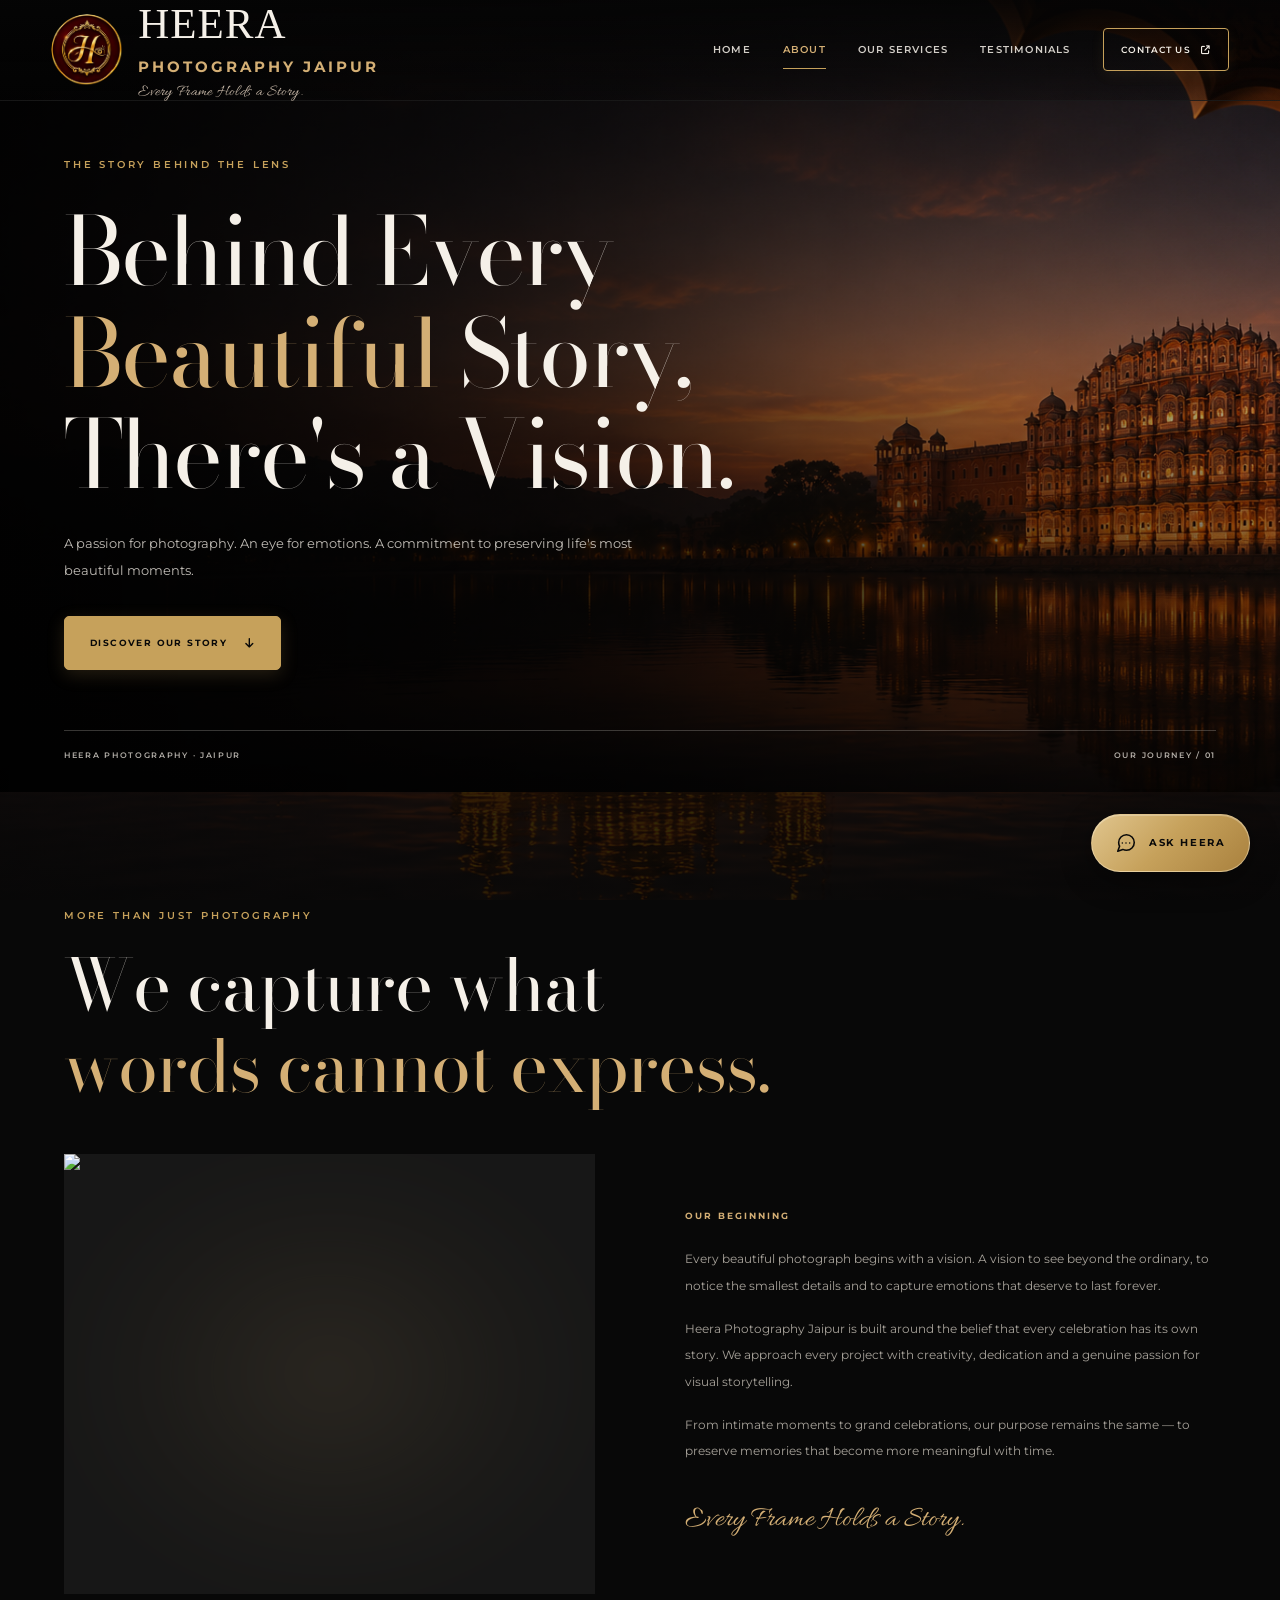
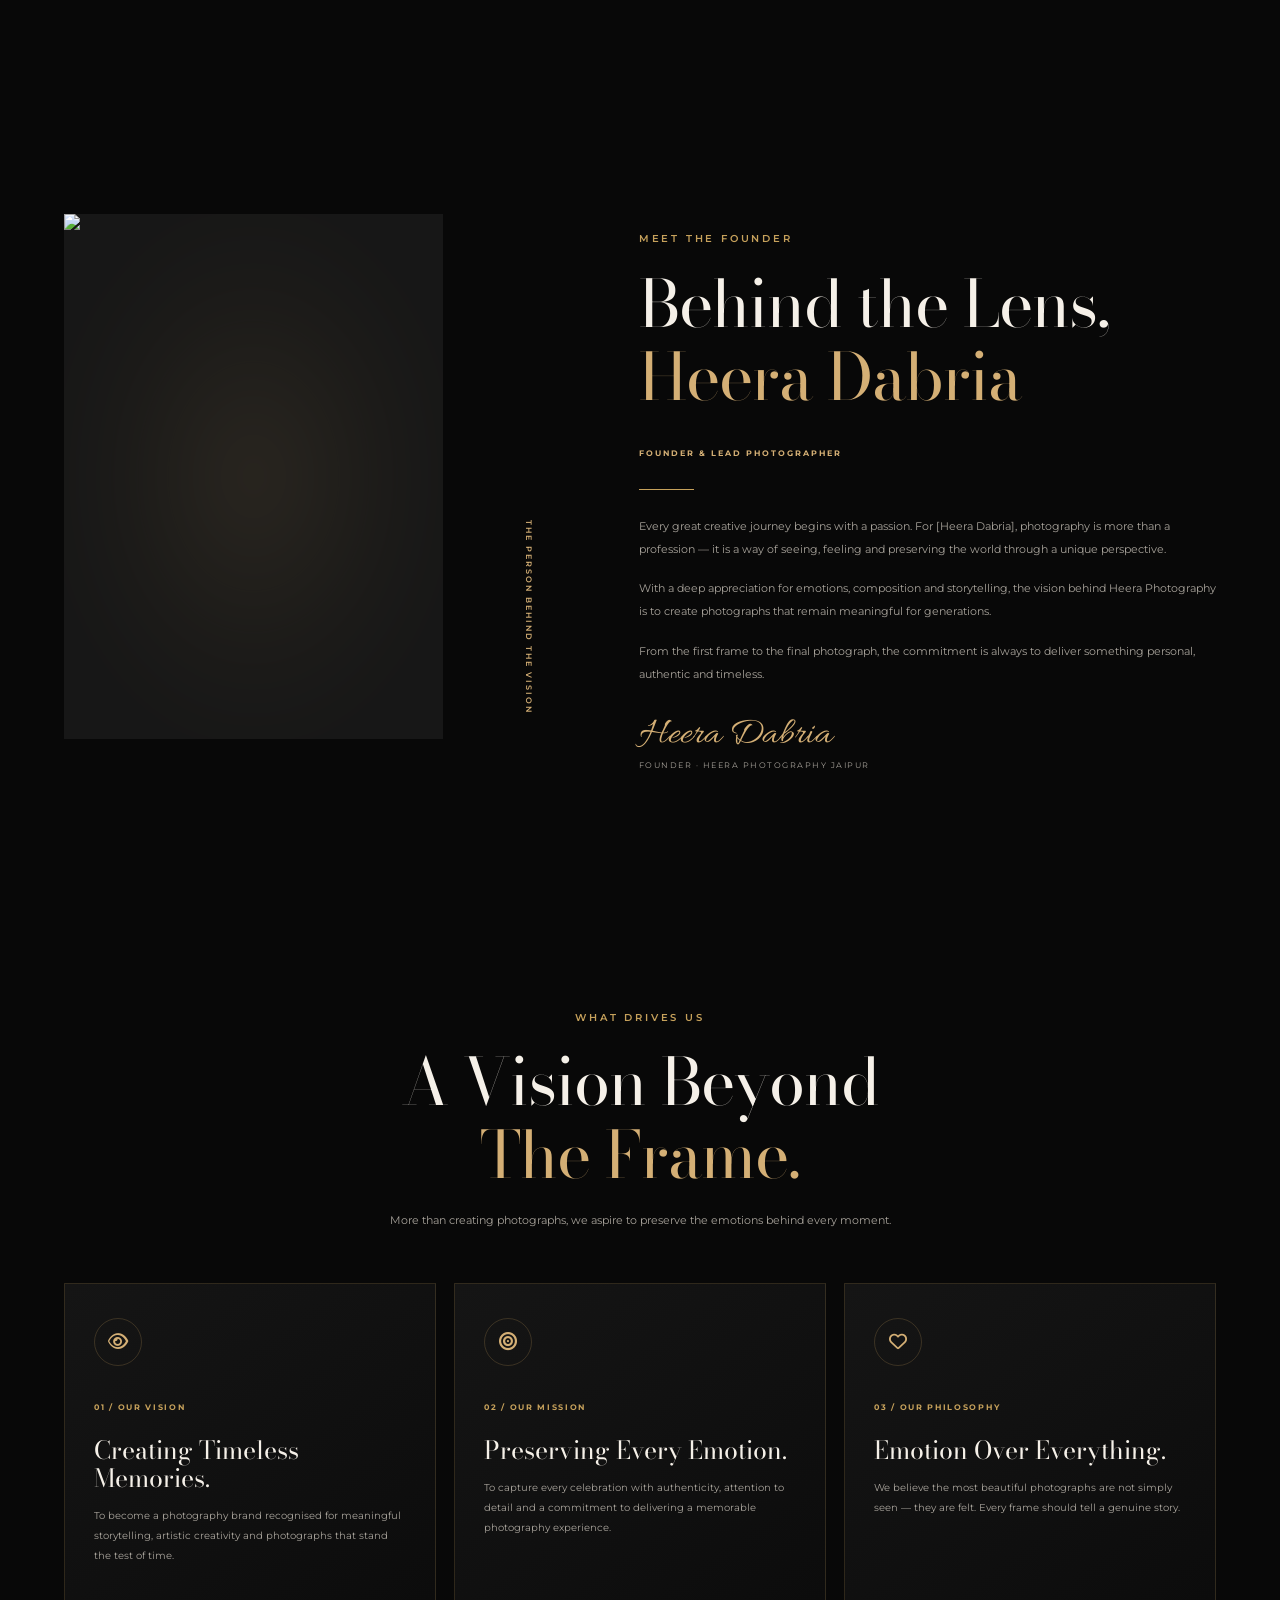
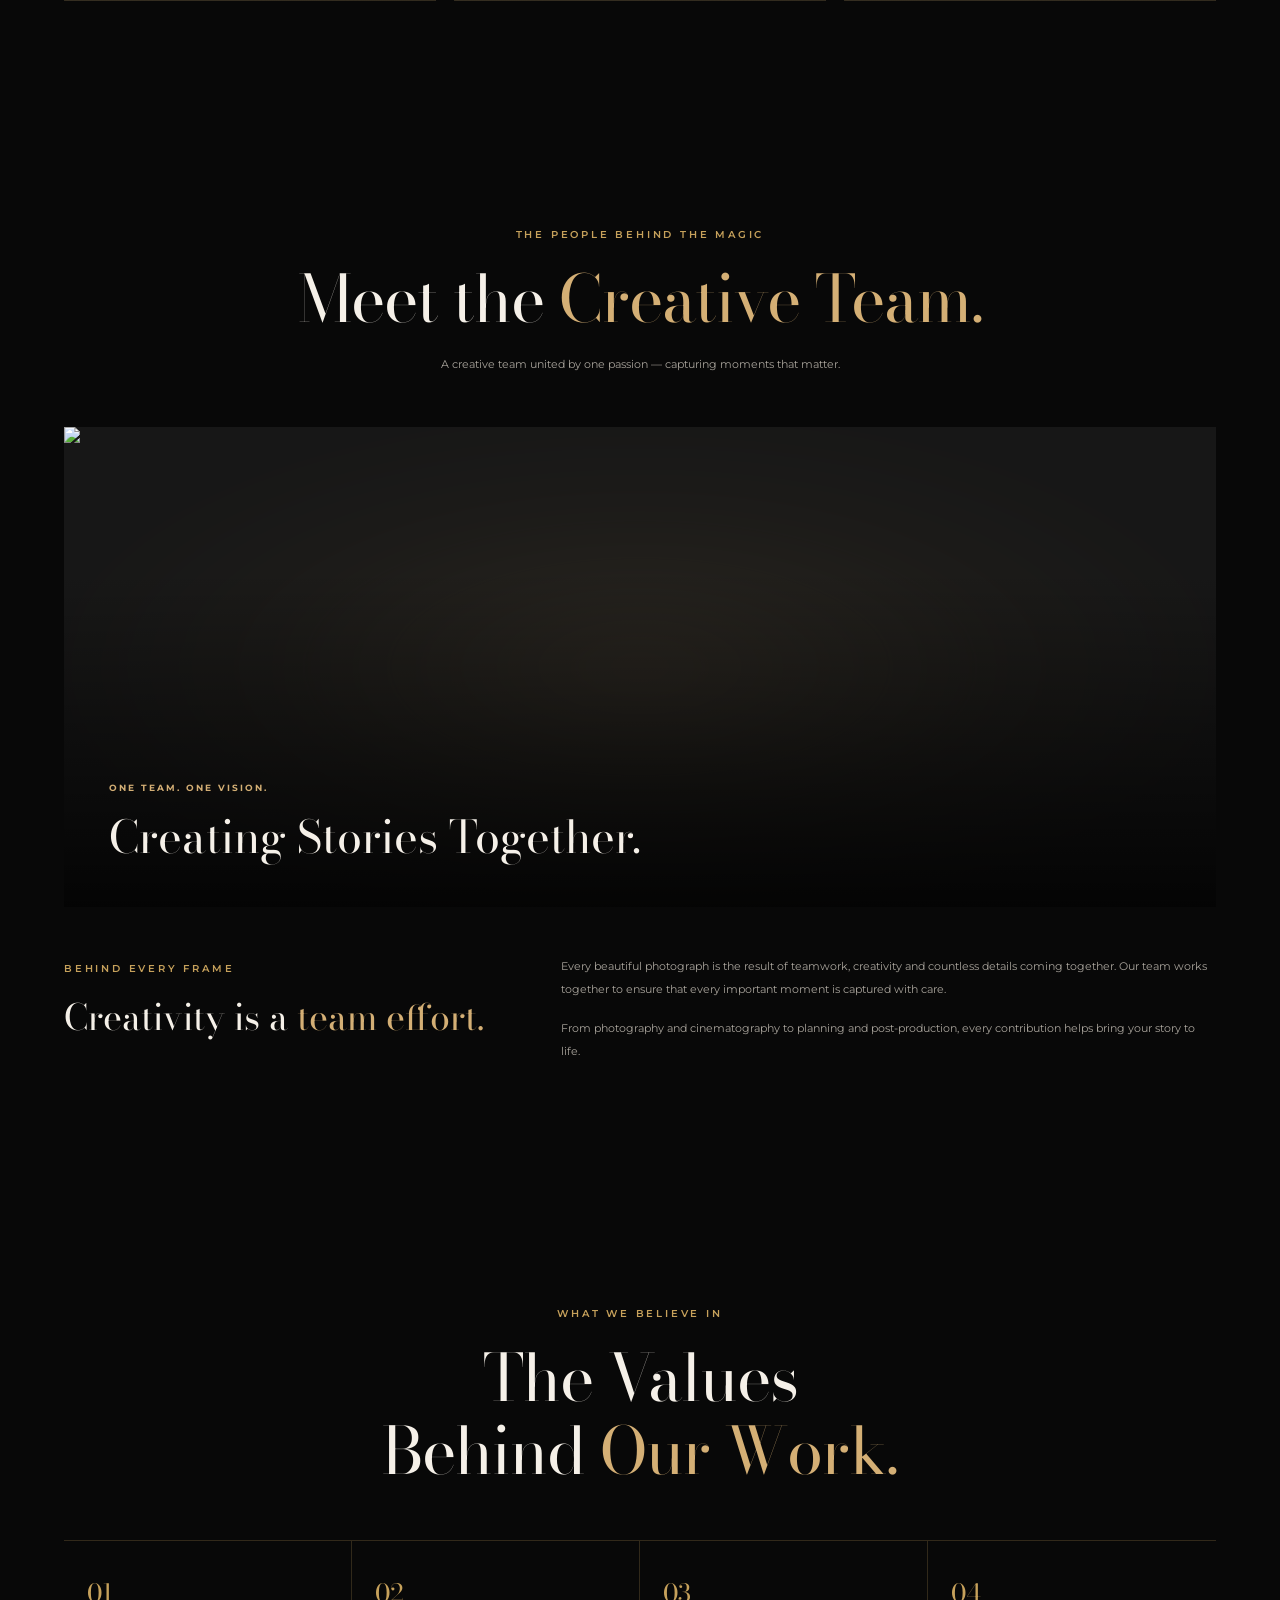
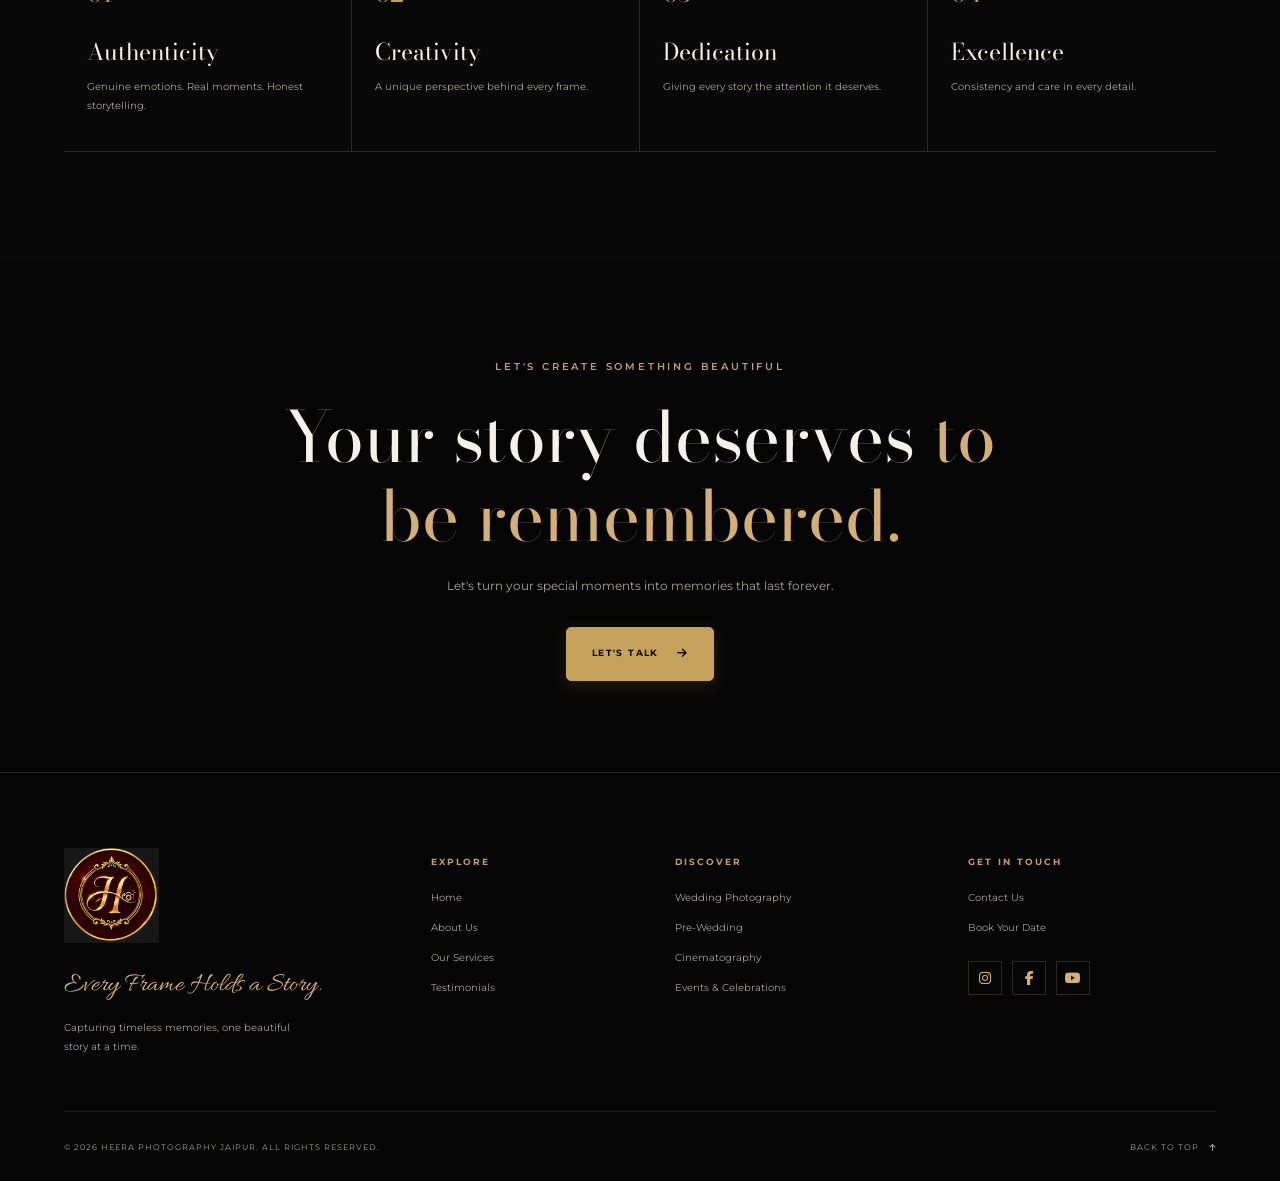
==== commit 0b47a923: "Update about.html" ====
--- a/about.html
+++ b/about.html
@@ -1133,6 +1133,214 @@
 <script src="script.js"></script>
 
 
+<!-- ==========================================
+     HEERA AI ASSISTANT — CHAT WIDGET
+========================================== -->
+
+<div class="heera-ai-widget">
+
+    <!-- Floating Chat Button -->
+    <button
+        class="heera-ai-launcher"
+        id="heera-ai-launcher"
+        type="button"
+        aria-label="Open HEERA AI Assistant"
+        aria-expanded="false"
+        aria-controls="heera-ai-panel"
+    >
+        <svg viewBox="0 0 24 24" fill="none"
+             stroke="currentColor" stroke-width="1.7"
+             stroke-linecap="round" stroke-linejoin="round"
+             aria-hidden="true">
+            <path d="M21 11.5a8.5 8.5 0 0 1-8.5 8.5
+                     8.4 8.4 0 0 1-4-.99L3 21l1.99-5.5
+                     A8.4 8.4 0 0 1 4 11.5
+                     8.5 8.5 0 0 1 12.5 3
+                     8.5 8.5 0 0 1 21 11.5Z"/>
+            <path d="M8 12h.01M12 12h.01M16 12h.01"/>
+        </svg>
+        <span class="heera-ai-launcher-label">Ask HEERA</span>
+    </button>
+
+
+    <!-- Chat Window -->
+    <section
+        class="heera-ai-panel"
+        id="heera-ai-panel"
+        aria-label="HEERA AI Assistant chat"
+        aria-hidden="true"
+        hidden
+    >
+
+        <!-- Chat Header -->
+        <div class="heera-ai-header">
+
+            <div class="heera-ai-brand">
+
+                <div class="heera-ai-avatar" aria-hidden="true">
+                    <svg viewBox="0 0 24 24" fill="none"
+                         stroke="currentColor" stroke-width="1.5"
+                         stroke-linecap="round" stroke-linejoin="round">
+                        <rect x="4" y="7" width="16" height="13" rx="4"/>
+                        <path d="M12 3v4M9 12h.01M15 12h.01"/>
+                        <path d="M9 16h6M2 12h2M20 12h2"/>
+                    </svg>
+                </div>
+
+                <div class="heera-ai-brand-info">
+                    <h3>HEERA AI Assistant</h3>
+                    <p>
+                        <span class="heera-ai-status-dot"></span>
+                        Here to assist you
+                    </p>
+                </div>
+
+            </div>
+
+            <button
+                type="button"
+                class="heera-ai-close"
+                id="heera-ai-close"
+                aria-label="Close chat"
+            >
+                &times;
+            </button>
+
+        </div>
+
+
+        <!-- Chat Messages -->
+        <div
+            class="heera-ai-messages"
+            id="ai-messages"
+            aria-live="polite"
+            aria-label="Conversation"
+        >
+
+            <!-- Welcome Message -->
+            <div class="heera-ai-welcome">
+
+                <div class="heera-ai-welcome-avatar">
+                    <svg viewBox="0 0 24 24" fill="none"
+                         stroke="currentColor" stroke-width="1.5"
+                         stroke-linecap="round" stroke-linejoin="round">
+                        <rect x="4" y="7" width="16" height="13" rx="4"/>
+                        <path d="M12 3v4M9 12h.01M15 12h.01"/>
+                        <path d="M9 16h6M2 12h2M20 12h2"/>
+                    </svg>
+                </div>
+
+                <div class="heera-ai-welcome-content">
+                    <span class="heera-ai-welcome-label">
+                        WELCOME TO HEERA
+                    </span>
+
+                    <h4>
+                        Every moment deserves
+                        to be remembered.
+                    </h4>
+
+                    <p>
+                        I'm HEERA AI Assistant. I can help you
+                        explore our photography services, wedding
+                        packages, bookings and more.
+                    </p>
+
+                    <span class="heera-ai-prompt">
+                        How can I help you today?
+                    </span>
+                </div>
+
+            </div>
+
+        </div>
+
+
+        <!-- Suggested Questions -->
+        <div class="heera-ai-suggestions">
+
+            <button
+                type="button"
+                class="suggestion"
+                data-message="What photography services do you offer?"
+            >
+                Our Services
+            </button>
+
+            <button
+                type="button"
+                class="suggestion"
+                data-message="Tell me about your wedding photography packages."
+            >
+                Wedding Packages
+            </button>
+
+            <button
+                type="button"
+                class="suggestion"
+                data-message="How can I book a photography session?"
+            >
+                Book a Session
+            </button>
+
+            <button
+                type="button"
+                class="suggestion"
+                data-message="How can I contact Heera Photography?"
+            >
+                Contact Us
+            </button>
+
+        </div>
+
+
+        <!-- Message Input -->
+        <div class="heera-ai-input-area">
+
+            <form class="heera-ai-chat-form" id="ai-chat-form">
+
+                <input
+                    type="text"
+                    id="ai-chat-input"
+                    placeholder="Ask us anything..."
+                    autocomplete="off"
+                    maxlength="1000"
+                    aria-label="Type your question"
+                    required
+                >
+
+                <button
+                    type="submit"
+                    class="heera-ai-send"
+                    id="ai-send-button"
+                    aria-label="Send message"
+                >
+                    <svg viewBox="0 0 24 24" fill="none"
+                         stroke="currentColor" stroke-width="1.8"
+                         stroke-linecap="round" stroke-linejoin="round">
+                        <path d="M22 2 11 13"/>
+                        <path d="m22 2-7 20-4-9-9-4 20-7Z"/>
+                    </svg>
+                </button>
+
+            </form>
+
+            <p class="heera-ai-disclaimer">
+                HEERA AI Assistant provides general information.
+                Please confirm final pricing and availability
+                with our team.
+            </p>
+
+        </div>
+
+    </section>
+
+</div>
+
+<!-- HEERA AI Assistant JavaScript -->
+<script src="chatbot.js"></script>
+
+
 </body>
 
 </html>
--- a/style.css
+++ b/style.css
@@ -7836,3 +7836,1023 @@
         margin-bottom: 20px;
     }
 }
+
+
+
+
+
+
+
+
+
+
+
+/* =========================================
+   HOME HERO - MOBILE BACKGROUND IMAGE
+========================================= */
+
+@media screen and (max-width: 768px) {
+
+    .hero-background {
+        background-image: url("mimages/home-hero-mobile.png");
+        background-size: cover;
+        background-position: center top;
+        background-repeat: no-repeat;
+    }
+
+    .hero-background .hero-image {
+        display: none;
+    }
+
+}
+
+/* HOME INTRO - MOBILE BACKGROUND */
+
+@media screen and (max-width: 768px) {
+
+    .intro-heritage-background {
+        background-image: url("mimages/home-intro-mobile.png");
+        background-size: cover;
+        background-position: center center;
+        background-repeat: no-repeat;
+    }
+
+    .intro-heritage-background img {
+        opacity: 0 !important;
+    }
+
+}
+
+/* HOME SIGNATURE SERVICES - MOBILE BACKGROUND */
+
+@media screen and (max-width: 768px) {
+
+    .services-heritage-background {
+        background-image: url("mimages/home-signature-services-mobile.png");
+        background-size: cover;
+        background-position: center center;
+        background-repeat: no-repeat;
+    }
+
+    .services-heritage-background img {
+        opacity: 0 !important;
+    }
+
+}
+
+
+/* HOME TESTIMONIALS - MOBILE BACKGROUND */
+
+@media screen and (max-width: 768px) {
+
+    .testimonials-section .testimonial-hero-background {
+        background-image: url("mimages/home-testimonials-mobile.png");
+        background-size: cover;
+        background-position: center center;
+        background-repeat: no-repeat;
+    }
+
+    .testimonials-section .testimonial-hero-background img {
+        opacity: 0 !important;
+    }
+
+}
+
+
+/* HOME BOOKING CTA - MOBILE BACKGROUND */
+
+@media screen and (max-width: 768px) {
+
+    .booking-background {
+        background-image: url("mimages/home-booking-cta-mobile.png");
+        background-size: cover;
+        background-position: center center;
+        background-repeat: no-repeat;
+    }
+
+    .booking-background img {
+        opacity: 0 !important;
+    }
+
+}
+
+
+/* ABOUT HERO - MOBILE BACKGROUND IMAGE */
+
+@media screen and (max-width: 768px) {
+
+    .about-hero-background {
+        background-image: url("mimages/about-hero-mobile.png");
+        background-size: cover;
+        background-position: center center;
+        background-repeat: no-repeat;
+    }
+
+    .about-hero-background img {
+        opacity: 0 !important;
+    }
+
+}
+
+/* SERVICES HERO - MOBILE BACKGROUND */
+
+@media screen and (max-width: 768px) {
+
+    .services-hero-background {
+        background-image: url("mimages/services-hero-mobile.png");
+        background-size: cover;
+        background-position: center center;
+        background-repeat: no-repeat;
+    }
+
+    .services-hero-background img {
+        opacity: 0 !important;
+    }
+
+}
+
+/* SERVICES PAGE - INTRO + ALL SERVICES MOBILE BACKGROUND */
+
+@media screen and (max-width: 768px) {
+
+    .services-background-wrapper {
+        background-image:
+            linear-gradient(
+                rgba(8, 8, 8, 0.68),
+                rgba(8, 8, 8, 0.68)
+            ),
+            url("mimages/services-page-mobile.png") !important;
+
+        background-size: cover;
+        background-position: center top;
+        background-repeat: no-repeat;
+        background-attachment: scroll;
+    }
+
+}
+
+
+/* SERVICES PAGE — OUR APPROACH MOBILE BACKGROUND */
+
+@media screen and (max-width: 768px) {
+    .service-approach-section .approach-background-wrapper {
+        background-image:
+            linear-gradient(
+                rgba(8, 8, 8, 0.55),
+                rgba(8, 8, 8, 0.55)
+            ),
+            url("mimages/services-approach-mobile.png");
+
+        background-size: cover;
+        background-position: center center;
+        background-repeat: no-repeat;
+    }
+
+    .service-approach-section .approach-background-wrapper img {
+        opacity: 0 !important;
+    }
+}
+
+
+/* SERVICES PAGE — CTA MOBILE BACKGROUND */
+
+@media screen and (max-width: 768px) {
+    .services-cta-section .services-cta-background {
+        background-image: url("mimages/services-cta-mobile.png");
+        background-size: cover;
+        background-position: center center;
+        background-repeat: no-repeat;
+    }
+
+    .services-cta-section .services-cta-background img {
+        opacity: 0 !important;
+    }
+}
+
+/* TESTIMONIALS PAGE — HERO MOBILE BACKGROUND */
+
+@media screen and (max-width: 768px) {
+    .testimonial-hero .testimonial-hero-background {
+        background-image: url("mimages/testimonials-hero-mobile.png");
+        background-size: cover;
+        background-position: center center;
+        background-repeat: no-repeat;
+    }
+
+    .testimonial-hero .testimonial-hero-background img {
+        opacity: 0 !important;
+    }
+}
+
+/* CONTACT PAGE — MOBILE HERO BACKGROUND */
+
+@media screen and (max-width: 780px) {
+    .contact-page .contact-hero::before {
+        background-image: url("mimages/contact-hero-mobile.png");
+        background-size: cover;
+        background-position: 50% center;
+        background-repeat: no-repeat;
+        transform: none;
+    }
+}
+
+/* CONTACT DETAILS + ENQUIRY — MOBILE BACKGROUND */
+
+@media screen and (max-width: 780px) {
+
+    .contact-page .contact-main::before {
+        background-image: url("mimages/contact-main-mobile.png");
+        background-size: cover;
+        background-position: center top;
+        background-repeat: no-repeat;
+        filter: blur(2px);
+        transform: scale(1.02);
+    }
+
+}
+
+
+
+/* ==========================================
+   CONTACT PAGE — MOBILE NAVBAR MATCH HOME
+========================================== */
+
+@media screen and (max-width: 780px) {
+
+    /* Full screen menu */
+    body.contact-page .site-header .nav-links {
+        position: fixed !important;
+        inset: 0 !important;
+        z-index: 1002 !important;
+
+        width: 100% !important;
+        min-height: 100svh !important;
+        padding: 100px 28px 45px !important;
+
+        display: flex !important;
+        flex-direction: column !important;
+        align-items: center !important;
+        justify-content: center !important;
+
+        gap: 19px !important;
+
+        background: rgba(8, 8, 8, .985) !important;
+
+        opacity: 0;
+        visibility: hidden;
+        transform: translateY(-10px);
+
+        transition:
+            opacity .4s ease,
+            visibility .4s ease,
+            transform .4s ease;
+    }
+
+    /* Menu open state */
+    body.contact-page .site-header .nav-links.open {
+        opacity: 1 !important;
+        visibility: visible !important;
+        transform: translateY(0) !important;
+    }
+
+    /* Navigation links */
+    body.contact-page .site-header .nav-links > li > a {
+        min-height: auto !important;
+        padding: 0 !important;
+        margin: 0 !important;
+
+        font-family: "Bodoni Moda", Georgia, serif !important;
+        font-size: 25px !important;
+        font-weight: 400 !important;
+        letter-spacing: .3px !important;
+        line-height: 1.5 !important;
+
+        text-transform: uppercase !important;
+
+        color: #F5F0E8 !important;
+        background: transparent !important;
+        border: 0 !important;
+    }
+
+    /* Active link */
+    body.contact-page .site-header .nav-links > li > a.active {
+        color: #D4AF75 !important;
+    }
+
+    /* Contact Us button */
+    body.contact-page .site-header .nav-links > li > a[href="contact.html"] {
+        min-height: 46px !important;
+        margin-top: 5px !important;
+        padding: 0 23px !important;
+
+        font-family: "Montserrat", Arial, sans-serif !important;
+        font-size: 10px !important;
+        font-weight: 600 !important;
+        letter-spacing: 1.4px !important;
+
+        color: #F5F0E8 !important;
+        background: transparent !important;
+        border: 1px solid #C6A15B !important;
+        border-radius: 0 !important;
+    }
+
+    /* Menu toggle stays above overlay */
+    body.contact-page .site-header .menu-toggle {
+        position: relative !important;
+        z-index: 1004 !important;
+    }
+}
+
+
+
+
+/* =========================================================
+   HEERA AI ASSISTANT
+   PREMIUM LUXURY CONCIERGE INTERFACE
+========================================================= */
+
+.heera-ai-widget {
+    --ai-bg: #0b0b0a;
+    --ai-surface: #111110;
+    --ai-surface-2: #181715;
+    --ai-gold: #c6a15b;
+    --ai-gold-light: #dfc18a;
+    --ai-ivory: #f5f0e8;
+    --ai-muted: #99938a;
+    --ai-border: rgba(198, 161, 91, .2);
+
+    position: fixed;
+    right: 30px;
+    bottom: 28px;
+    z-index: 10000;
+
+    font-family: var(--body-font, "Montserrat", Arial, sans-serif);
+    -webkit-font-smoothing: antialiased;
+}
+
+/* =========================
+   FLOATING LAUNCHER
+========================= */
+
+.heera-ai-launcher {
+    position: relative;
+
+    min-height: 58px;
+    padding: 0 23px;
+
+    display: inline-flex;
+    align-items: center;
+    justify-content: center;
+    gap: 12px;
+
+    color: #090909;
+    background: linear-gradient(
+        135deg,
+        #e0c58e 0%,
+        #c6a15b 48%,
+        #a9813e 100%
+    );
+
+    border: 1px solid rgba(255, 239, 204, .45);
+    border-radius: 50px;
+
+    box-shadow:
+        0 8px 30px rgba(0, 0, 0, .42),
+        inset 0 1px 0 rgba(255, 255, 255, .25);
+
+    transition:
+        transform .3s ease,
+        box-shadow .3s ease,
+        filter .3s ease;
+}
+
+.heera-ai-launcher:hover {
+    transform: translateY(-3px);
+    filter: brightness(1.06);
+
+    box-shadow:
+        0 12px 35px rgba(0, 0, 0, .5),
+        0 0 25px rgba(198, 161, 91, .16);
+}
+
+.heera-ai-launcher svg {
+    width: 22px;
+    height: 22px;
+}
+
+.heera-ai-launcher-label {
+    font-size: 10px;
+    font-weight: 700;
+    letter-spacing: 1.8px;
+    text-transform: uppercase;
+}
+
+/* =========================
+   MAIN CHAT WINDOW
+========================= */
+
+.heera-ai-panel {
+    position: absolute;
+    right: 0;
+    bottom: 76px;
+
+    width: 410px;
+    height: 590px;
+    max-width: calc(100vw - 36px);
+    max-height: calc(100dvh - 115px);
+
+    display: flex;
+    flex-direction: column;
+
+    overflow: hidden;
+
+    background: var(--ai-bg);
+
+    border: 1px solid rgba(198, 161, 91, .28);
+    border-radius: 17px;
+
+    box-shadow:
+        0 25px 90px rgba(0, 0, 0, .72),
+        0 0 35px rgba(198, 161, 91, .045);
+
+    animation: heeraAiAppear .3s ease both;
+}
+
+.heera-ai-panel[hidden] {
+    display: none !important;
+}
+
+@keyframes heeraAiAppear {
+    from {
+        opacity: 0;
+        transform: translateY(12px) scale(.985);
+    }
+    to {
+        opacity: 1;
+        transform: translateY(0) scale(1);
+    }
+}
+
+/* =========================
+   HEADER
+========================= */
+
+.heera-ai-header {
+    min-height: 82px;
+    padding: 17px 19px;
+
+    display: flex;
+    align-items: center;
+    justify-content: space-between;
+    gap: 12px;
+
+    background:
+        linear-gradient(
+            115deg,
+            rgba(198, 161, 91, .10),
+            transparent 75%
+        ),
+        #111110;
+
+    border-bottom: 1px solid var(--ai-border);
+}
+
+.heera-ai-brand {
+    display: flex;
+    align-items: center;
+    gap: 13px;
+    min-width: 0;
+}
+
+.heera-ai-avatar {
+    position: relative;
+
+    width: 46px;
+    height: 46px;
+    flex-shrink: 0;
+
+    display: grid;
+    place-items: center;
+
+    color: var(--ai-gold-light);
+
+    background: linear-gradient(
+        145deg,
+        #292318,
+        #11100d
+    );
+
+    border: 1px solid rgba(198, 161, 91, .55);
+    border-radius: 13px;
+
+    box-shadow: inset 0 0 15px rgba(198, 161, 91, .06);
+}
+
+.heera-ai-avatar svg {
+    width: 25px;
+    height: 25px;
+}
+
+.heera-ai-brand-info h3 {
+    color: var(--ai-ivory);
+    font-family: var(--heading-font, Georgia, serif);
+    font-size: 18px;
+    font-weight: 400;
+    line-height: 1.3;
+    letter-spacing: .1px;
+}
+
+.heera-ai-brand-info p {
+    margin-top: 5px;
+
+    display: flex;
+    align-items: center;
+
+    color: var(--ai-muted);
+    font-size: 9px;
+    letter-spacing: .8px;
+    text-transform: uppercase;
+}
+
+.heera-ai-status-dot {
+    width: 6px;
+    height: 6px;
+    margin-right: 7px;
+
+    flex-shrink: 0;
+
+    background: #9ab47b;
+    border-radius: 50%;
+
+    box-shadow: 0 0 9px rgba(154, 180, 123, .55);
+}
+
+.heera-ai-close {
+    width: 34px;
+    height: 34px;
+    flex-shrink: 0;
+
+    display: grid;
+    place-items: center;
+
+    color: #b9ad98;
+    background: rgba(255, 255, 255, .025);
+
+    border: 1px solid rgba(255, 255, 255, .09);
+    border-radius: 50%;
+
+    font-size: 23px;
+    line-height: 1;
+
+    transition: all .25s ease;
+}
+
+.heera-ai-close:hover {
+    color: var(--ai-gold-light);
+    background: rgba(198, 161, 91, .1);
+    border-color: var(--ai-gold);
+}
+
+/* =========================
+   CONVERSATION AREA
+========================= */
+
+.heera-ai-messages {
+    flex: 1;
+    min-height: 0;
+
+    padding: 22px 19px;
+
+    display: flex;
+    flex-direction: column;
+    align-items: stretch;
+    gap: 15px;
+
+    overflow-y: auto;
+    overscroll-behavior: contain;
+
+    background:
+        radial-gradient(
+            ellipse at 100% 0%,
+            rgba(198, 161, 91, .055),
+            transparent 48%
+        ),
+        var(--ai-surface);
+
+    scrollbar-width: thin;
+    scrollbar-color: #705b37 transparent;
+}
+
+.heera-ai-messages::-webkit-scrollbar {
+    width: 4px;
+}
+
+.heera-ai-messages::-webkit-scrollbar-thumb {
+    background: #705b37;
+    border-radius: 10px;
+}
+
+/* =========================
+   WELCOME EXPERIENCE
+========================= */
+
+.heera-ai-welcome {
+    padding: 9px 2px 17px;
+    color: var(--ai-ivory);
+}
+
+.heera-ai-welcome-avatar {
+    width: 47px;
+    height: 47px;
+    margin-bottom: 20px;
+
+    display: grid;
+    place-items: center;
+
+    color: var(--ai-gold-light);
+
+    background: linear-gradient(
+        145deg,
+        #282216,
+        #15130f
+    );
+
+    border: 1px solid rgba(198, 161, 91, .4);
+    border-radius: 13px;
+}
+
+.heera-ai-welcome-avatar svg {
+    width: 25px;
+    height: 25px;
+}
+
+.heera-ai-welcome-label {
+    display: block;
+    margin-bottom: 13px;
+
+    color: var(--ai-gold);
+    font-size: 9px;
+    font-weight: 600;
+    letter-spacing: 2.4px;
+}
+
+.heera-ai-welcome-content h4 {
+    max-width: 320px;
+    margin-bottom: 13px;
+
+    color: var(--ai-ivory);
+    font-family: var(--heading-font, Georgia, serif);
+    font-size: 27px;
+    font-weight: 400;
+    line-height: 1.35;
+    letter-spacing: -.3px;
+}
+
+.heera-ai-welcome-content p {
+    max-width: 340px;
+
+    color: #aaa49b;
+    font-size: 12px;
+    line-height: 2;
+    font-weight: 400;
+}
+
+.heera-ai-prompt {
+    display: block;
+    margin-top: 19px;
+
+    color: var(--ai-gold-light);
+    font-size: 11px;
+    font-weight: 500;
+    letter-spacing: .4px;
+}
+
+/* =========================
+   MESSAGE BUBBLES
+========================= */
+
+.heera-ai-messages .message {
+    max-width: 88%;
+    padding: 12px 15px;
+
+    border-radius: 11px;
+
+    font-size: 12px;
+    line-height: 1.85;
+
+    white-space: pre-wrap;
+    overflow-wrap: anywhere;
+}
+
+.heera-ai-messages .bot-message {
+    align-self: flex-start;
+
+    color: #e8e2d8;
+    background: #1a1916;
+
+    border: 1px solid rgba(198, 161, 91, .14);
+    border-top-left-radius: 3px;
+}
+
+.heera-ai-messages .user-message {
+    align-self: flex-end;
+
+    color: #17120a;
+    background: linear-gradient(
+        135deg,
+        #dfc18a,
+        #c6a15b
+    );
+
+    border: 1px solid rgba(255, 239, 204, .3);
+    border-top-right-radius: 3px;
+}
+
+/* =========================
+   SUGGESTION CHIPS
+========================= */
+
+.heera-ai-suggestions {
+    padding: 14px 16px;
+
+    display: flex;
+    flex-wrap: wrap;
+    gap: 8px;
+
+    background: #111110;
+    border-top: 1px solid rgba(198, 161, 91, .12);
+}
+
+.heera-ai-suggestions .suggestion {
+    min-height: 32px;
+    padding: 7px 12px;
+
+    color: #d6bc8c;
+    background: rgba(198, 161, 91, .035);
+
+    border: 1px solid rgba(198, 161, 91, .28);
+    border-radius: 30px;
+
+    font-size: 9px;
+    font-weight: 500;
+    letter-spacing: .3px;
+
+    transition: all .25s ease;
+}
+
+.heera-ai-suggestions .suggestion:hover {
+    color: #090909;
+    background: var(--ai-gold-light);
+    border-color: var(--ai-gold-light);
+}
+
+/* =========================
+   INPUT SECTION
+========================= */
+
+.heera-ai-input-area {
+    padding: 14px 16px 13px;
+
+    background: #0c0c0b;
+    border-top: 1px solid var(--ai-border);
+}
+
+.heera-ai-chat-form {
+    display: flex;
+    align-items: center;
+    gap: 9px;
+}
+
+.heera-ai-chat-form input {
+    width: 100%;
+    min-width: 0;
+    height: 47px;
+    padding: 0 15px;
+
+    color: var(--ai-ivory);
+    background: #171715;
+
+    border: 1px solid rgba(198, 161, 91, .19);
+    border-radius: 9px;
+
+    outline: none;
+
+    font-family: var(--body-font, Arial, sans-serif);
+    font-size: 12px;
+
+    transition: border-color .25s ease, box-shadow .25s ease;
+}
+
+.heera-ai-chat-form input::placeholder {
+    color: #77736b;
+}
+
+.heera-ai-chat-form input:focus {
+    border-color: rgba(198, 161, 91, .65);
+    box-shadow: 0 0 0 3px rgba(198, 161, 91, .07);
+}
+
+.heera-ai-send {
+    width: 47px;
+    height: 47px;
+    flex-shrink: 0;
+
+    display: grid;
+    place-items: center;
+
+    color: #090909;
+    background: linear-gradient(
+        135deg,
+        #dfc18a,
+        #c6a15b
+    );
+
+    border: 1px solid rgba(255, 239, 204, .3);
+    border-radius: 9px;
+
+    transition: all .25s ease;
+}
+
+.heera-ai-send:hover {
+    filter: brightness(1.1);
+    transform: translateY(-2px);
+}
+
+.heera-ai-send svg {
+    width: 19px;
+    height: 19px;
+}
+
+.heera-ai-disclaimer {
+    margin-top: 10px;
+
+    color: #777168;
+    text-align: center;
+
+    font-size: 8px;
+    line-height: 1.65;
+}
+
+/* =========================
+   FOCUS STATES
+========================= */
+
+.heera-ai-widget button:focus-visible,
+.heera-ai-widget input:focus-visible {
+    outline: 2px solid var(--ai-gold-light);
+    outline-offset: 3px;
+}
+
+/* =========================
+   TABLET RESPONSIVE
+========================= */
+
+@media (max-width: 768px) {
+
+    .heera-ai-widget {
+        right: 20px;
+        bottom: 20px;
+    }
+
+    .heera-ai-panel {
+        width: min(400px, calc(100vw - 40px));
+        height: min(590px, calc(100dvh - 110px));
+        max-height: calc(100dvh - 110px);
+        bottom: 75px;
+    }
+
+}
+
+/* =========================
+   MOBILE RESPONSIVE
+========================= */
+
+@media (max-width: 480px) {
+
+    .heera-ai-widget {
+        right: 14px;
+        bottom: 14px;
+    }
+
+    .heera-ai-launcher {
+        min-height: 52px;
+        padding: 0 18px;
+        gap: 9px;
+    }
+
+    .heera-ai-launcher svg {
+        width: 20px;
+        height: 20px;
+    }
+
+    .heera-ai-launcher-label {
+        font-size: 9px;
+        letter-spacing: 1.3px;
+    }
+
+    .heera-ai-panel {
+        position: fixed;
+
+        right: 9px;
+        bottom: 73px;
+
+        width: calc(100vw - 18px);
+        height: min(610px, calc(100dvh - 90px));
+        max-height: calc(100dvh - 90px);
+
+        border-radius: 14px;
+    }
+
+    .heera-ai-header {
+        min-height: 73px;
+        padding: 13px 14px;
+    }
+
+    .heera-ai-avatar {
+        width: 42px;
+        height: 42px;
+    }
+
+    .heera-ai-brand-info h3 {
+        font-size: 16px;
+    }
+
+    .heera-ai-messages {
+        padding: 17px 14px;
+    }
+
+    .heera-ai-welcome-content h4 {
+        font-size: 23px;
+    }
+
+    .heera-ai-suggestions {
+        padding: 11px 12px;
+        gap: 7px;
+    }
+
+    .heera-ai-suggestions .suggestion {
+        min-height: 30px;
+        padding: 7px 10px;
+        font-size: 8px;
+    }
+
+    .heera-ai-input-area {
+        padding: 11px 11px 10px;
+    }
+
+    .heera-ai-chat-form input,
+    .heera-ai-send {
+        height: 44px;
+    }
+
+    .heera-ai-send {
+        width: 44px;
+    }
+
+}
+
+/* =========================
+   EXTRA SMALL MOBILE
+========================= */
+
+@media (max-width: 360px) {
+
+    .heera-ai-widget {
+        right: 10px;
+        bottom: 10px;
+    }
+
+    .heera-ai-panel {
+        right: 6px;
+        width: calc(100vw - 12px);
+    }
+
+    .heera-ai-welcome-content h4 {
+        font-size: 21px;
+    }
+
+    .heera-ai-welcome-content p {
+        font-size: 11px;
+    }
+
+    .heera-ai-suggestions .suggestion {
+        padding: 6px 8px;
+        font-size: 8px;
+    }
+
+}
+
+/* =========================
+   REDUCED MOTION
+========================= */
+
+@media (prefers-reduced-motion: reduce) {
+
+    .heera-ai-widget *,
+    .heera-ai-widget *::before,
+    .heera-ai-widget *::after {
+        animation: none !important;
+        transition: none !important;
+    }
+
+}
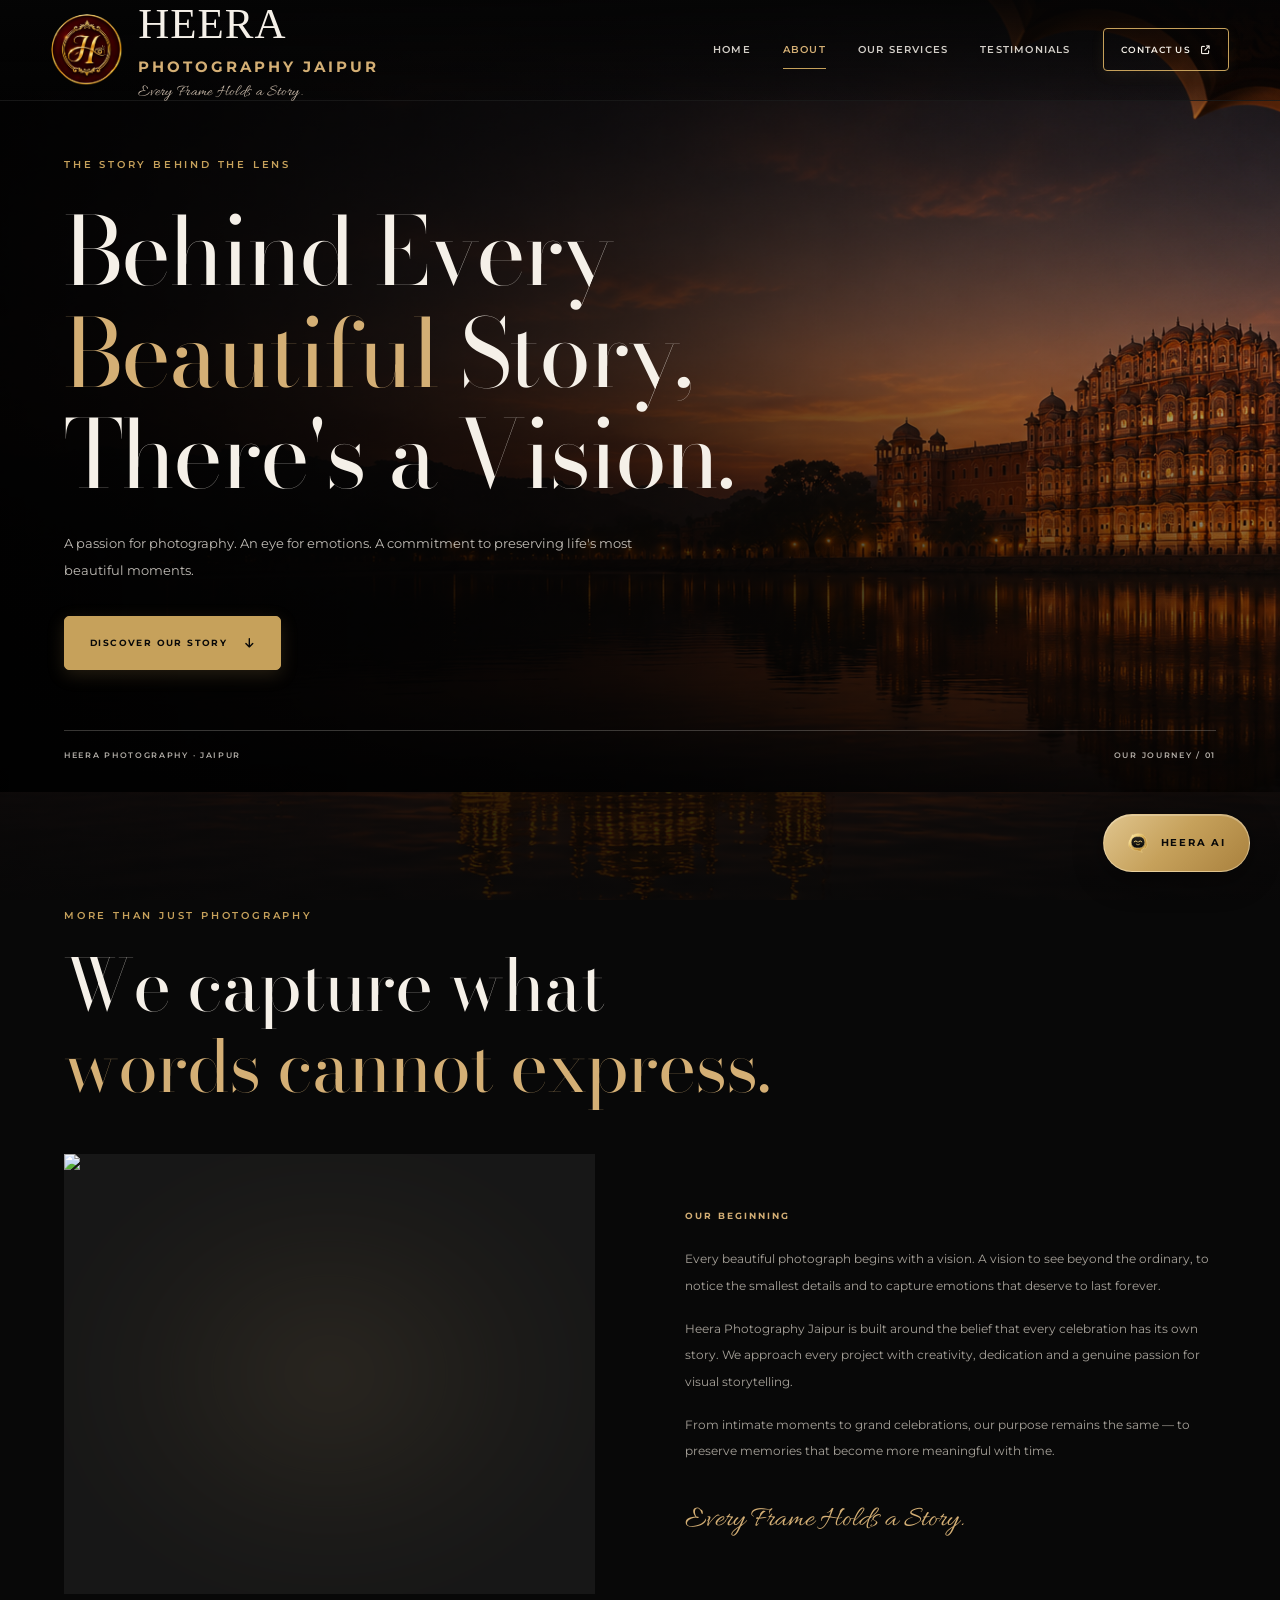
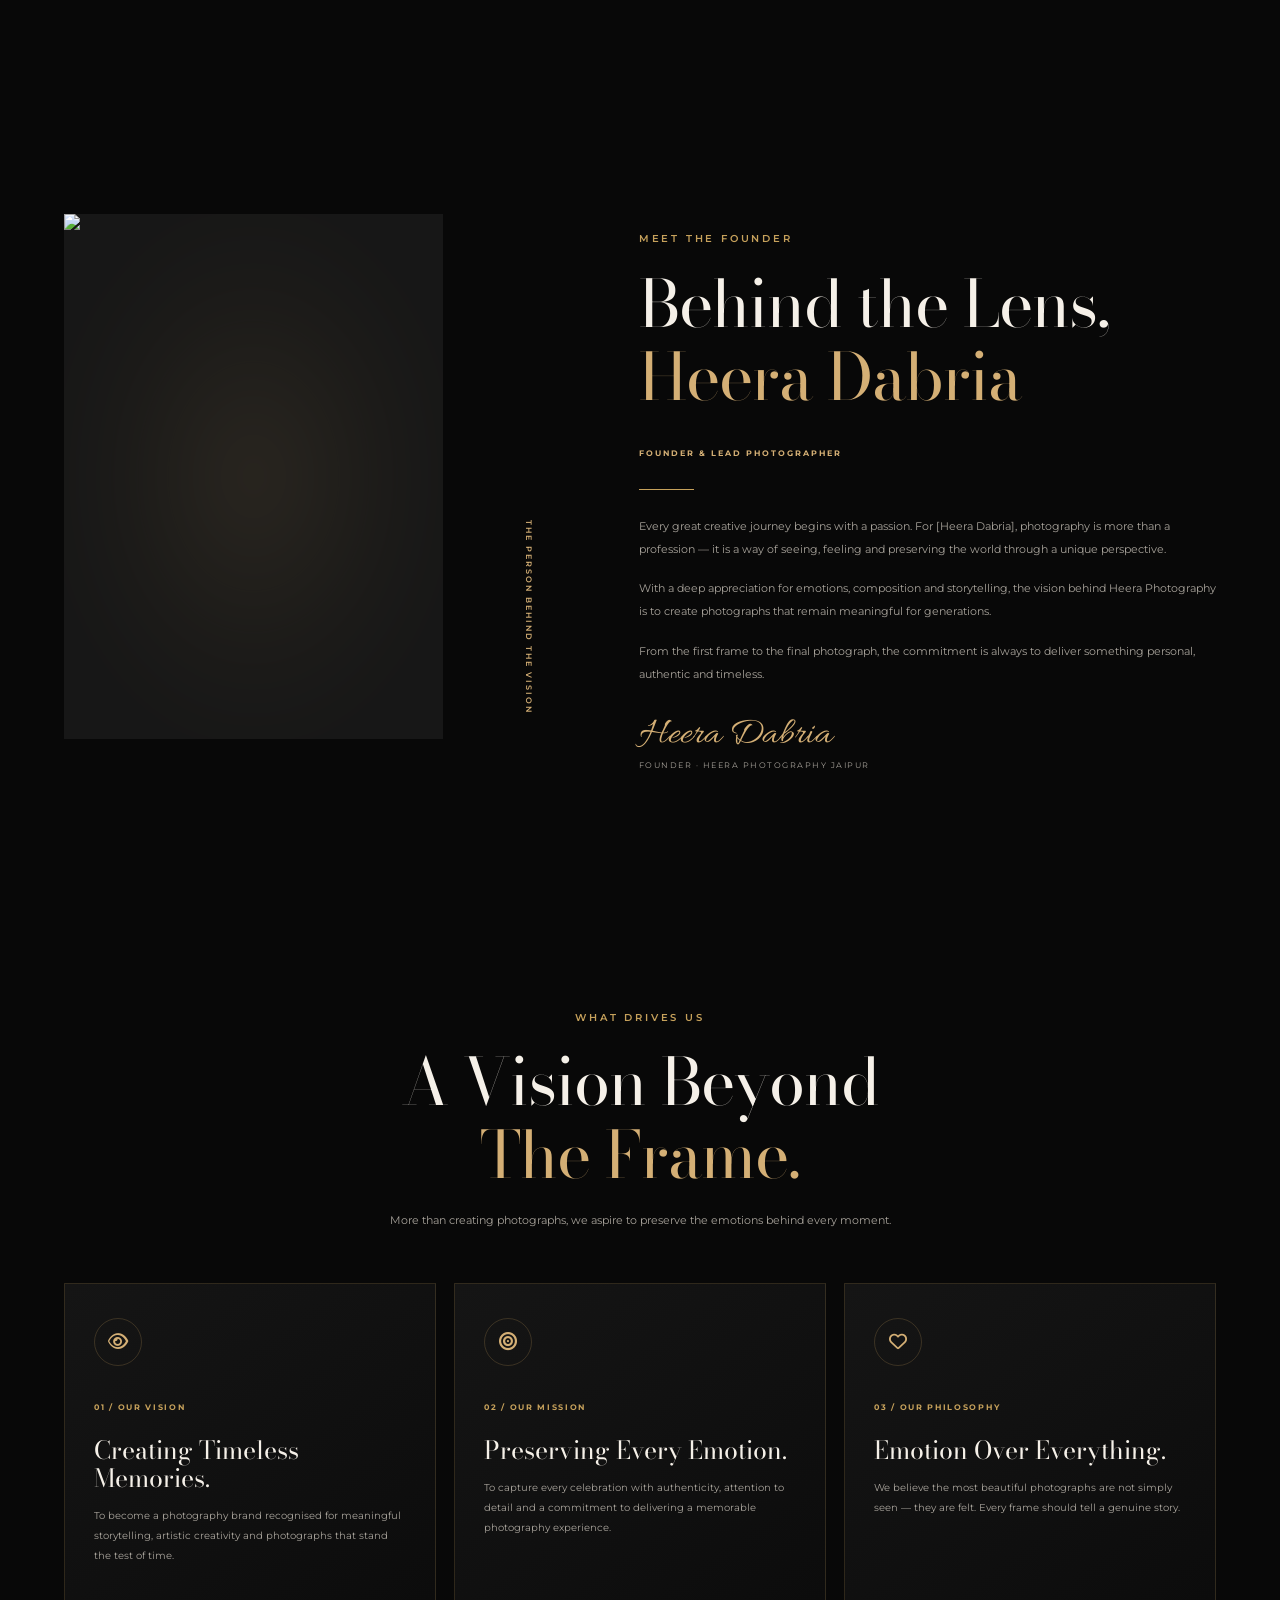
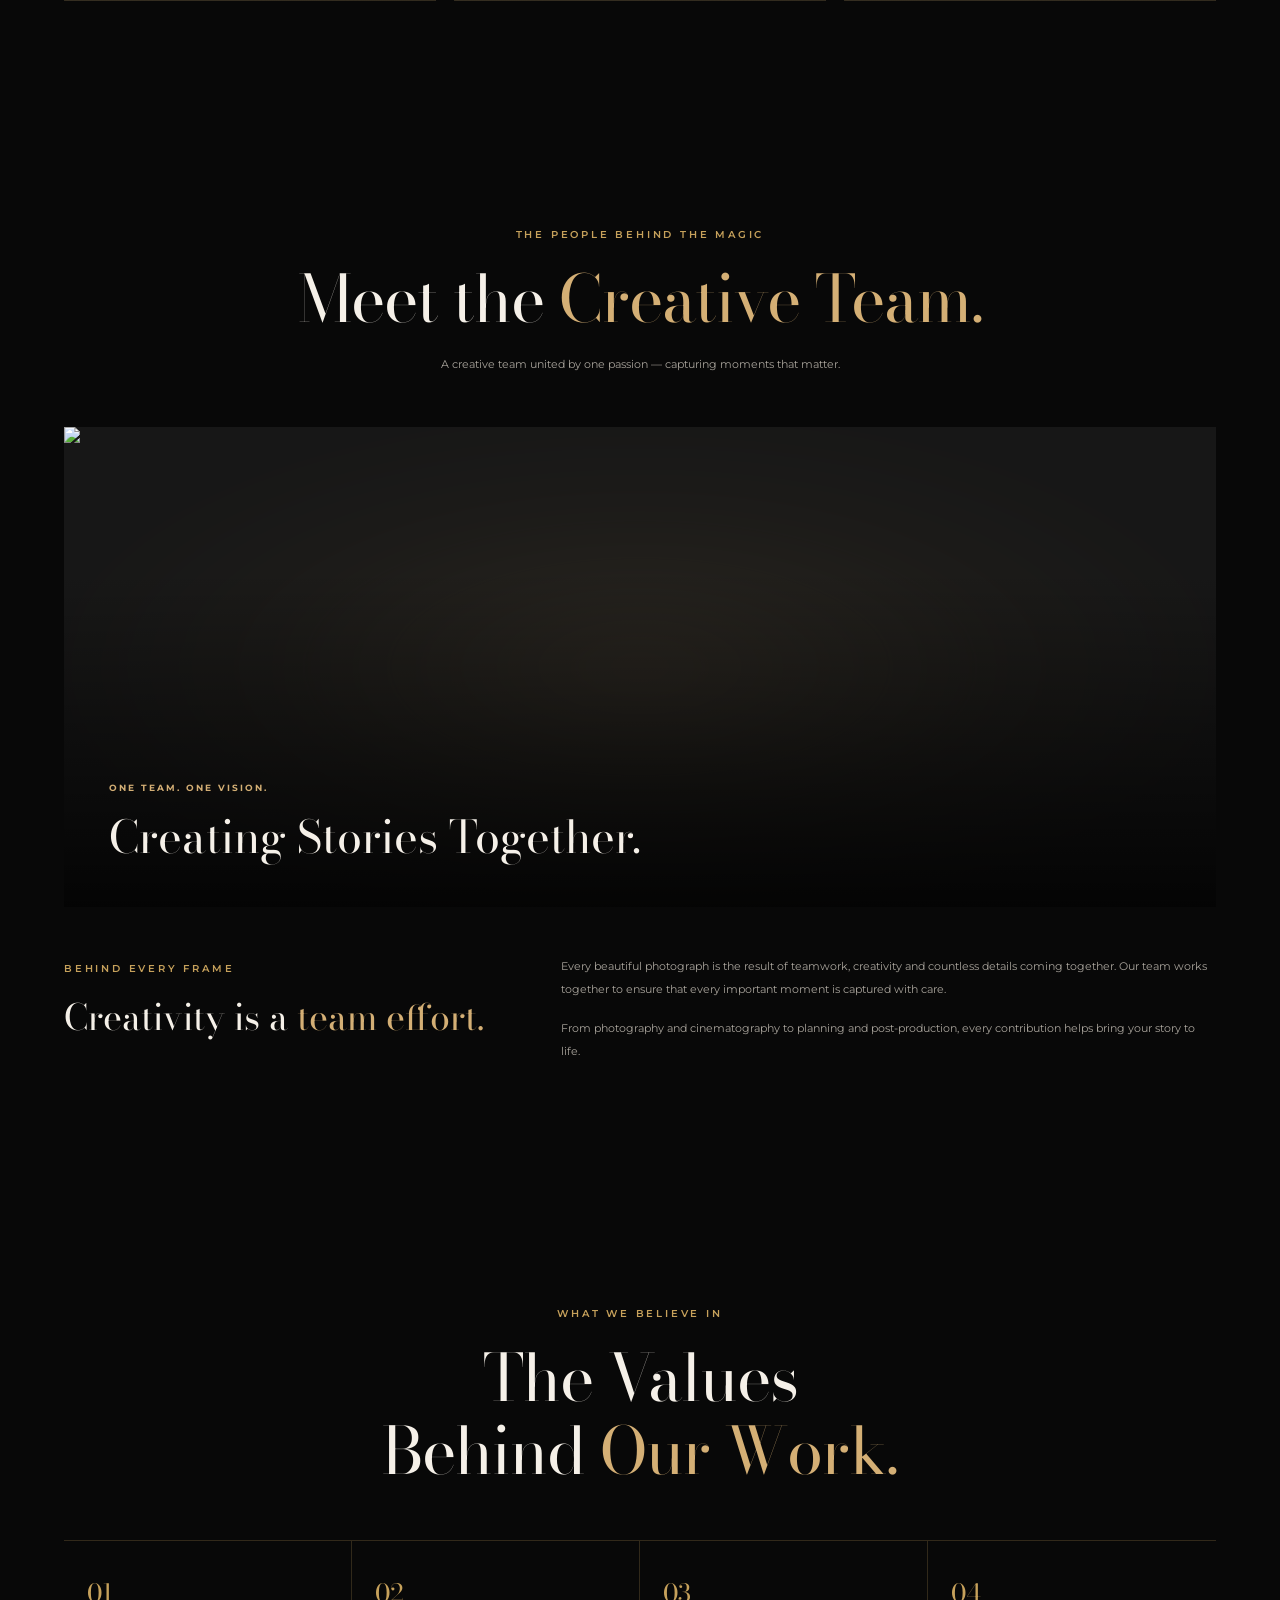
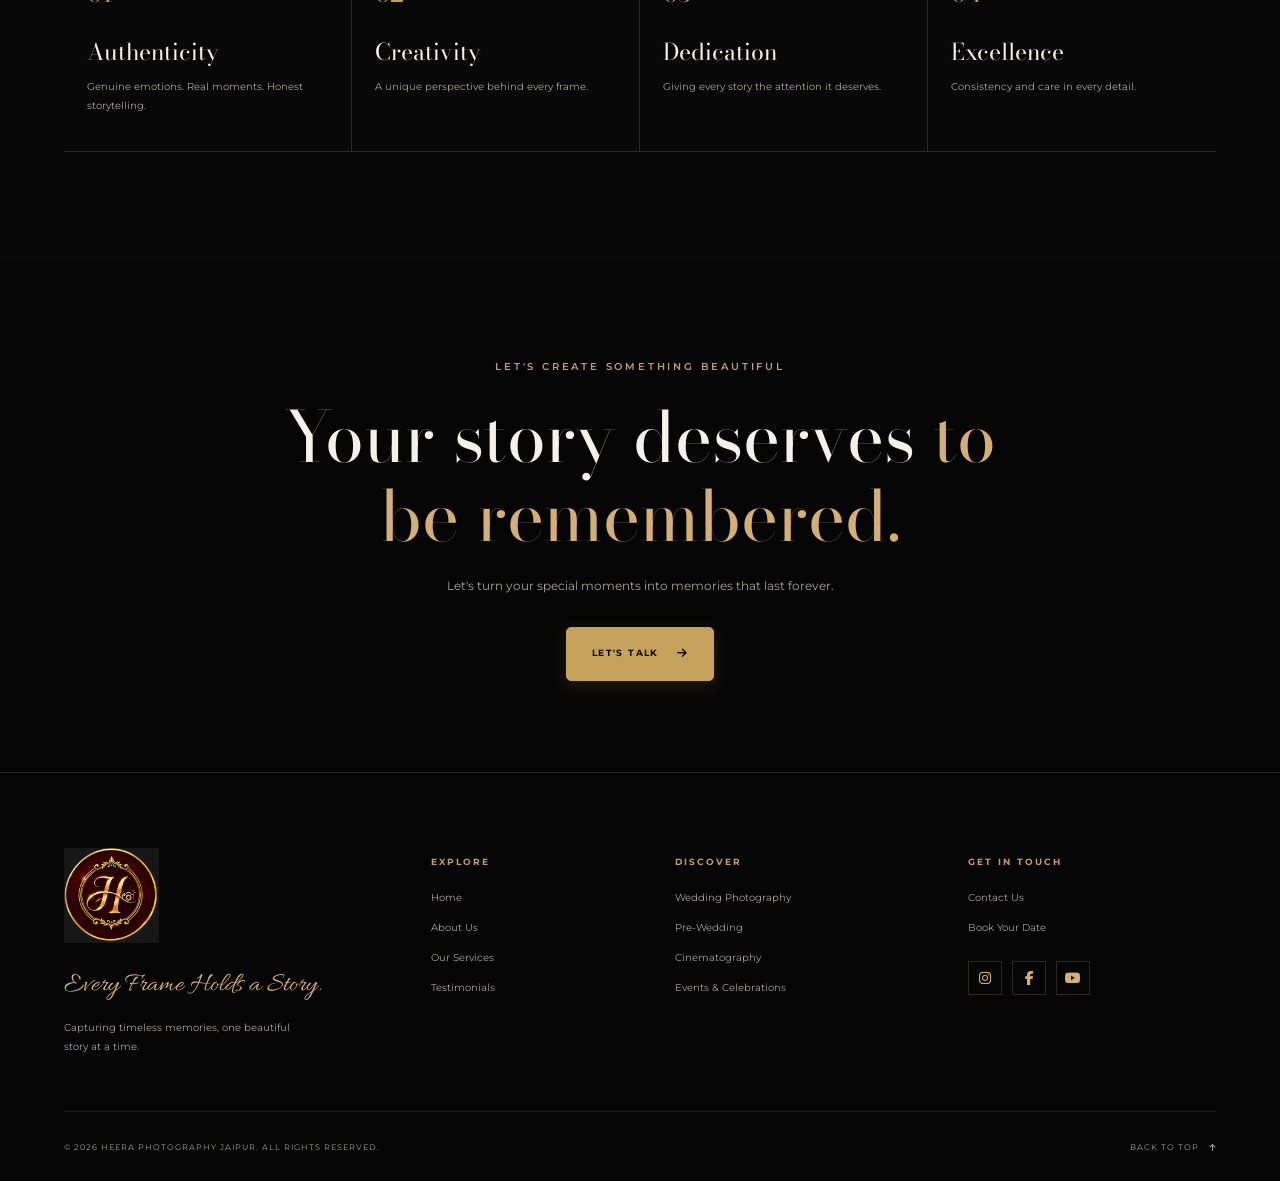
==== commit 2917779c: "Update about.html" ====
--- a/about.html
+++ b/about.html
@@ -1139,28 +1139,77 @@
 
 <div class="heera-ai-widget">
 
-    <!-- Floating Chat Button -->
-    <button
-        class="heera-ai-launcher"
-        id="heera-ai-launcher"
-        type="button"
-        aria-label="Open HEERA AI Assistant"
-        aria-expanded="false"
-        aria-controls="heera-ai-panel"
-    >
-        <svg viewBox="0 0 24 24" fill="none"
-             stroke="currentColor" stroke-width="1.7"
-             stroke-linecap="round" stroke-linejoin="round"
-             aria-hidden="true">
-            <path d="M21 11.5a8.5 8.5 0 0 1-8.5 8.5
-                     8.4 8.4 0 0 1-4-.99L3 21l1.99-5.5
-                     A8.4 8.4 0 0 1 4 11.5
-                     8.5 8.5 0 0 1 12.5 3
-                     8.5 8.5 0 0 1 21 11.5Z"/>
-            <path d="M8 12h.01M12 12h.01M16 12h.01"/>
-        </svg>
-        <span class="heera-ai-launcher-label">Ask HEERA</span>
-    </button>
+  
+<!-- Premium HEERA AI Floating Button -->
+<button
+    class="heera-ai-launcher"
+    id="heera-ai-launcher"
+    type="button"
+    aria-label="Open HEERA AI Assistant"
+    aria-expanded="false"
+    aria-controls="heera-ai-panel"
+>
+    <svg class="heera-ai-mascot"
+         viewBox="0 0 120 120"
+         xmlns="http://www.w3.org/2000/svg"
+         aria-hidden="true">
+
+        <defs>
+            <linearGradient id="heeraGold" x1="0" y1="0" x2="1" y2="1">
+                <stop offset="0%" stop-color="#fff0b0"/>
+                <stop offset="35%" stop-color="#e8c56f"/>
+                <stop offset="70%" stop-color="#b88732"/>
+                <stop offset="100%" stop-color="#f5d98c"/>
+            </linearGradient>
+
+            <linearGradient id="heeraFace" x1="0" y1="0" x2="0" y2="1">
+                <stop offset="0%" stop-color="#29251e"/>
+                <stop offset="100%" stop-color="#080808"/>
+            </linearGradient>
+        </defs>
+
+        <!-- Antennas -->
+        <path d="M29 34 V17 M91 34 V17"
+              stroke="url(#heeraGold)" stroke-width="5"
+              stroke-linecap="round"/>
+
+        <!-- Side headphones -->
+        <path d="M27 39 C12 39 9 53 9 67 C9 81 16 91 29 91 L35 82 V48 Z"
+              fill="url(#heeraGold)" stroke="#f8df9b" stroke-width="1.5"/>
+        <path d="M93 39 C108 39 111 53 111 67 C111 81 104 91 91 91 L85 82 V48 Z"
+              fill="url(#heeraGold)" stroke="#f8df9b" stroke-width="1.5"/>
+
+        <!-- Main mascot body -->
+        <path d="M60 9 C87 9 106 27 106 54
+                 C106 76 94 91 77 98
+                 L83 111 L58 101
+                 C32 103 14 84 14 57
+                 C14 29 33 9 60 9 Z"
+              fill="url(#heeraGold)"
+              stroke="#ffe8a5"
+              stroke-width="1.5"/>
+
+        <!-- Dark face -->
+        <rect x="23" y="25" width="74" height="62"
+              rx="29" fill="url(#heeraFace)"
+              stroke="#f4d88d" stroke-width="2.5"/>
+
+        <!-- Eyes -->
+        <path d="M39 53 Q48 43 57 53"
+              fill="none" stroke="#f6d77e"
+              stroke-width="5" stroke-linecap="round"/>
+        <path d="M63 53 Q72 43 81 53"
+              fill="none" stroke="#f6d77e"
+              stroke-width="5" stroke-linecap="round"/>
+
+        <!-- Smile -->
+        <path d="M50 66 Q60 77 70 66"
+              fill="none" stroke="#f6d77e"
+              stroke-width="3.5" stroke-linecap="round"/>
+    </svg>
+
+    <span class="heera-ai-launcher-label">HEERA AI</span>
+</button>
 
 
     <!-- Chat Window -->
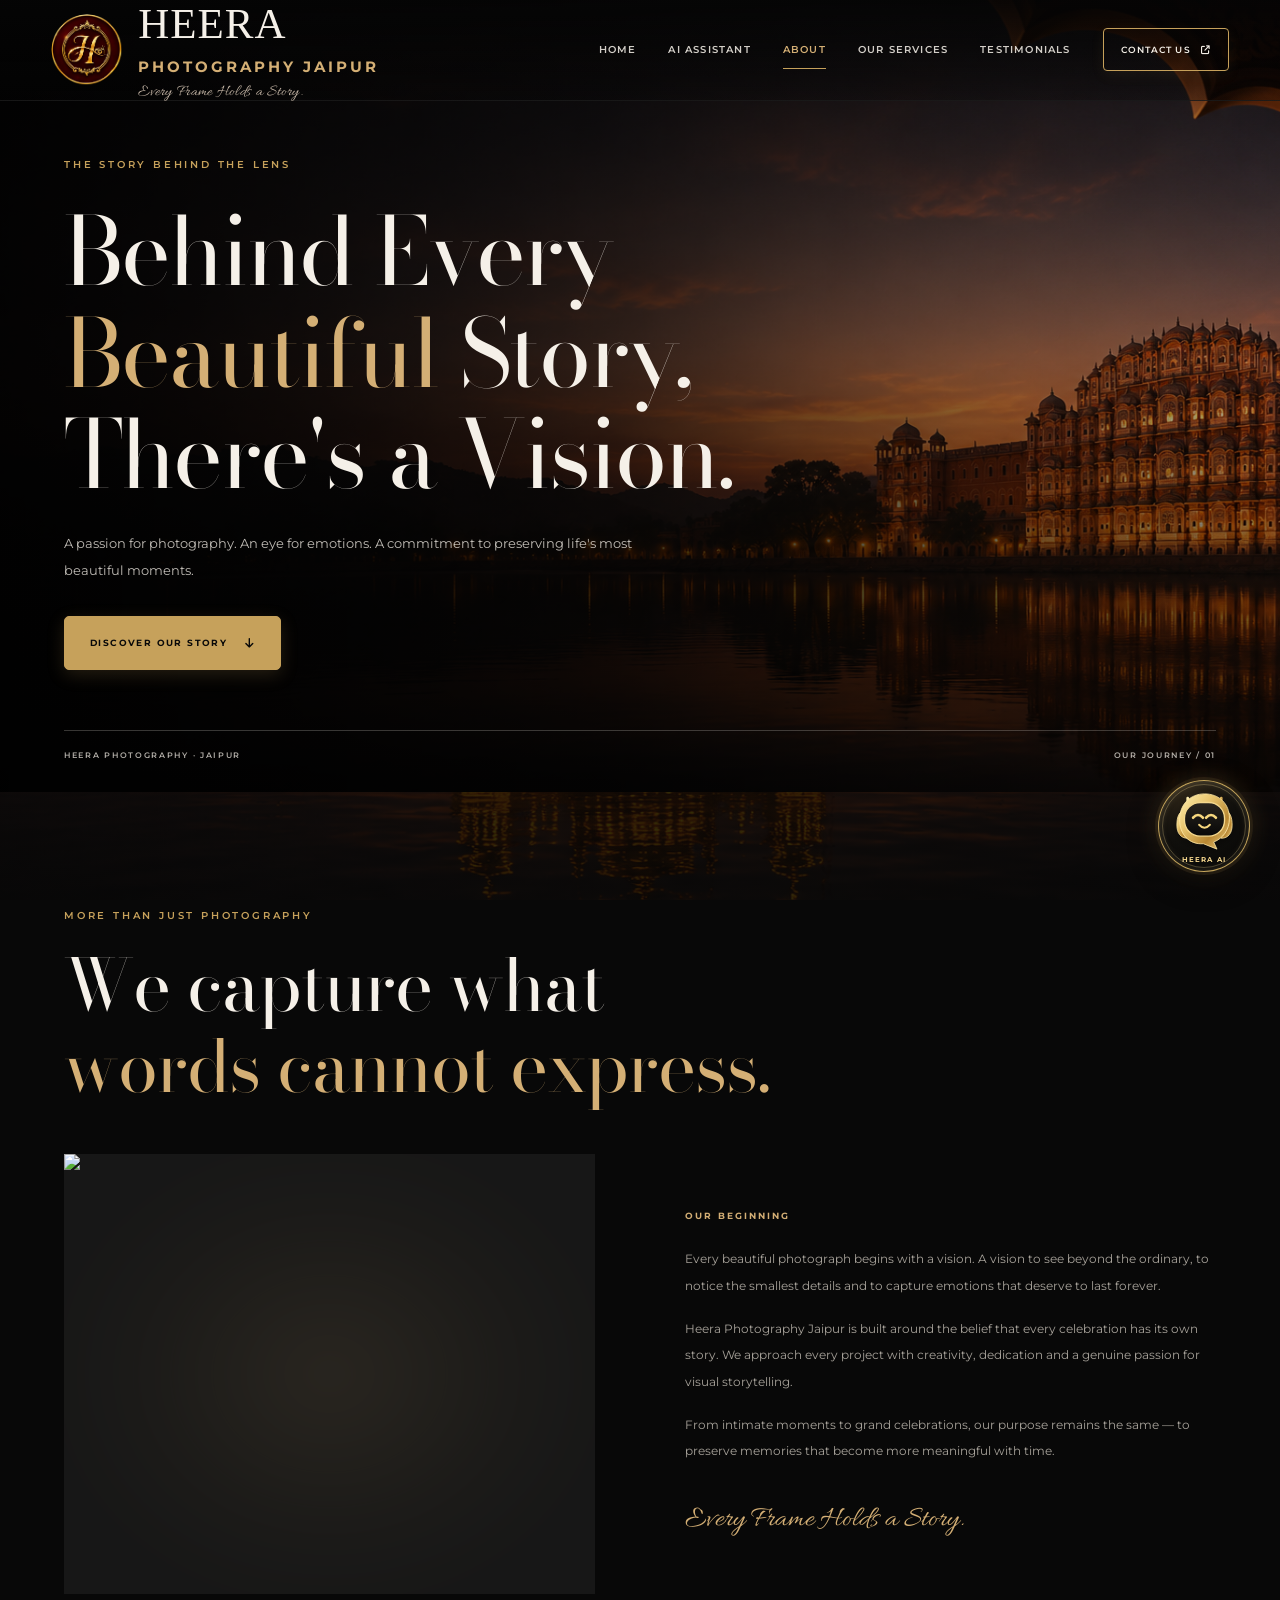
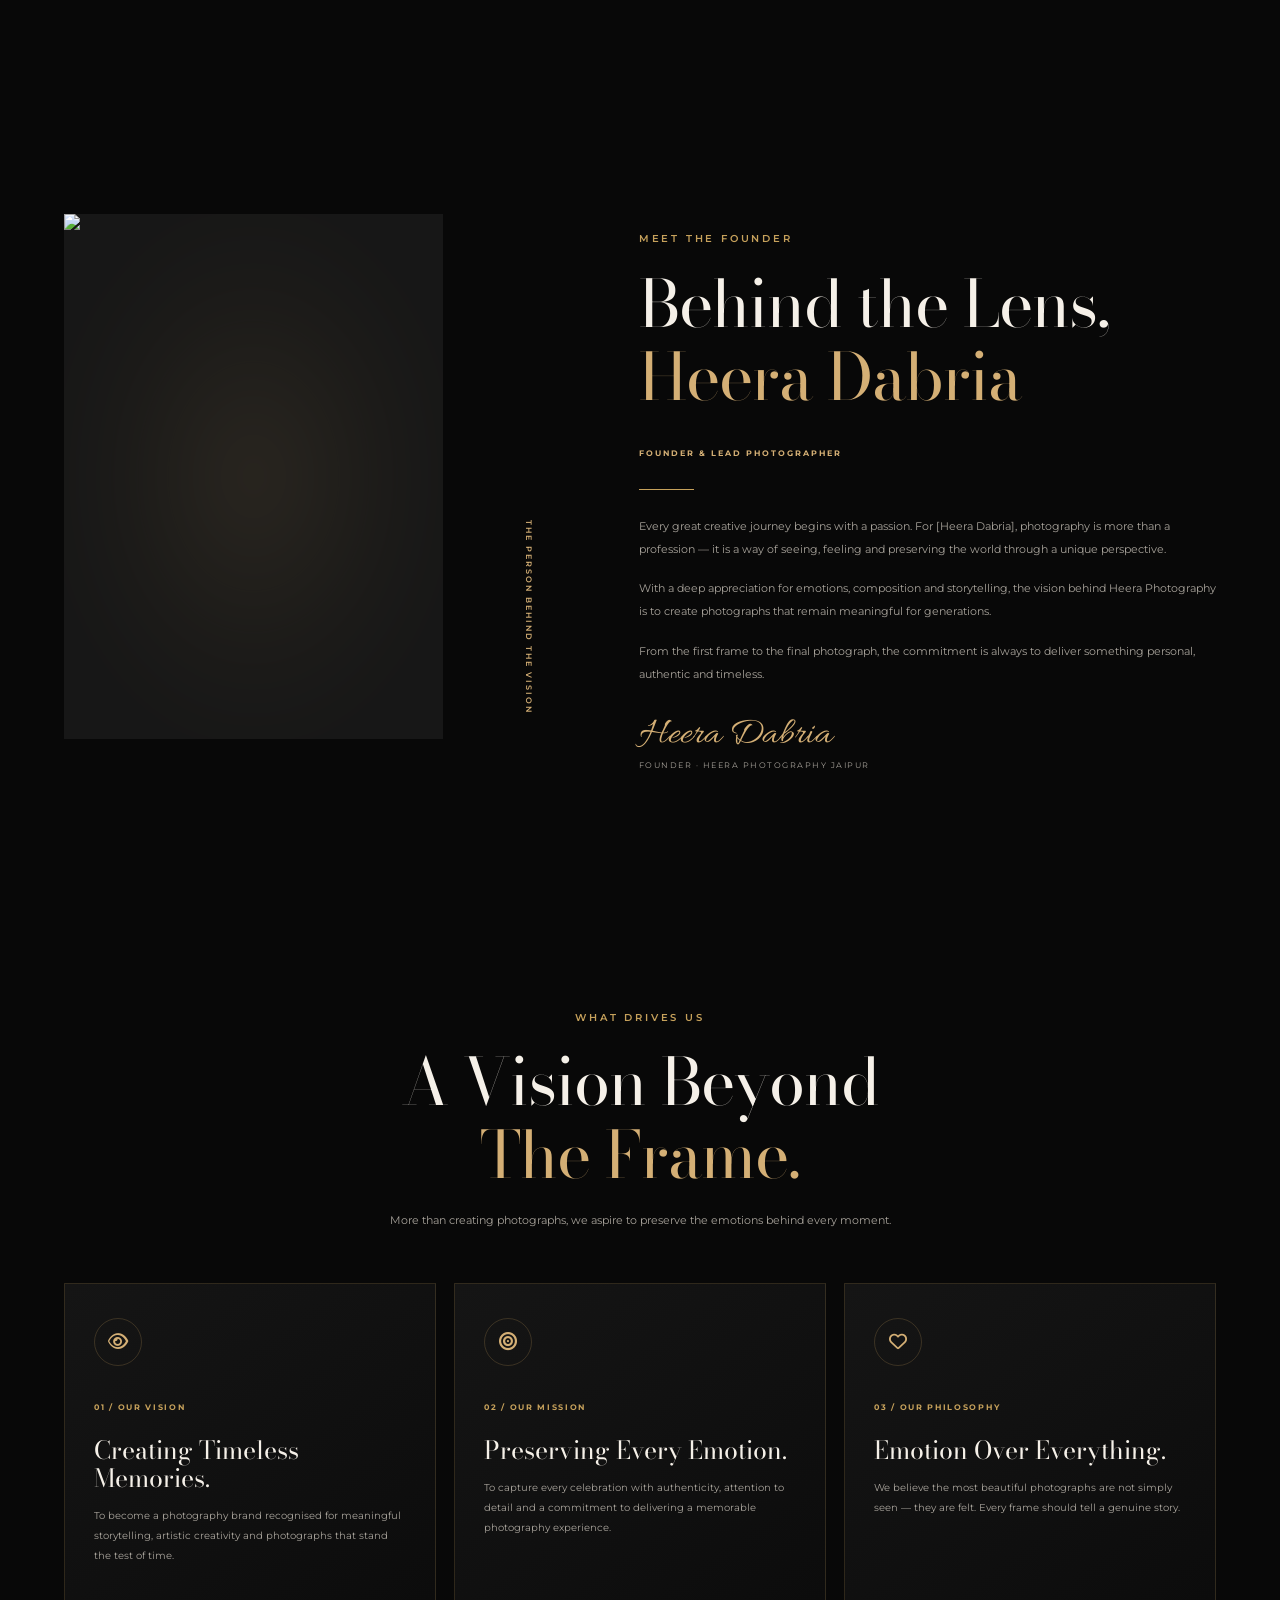
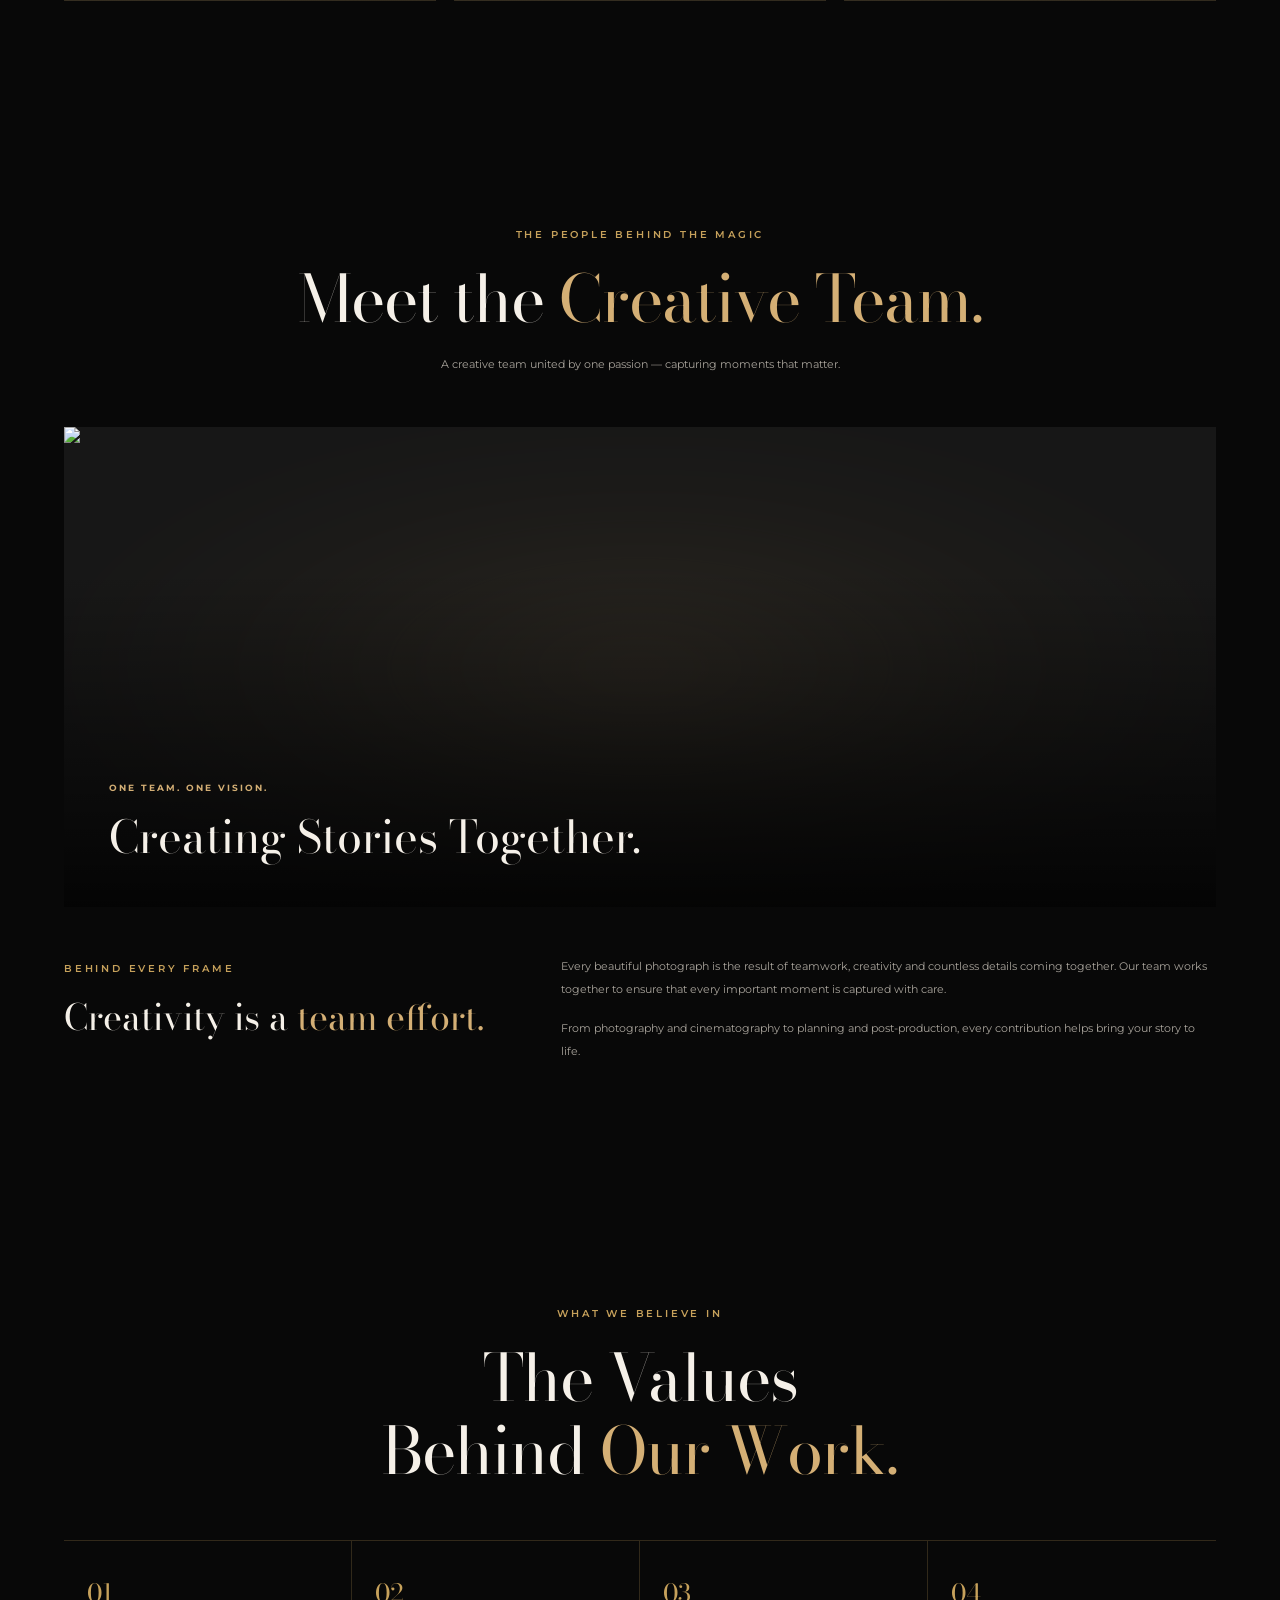
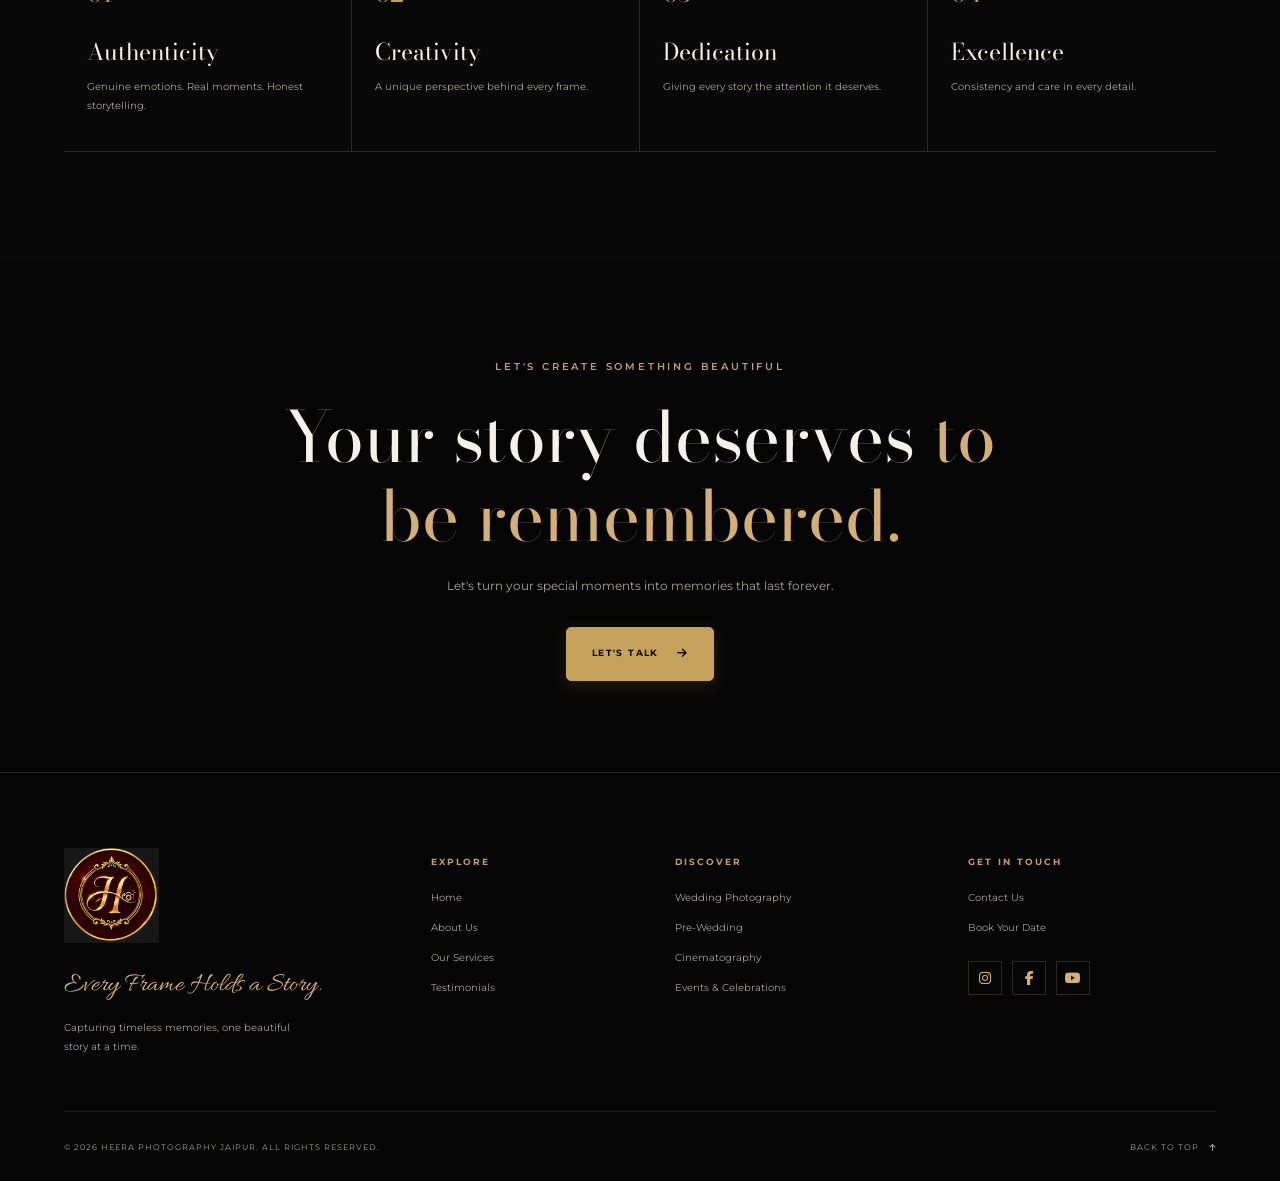
==== commit 52753831: "Update about.html" ====
--- a/about.html
+++ b/about.html
@@ -84,6 +84,9 @@
             <a href="index.html" class="nav-link">
                 HOME
             </a>
+            <a href="chatbot.html" class="nav-link">
+    AI ASSISTANT
+</a>
 
             <a href="about.html" class="nav-link active">
                 ABOUT
--- a/style.css
+++ b/style.css
@@ -8190,61 +8190,120 @@
     -webkit-font-smoothing: antialiased;
 }
 
-/* =========================
-   FLOATING LAUNCHER
-========================= */
+/* =========================================
+   HEERA AI — PREMIUM GOLD MASCOT LAUNCHER
+========================================= */
 
 .heera-ai-launcher {
     position: relative;
-
-    min-height: 58px;
-    padding: 0 23px;
-
-    display: inline-flex;
+    width: 92px;
+    height: 92px;
+    padding: 7px;
+
+    display: flex;
+    flex-direction: column;
     align-items: center;
     justify-content: center;
-    gap: 12px;
-
-    color: #090909;
-    background: linear-gradient(
-        135deg,
-        #e0c58e 0%,
-        #c6a15b 48%,
-        #a9813e 100%
-    );
-
-    border: 1px solid rgba(255, 239, 204, .45);
-    border-radius: 50px;
+    gap: 2px;
+
+    overflow: hidden;
+    cursor: pointer;
+
+    color: #f5d98c;
+    background:
+        radial-gradient(circle at 35% 20%,
+            #302719 0%,
+            #11100d 48%,
+            #050505 100%);
+
+    border: 1.5px solid rgba(226, 190, 105, .85);
+    border-radius: 50%;
 
     box-shadow:
-        0 8px 30px rgba(0, 0, 0, .42),
-        inset 0 1px 0 rgba(255, 255, 255, .25);
+        0 0 0 3px rgba(198, 161, 91, .10),
+        0 8px 28px rgba(0, 0, 0, .65),
+        0 0 24px rgba(198, 161, 91, .25),
+        inset 0 1px 8px rgba(255, 229, 164, .22);
 
     transition:
-        transform .3s ease,
-        box-shadow .3s ease,
-        filter .3s ease;
+        transform .35s ease,
+        box-shadow .35s ease,
+        filter .35s ease;
+}
+
+.heera-ai-launcher::before {
+    content: "";
+    position: absolute;
+    inset: 3px;
+    border: 1px solid rgba(255, 226, 153, .25);
+    border-radius: 50%;
+    pointer-events: none;
 }
 
 .heera-ai-launcher:hover {
-    transform: translateY(-3px);
-    filter: brightness(1.06);
+    transform: translateY(-5px) scale(1.045);
+    filter: brightness(1.12);
 
     box-shadow:
-        0 12px 35px rgba(0, 0, 0, .5),
-        0 0 25px rgba(198, 161, 91, .16);
-}
-
-.heera-ai-launcher svg {
-    width: 22px;
-    height: 22px;
+        0 0 0 4px rgba(198, 161, 91, .12),
+        0 12px 35px rgba(0, 0, 0, .7),
+        0 0 32px rgba(198, 161, 91, .38);
+}
+
+.heera-ai-mascot {
+    display: block;
+    width: 65px;
+    height: 65px;
+    flex-shrink: 0;
+    filter: drop-shadow(0 2px 5px rgba(0, 0, 0, .5));
 }
 
 .heera-ai-launcher-label {
-    font-size: 10px;
+    color: #f3d58d;
+    font-family: var(--body-font, Arial, sans-serif);
+    font-size: 7px;
     font-weight: 700;
-    letter-spacing: 1.8px;
+    letter-spacing: 1.2px;
+    line-height: 1;
     text-transform: uppercase;
+}
+
+/* Gentle floating motion */
+@keyframes heeraMascotFloat {
+    0%, 100% { transform: translateY(0); }
+    50% { transform: translateY(-4px); }
+}
+
+.heera-ai-launcher .heera-ai-mascot {
+    animation: heeraMascotFloat 3s ease-in-out infinite;
+}
+
+/* Mobile */
+@media (max-width: 480px) {
+    .heera-ai-widget {
+        right: 16px;
+        bottom: 18px;
+    }
+
+    .heera-ai-launcher {
+        width: 78px;
+        height: 78px;
+    }
+
+    .heera-ai-mascot {
+        width: 55px;
+        height: 55px;
+    }
+
+    .heera-ai-launcher-label {
+        font-size: 6px;
+    }
+}
+
+@media (prefers-reduced-motion: reduce) {
+    .heera-ai-launcher .heera-ai-mascot {
+        animation: none;
+    }
 }
 
 /* =========================
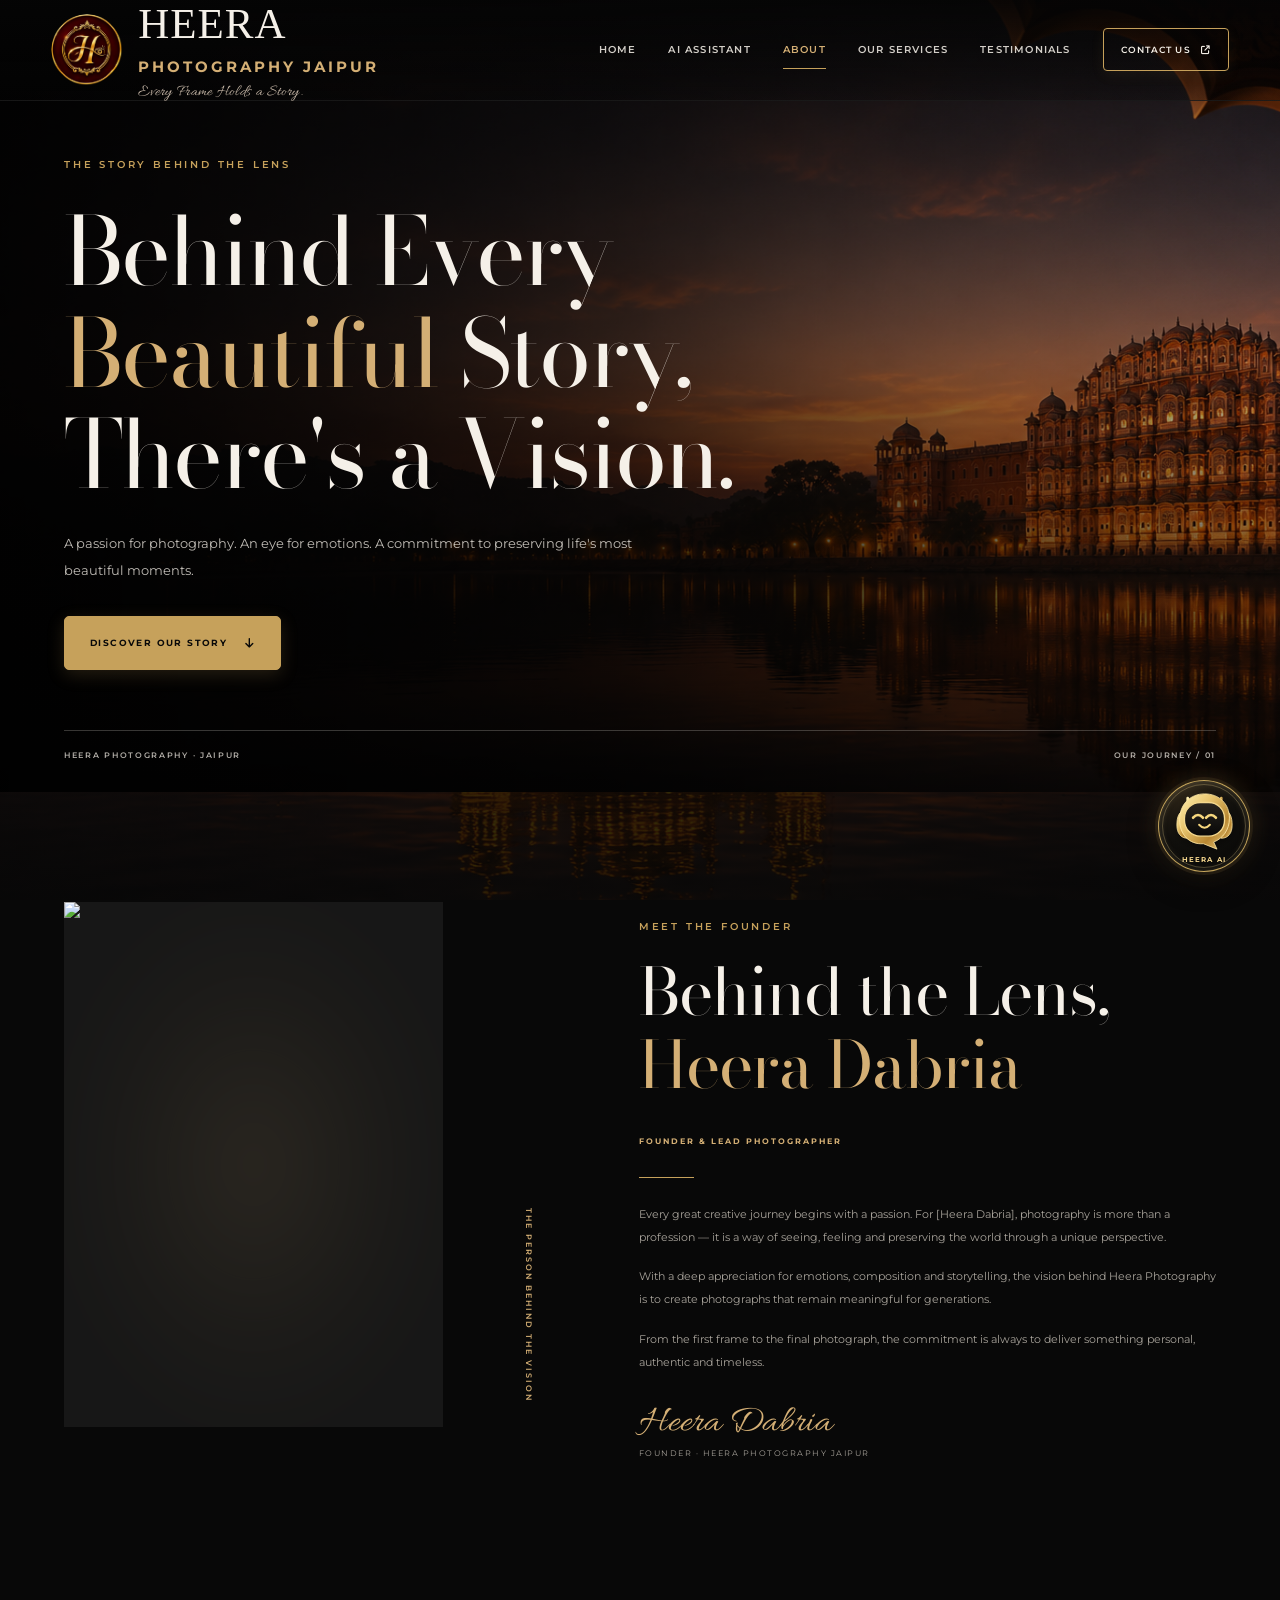
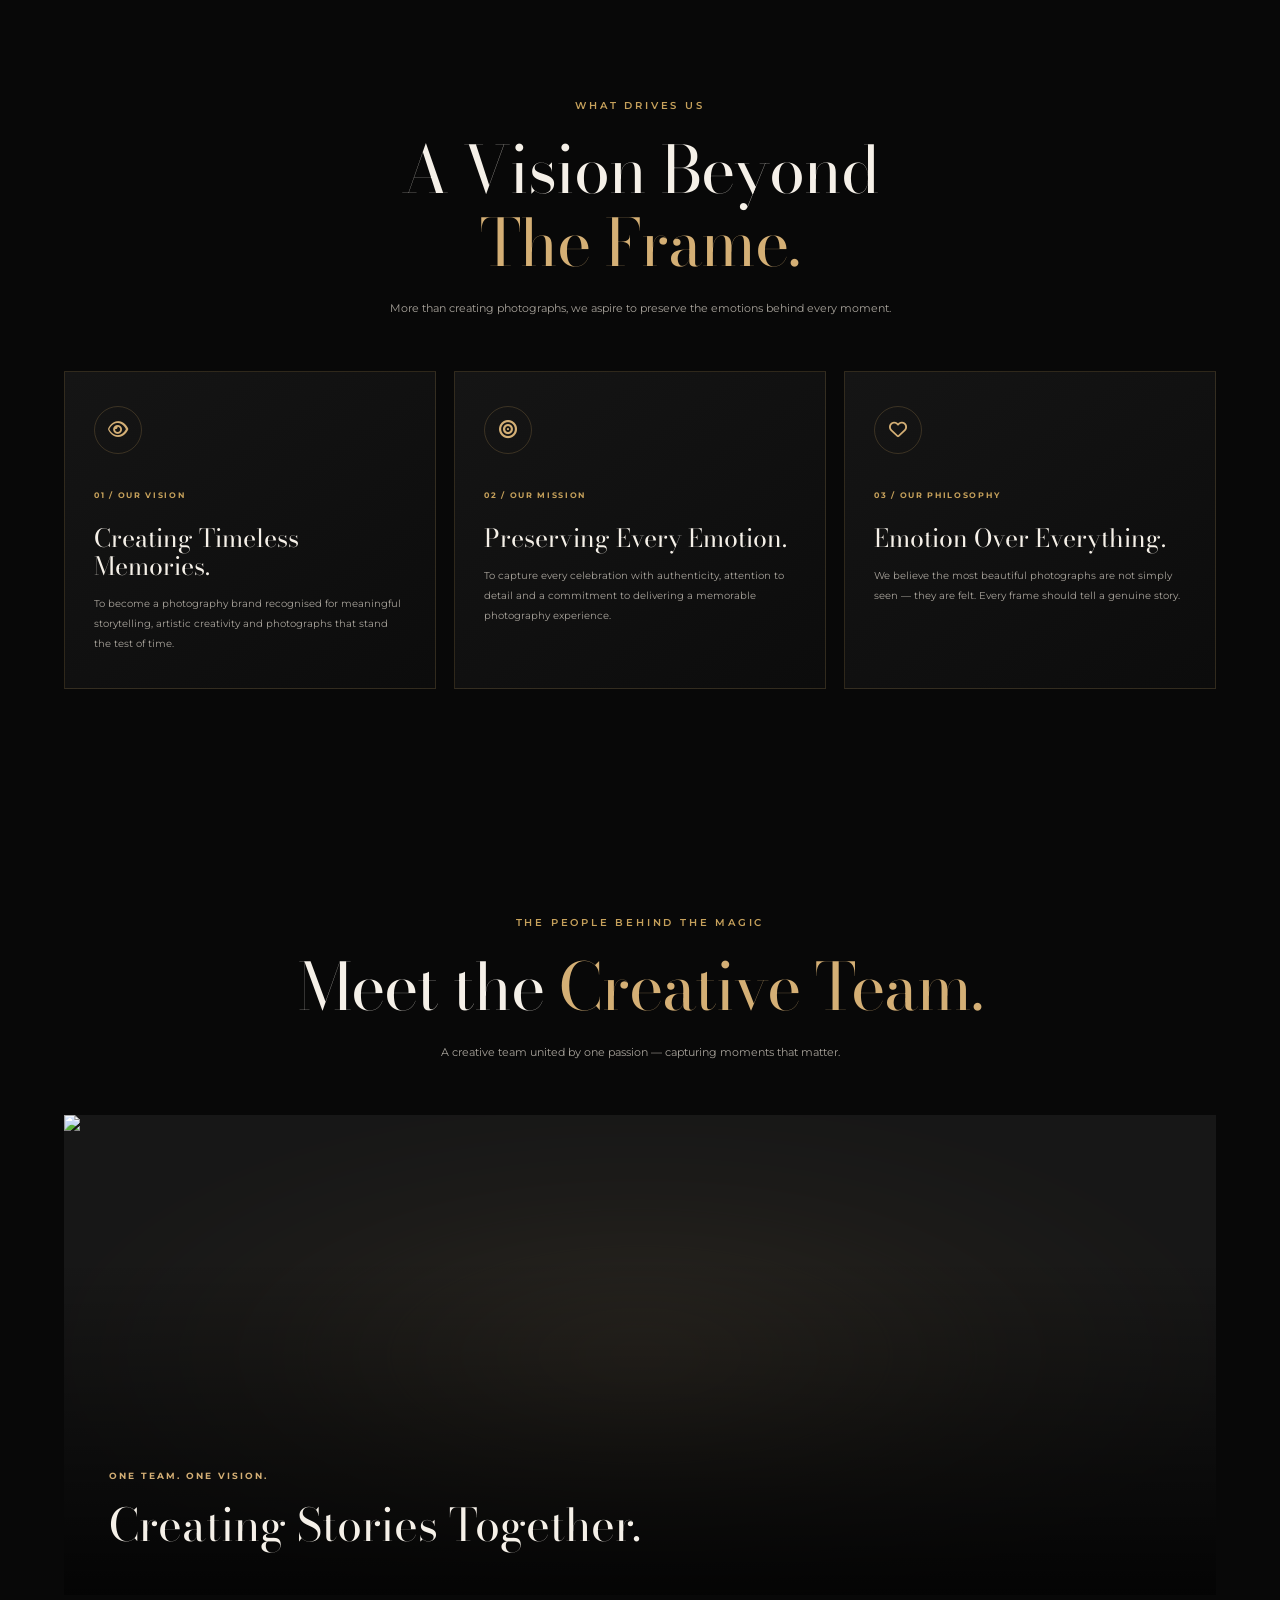
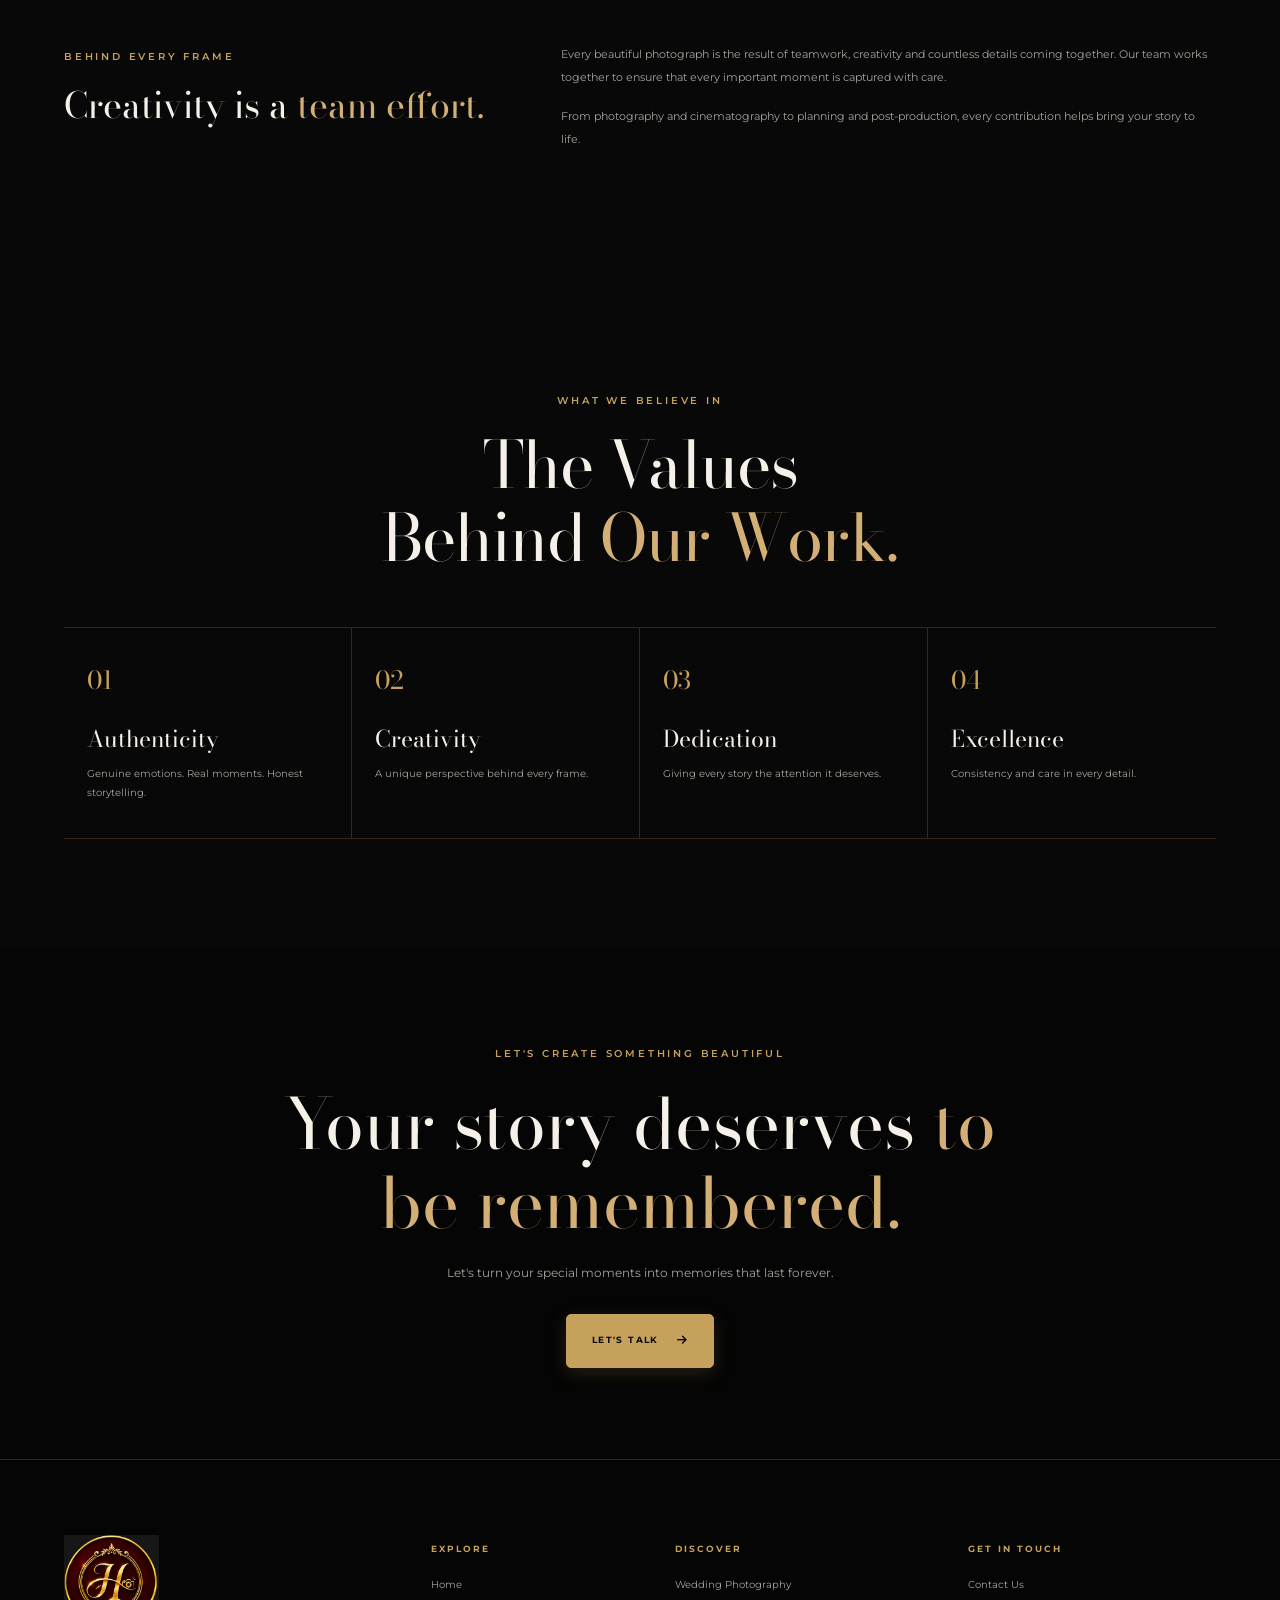
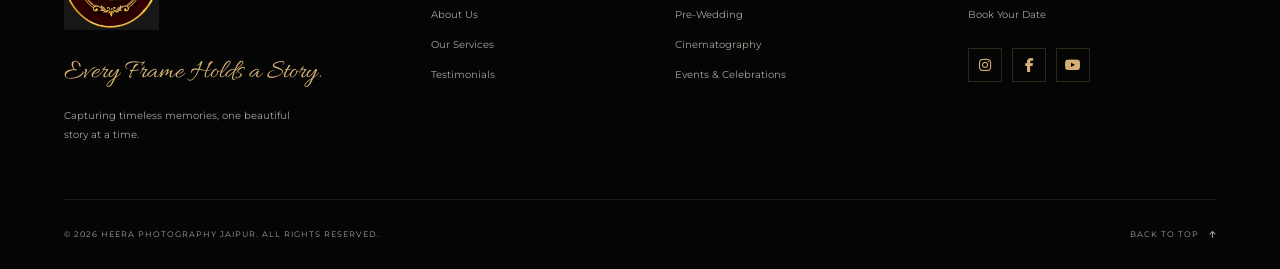
==== commit 81c40816: "Update about.html" ====
--- a/about.html
+++ b/about.html
@@ -221,120 +221,6 @@
 
 </section>
 
-
-
-
-<!-- ==========================================
-     03. OUR STORY
-========================================== -->
-
-<section class="our-story-section section-padding">
-
-
-    <div class="section-container">
-
-
-        <div class="story-heading">
-
-            <span class="section-label">
-                MORE THAN JUST PHOTOGRAPHY
-            </span>
-
-
-            <h2 class="section-heading-title">
-
-                We capture what
-
-                <span class="gold-text">
-                    words cannot express.
-                </span>
-
-            </h2>
-
-        </div>
-
-
-
-        <div class="story-content">
-
-
-            <div class="story-image">
-
-                <!-- STORY IMAGE PLACEHOLDER -->
-
-                <img
-                    src="images/about-story.jpg"
-                    alt="A beautiful photography moment"
-                    loading="lazy">
-
-            </div>
-
-
-
-            <div class="story-text">
-
-
-                <span class="story-small-heading">
-                    OUR BEGINNING
-                </span>
-
-
-
-                <p>
-
-                    Every beautiful photograph begins
-                    with a vision.
-
-                    A vision to see beyond the ordinary,
-                    to notice the smallest details and
-                    to capture emotions that deserve
-                    to last forever.
-
-                </p>
-
-
-
-                <p>
-
-                    Heera Photography Jaipur is built
-                    around the belief that every
-                    celebration has its own story.
-
-                    We approach every project with
-                    creativity, dedication and a genuine
-                    passion for visual storytelling.
-
-                </p>
-
-
-
-                <p>
-
-                    From intimate moments to grand
-                    celebrations, our purpose remains
-                    the same — to preserve memories
-                    that become more meaningful
-                    with time.
-
-                </p>
-
-
-
-                <span class="story-signature">
-                    Every Frame Holds a Story.
-                </span>
-
-
-            </div>
-
-
-        </div>
-
-
-    </div>
-
-
-</section>
 
 
 
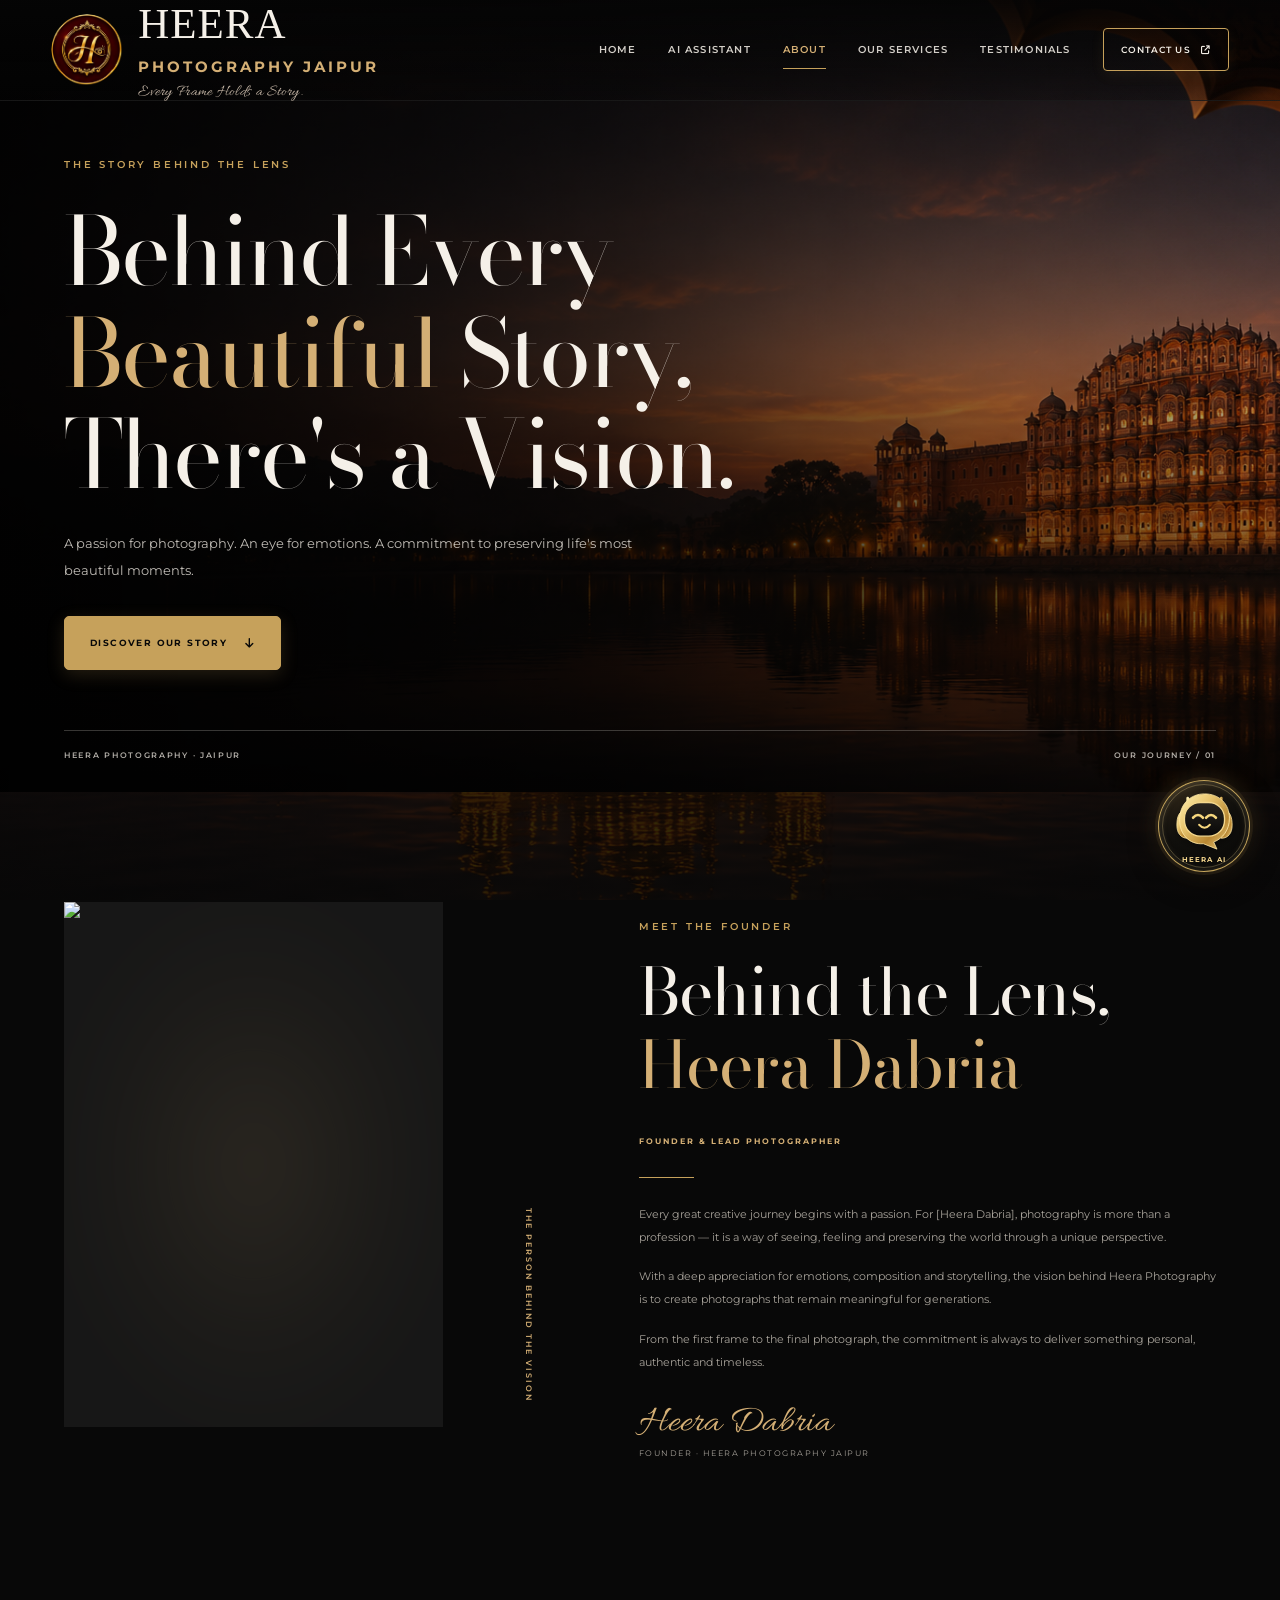
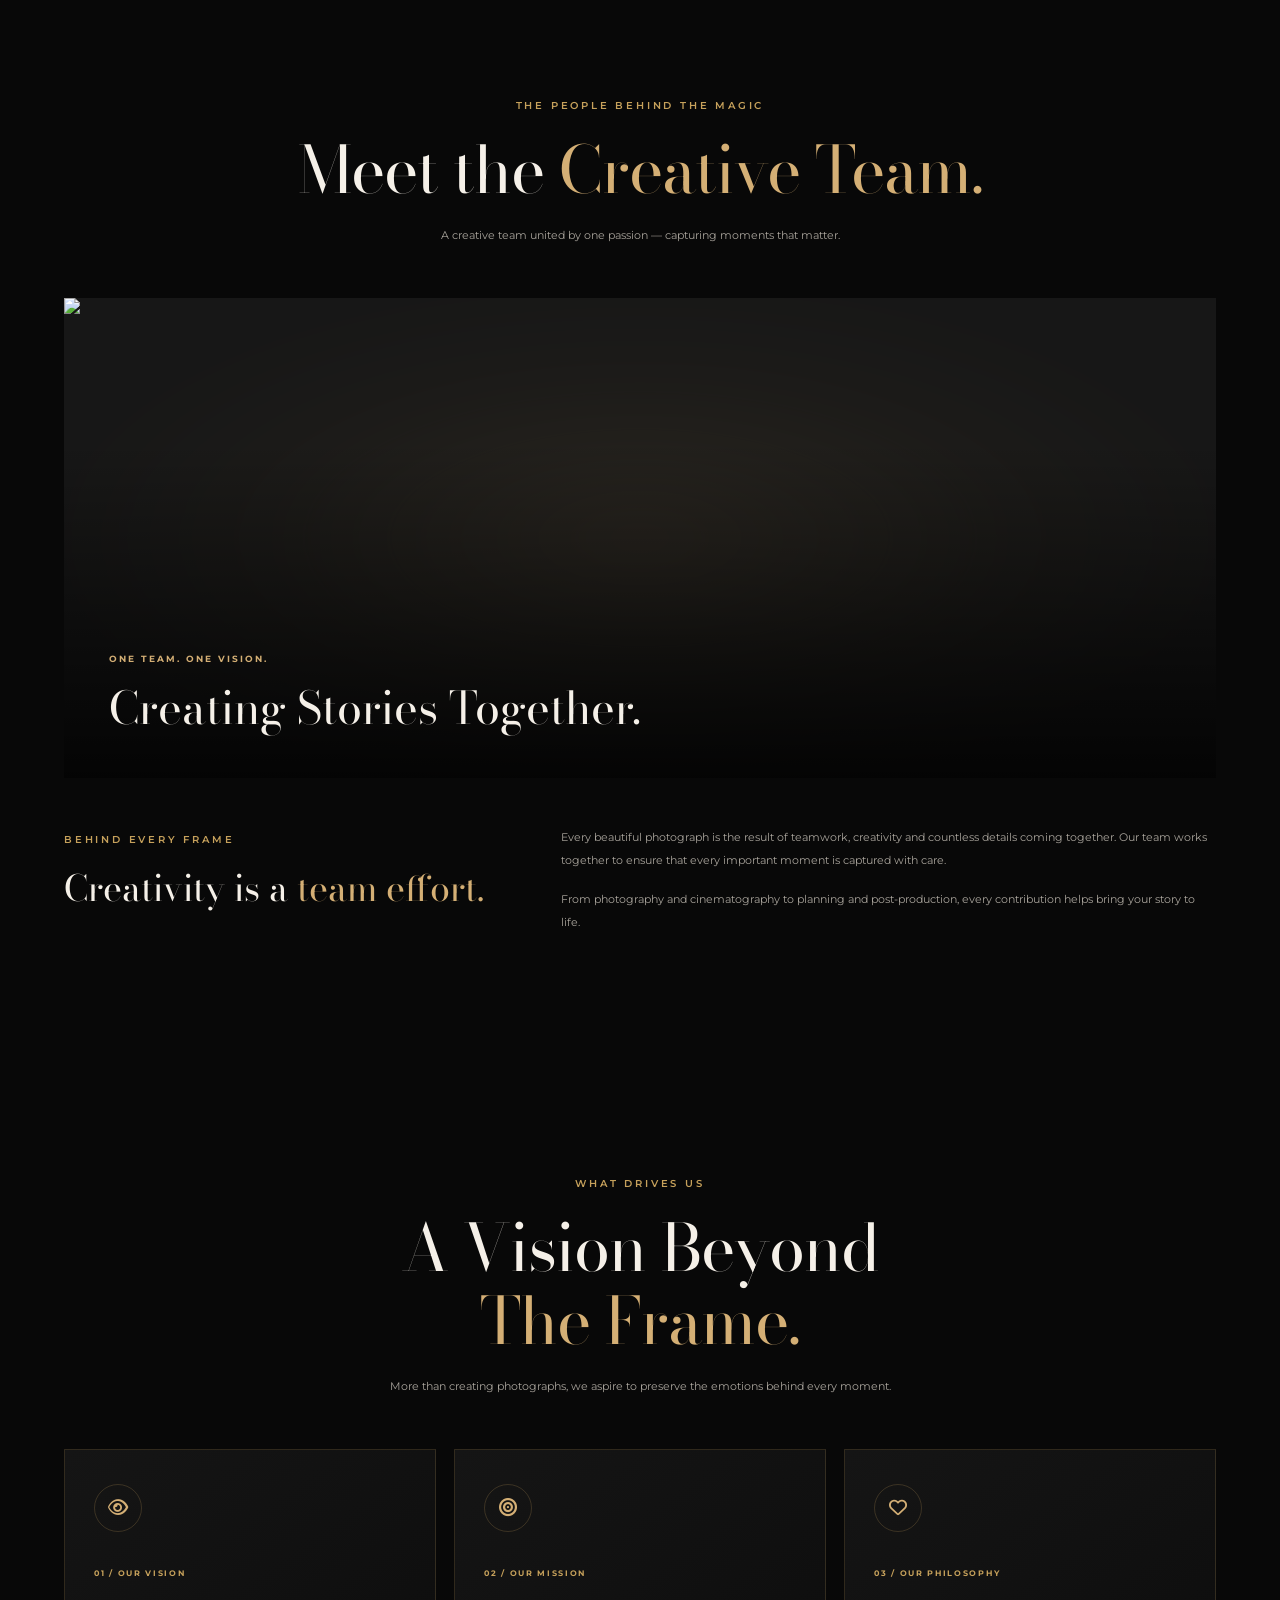
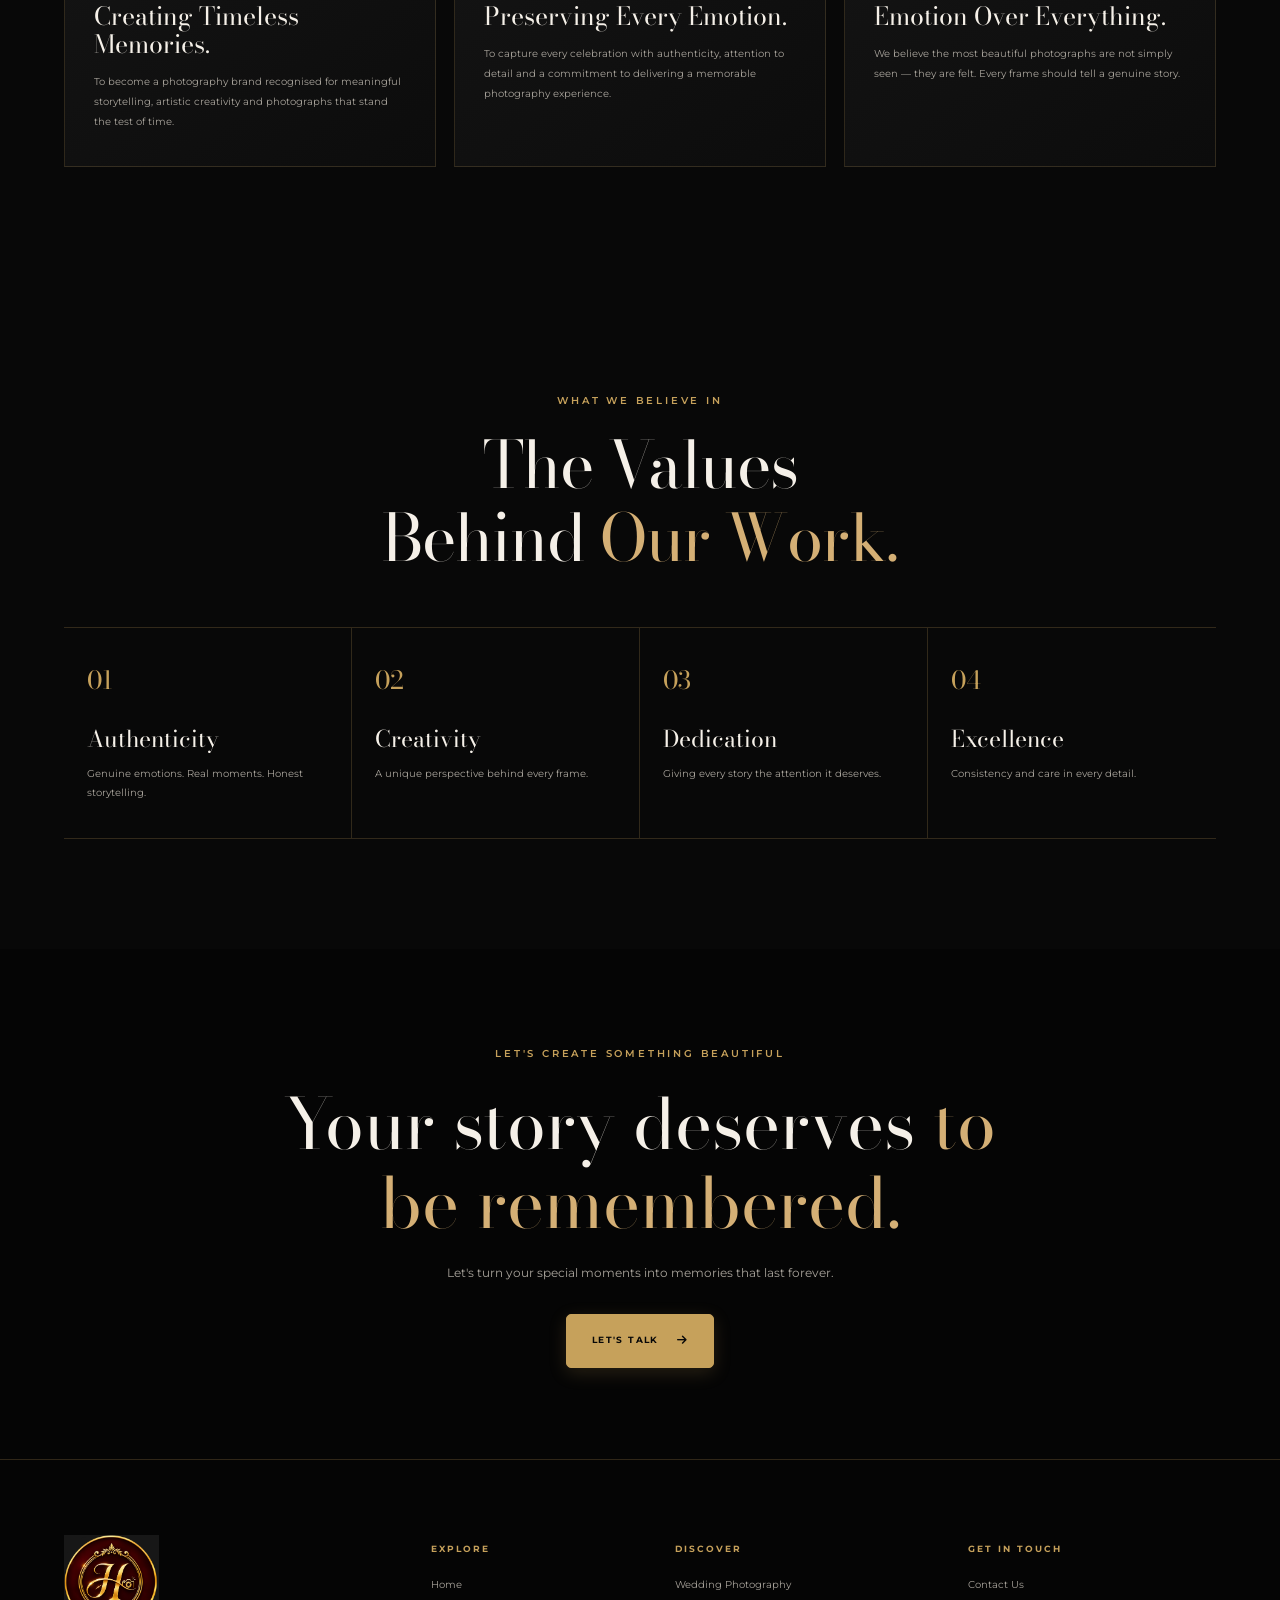
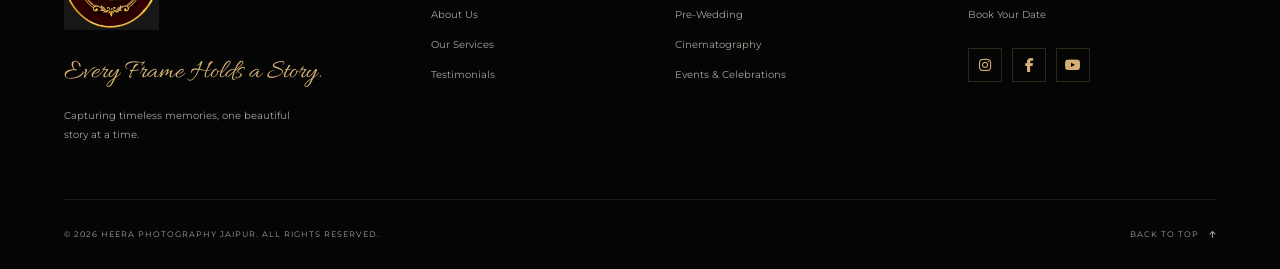
==== commit ae43042d: "Update about.html" ====
--- a/about.html
+++ b/about.html
@@ -370,6 +370,152 @@
 </section>
 
 
+<!-- ==========================================
+     06. MEET OUR TEAM
+========================================== -->
+
+<section class="team-section section-padding" id="team">
+
+
+    <div class="section-container">
+
+
+        <div class="team-heading">
+
+
+            <span class="section-label">
+                THE PEOPLE BEHIND THE MAGIC
+            </span>
+
+
+
+            <h2 class="section-heading-title">
+
+                Meet the
+
+                <span class="gold-text">
+                    Creative Team.
+                </span>
+
+            </h2>
+
+
+
+            <p class="section-subtitle">
+
+                A creative team united by one passion —
+                capturing moments that matter.
+
+            </p>
+
+
+        </div>
+
+
+
+
+        <!-- TEAM GROUP PHOTOGRAPH -->
+
+        <div class="team-image-wrapper">
+
+
+            <!--
+            Upload ONE complete team photograph here.
+
+            Recommended:
+            Wide landscape photograph.
+            Entire photography team together.
+            High-resolution image.
+            -->
+
+            <img
+                src="images/heera-team.jpg"
+                alt="The complete Heera Photography Jaipur team"
+                loading="lazy">
+
+
+
+            <div class="team-image-overlay">
+
+
+                <div class="team-overlay-content">
+
+                    <span>ONE TEAM. ONE VISION.</span>
+
+                    <h3>
+                        Creating Stories Together.
+                    </h3>
+
+                </div>
+
+
+            </div>
+
+
+        </div>
+
+
+
+
+        <!-- TEAM INTRODUCTION -->
+
+        <div class="team-description">
+
+
+            <div class="team-description-left">
+
+                <span class="section-label">
+                    BEHIND EVERY FRAME
+                </span>
+
+
+                <h3>
+                    Creativity is a
+                    <span class="gold-text">team effort.</span>
+                </h3>
+
+            </div>
+
+
+
+            <div class="team-description-right">
+
+                <p>
+
+                    Every beautiful photograph is
+                    the result of teamwork, creativity
+                    and countless details coming
+                    together.
+
+                    Our team works together to ensure
+                    that every important moment
+                    is captured with care.
+
+                </p>
+
+
+                <p>
+
+                    From photography and cinematography
+                    to planning and post-production,
+                    every contribution helps bring
+                    your story to life.
+
+                </p>
+
+
+            </div>
+
+
+        </div>
+
+
+    </div>
+
+
+</section>
+
+
 
 
 <!-- ==========================================
@@ -523,154 +669,6 @@
 
 
             </article>
-
-
-        </div>
-
-
-    </div>
-
-
-</section>
-
-
-
-
-<!-- ==========================================
-     06. MEET OUR TEAM
-========================================== -->
-
-<section class="team-section section-padding" id="team">
-
-
-    <div class="section-container">
-
-
-        <div class="team-heading">
-
-
-            <span class="section-label">
-                THE PEOPLE BEHIND THE MAGIC
-            </span>
-
-
-
-            <h2 class="section-heading-title">
-
-                Meet the
-
-                <span class="gold-text">
-                    Creative Team.
-                </span>
-
-            </h2>
-
-
-
-            <p class="section-subtitle">
-
-                A creative team united by one passion —
-                capturing moments that matter.
-
-            </p>
-
-
-        </div>
-
-
-
-
-        <!-- TEAM GROUP PHOTOGRAPH -->
-
-        <div class="team-image-wrapper">
-
-
-            <!--
-            Upload ONE complete team photograph here.
-
-            Recommended:
-            Wide landscape photograph.
-            Entire photography team together.
-            High-resolution image.
-            -->
-
-            <img
-                src="images/heera-team.jpg"
-                alt="The complete Heera Photography Jaipur team"
-                loading="lazy">
-
-
-
-            <div class="team-image-overlay">
-
-
-                <div class="team-overlay-content">
-
-                    <span>ONE TEAM. ONE VISION.</span>
-
-                    <h3>
-                        Creating Stories Together.
-                    </h3>
-
-                </div>
-
-
-            </div>
-
-
-        </div>
-
-
-
-
-        <!-- TEAM INTRODUCTION -->
-
-        <div class="team-description">
-
-
-            <div class="team-description-left">
-
-                <span class="section-label">
-                    BEHIND EVERY FRAME
-                </span>
-
-
-                <h3>
-                    Creativity is a
-                    <span class="gold-text">team effort.</span>
-                </h3>
-
-            </div>
-
-
-
-            <div class="team-description-right">
-
-                <p>
-
-                    Every beautiful photograph is
-                    the result of teamwork, creativity
-                    and countless details coming
-                    together.
-
-                    Our team works together to ensure
-                    that every important moment
-                    is captured with care.
-
-                </p>
-
-
-                <p>
-
-                    From photography and cinematography
-                    to planning and post-production,
-                    every contribution helps bring
-                    your story to life.
-
-                </p>
-
-
-            </div>
 
 
         </div>
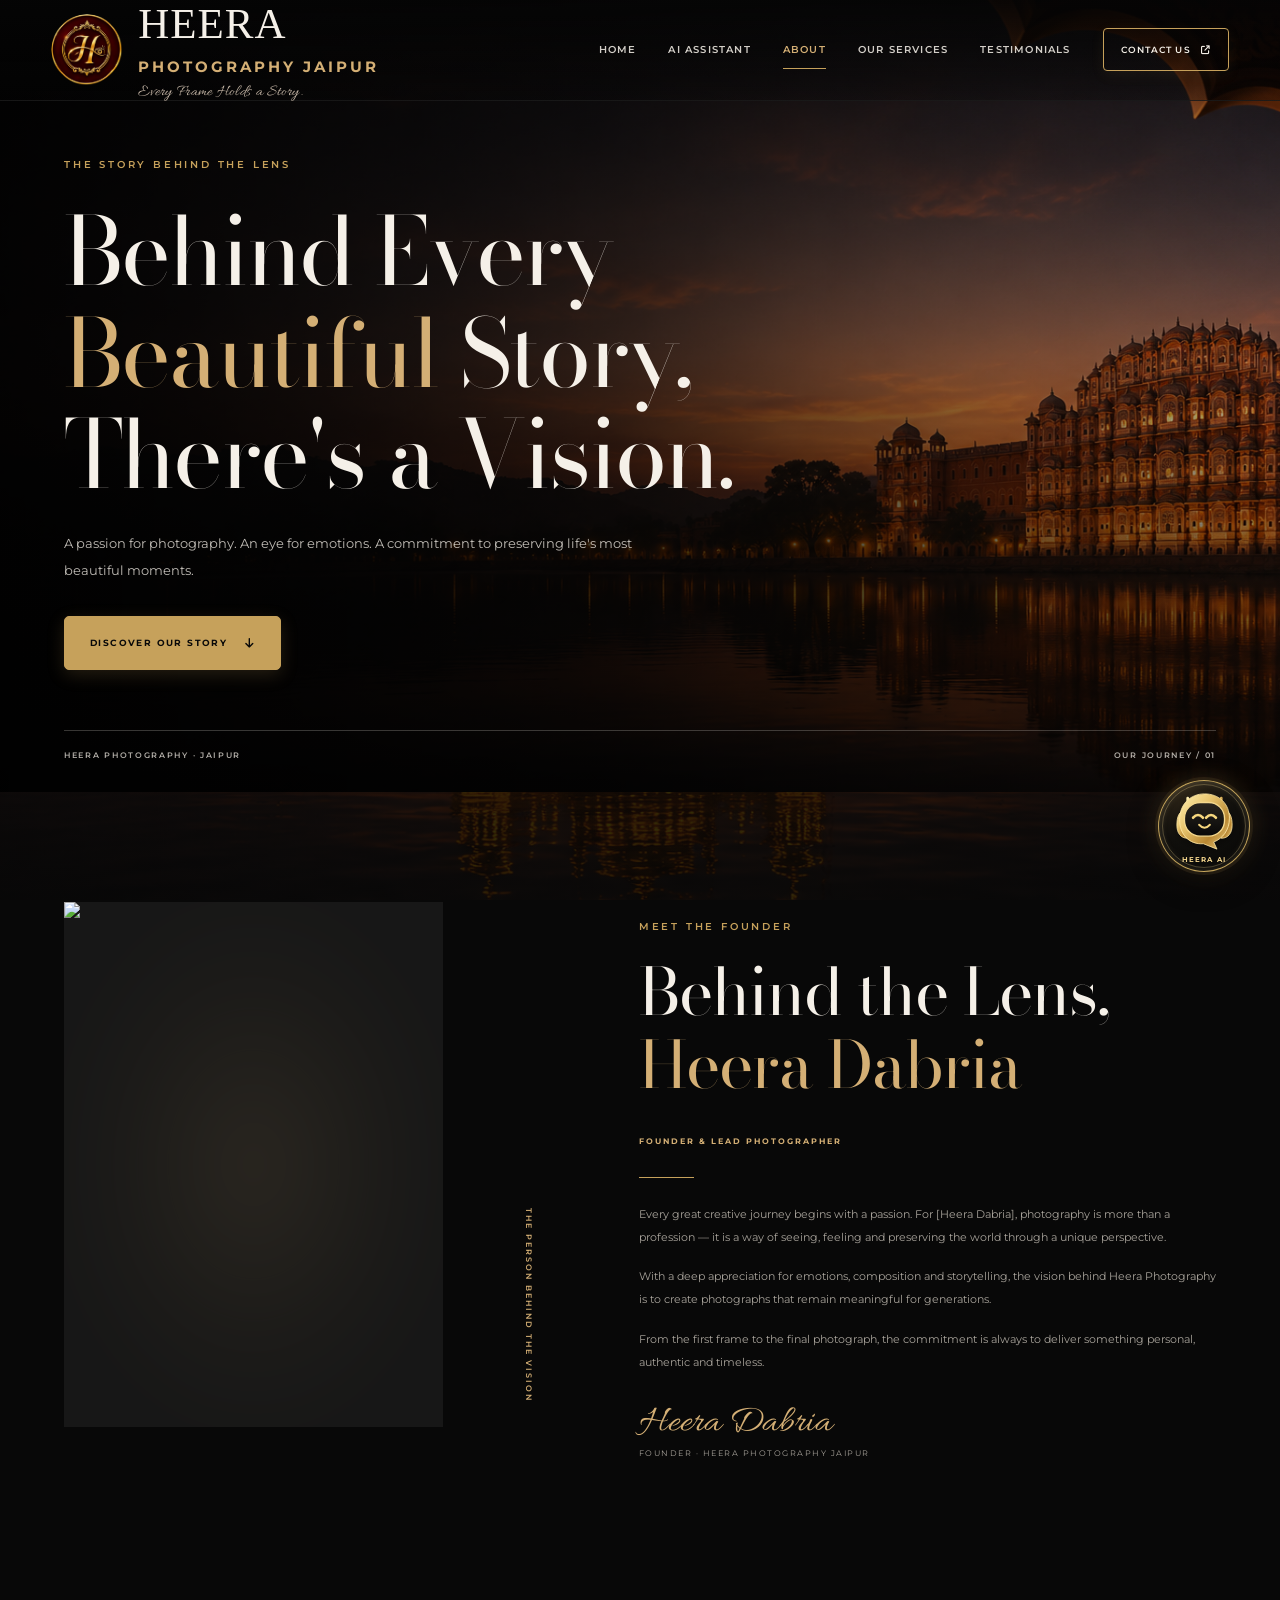
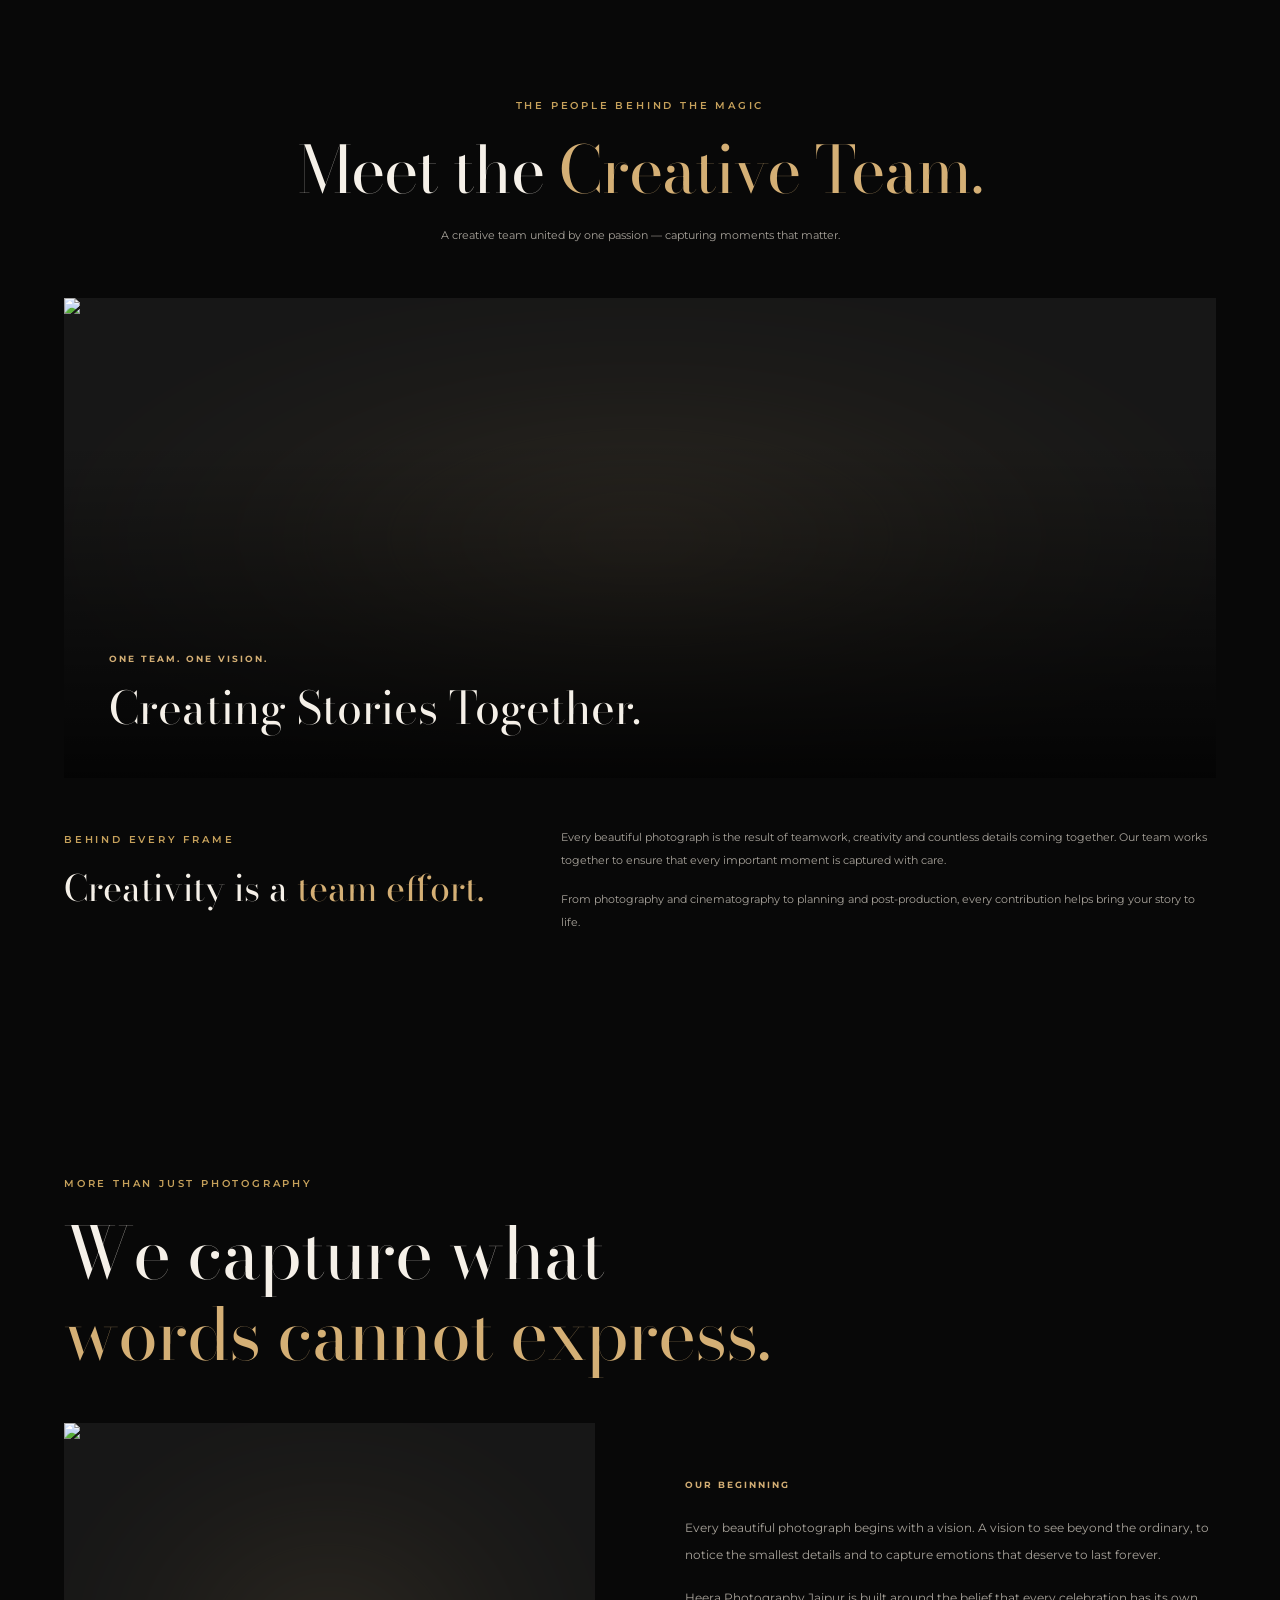
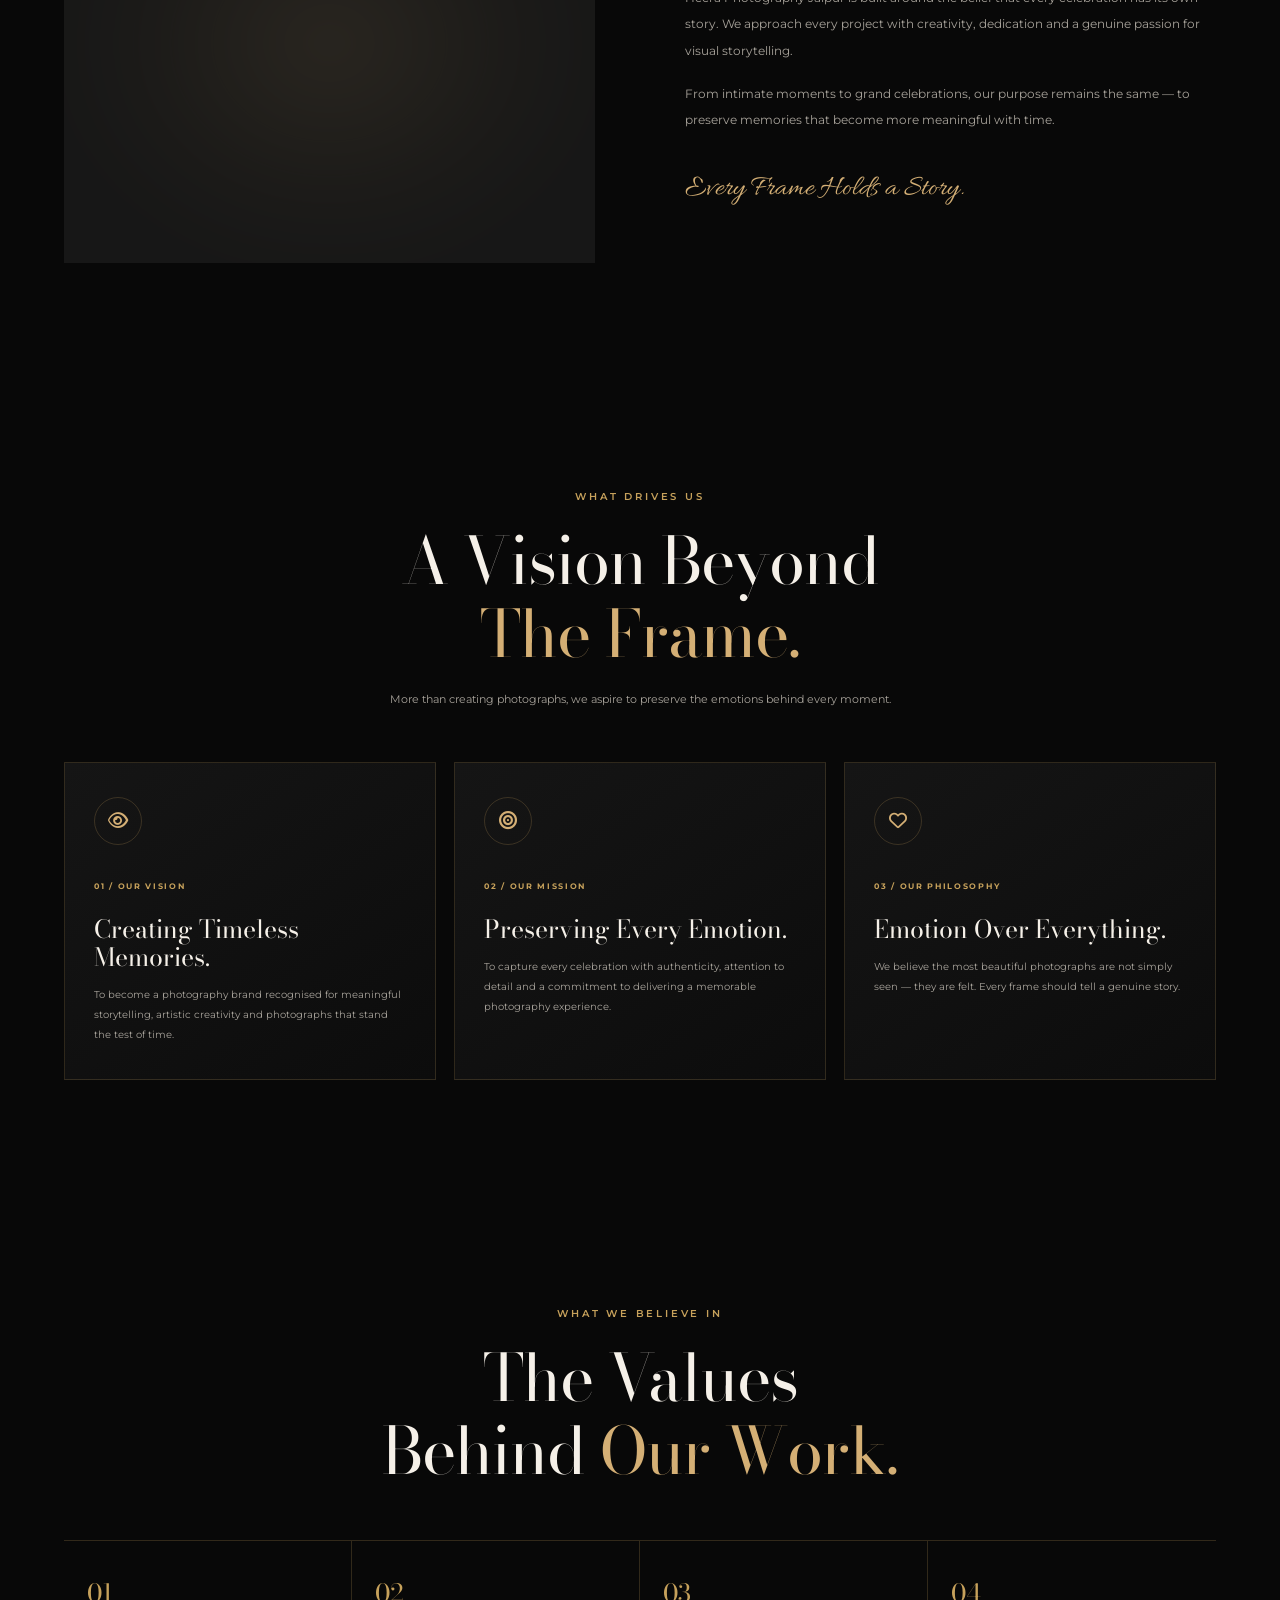
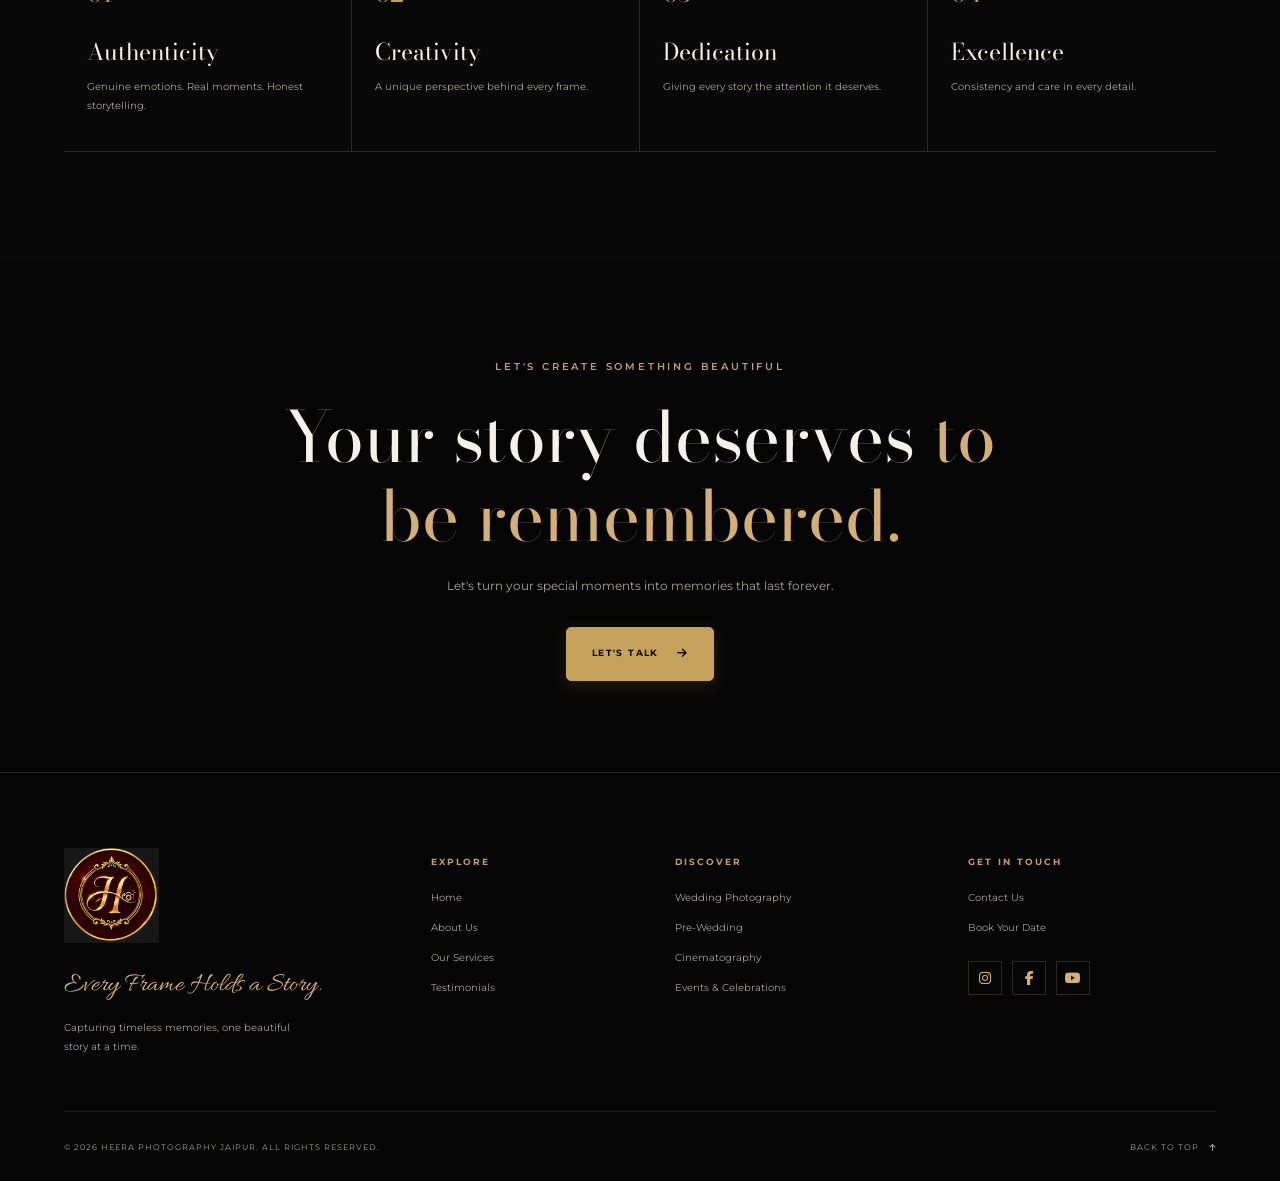
==== commit 1f5f5f0c: "Update about.html" ====
--- a/about.html
+++ b/about.html
@@ -514,6 +514,120 @@
 
 
 </section>
+
+
+<!-- ==========================================
+     03. OUR STORY
+========================================== -->
+
+<section class="our-story-section section-padding">
+
+
+    <div class="section-container">
+
+
+        <div class="story-heading">
+
+            <span class="section-label">
+                MORE THAN JUST PHOTOGRAPHY
+            </span>
+
+
+            <h2 class="section-heading-title">
+
+                We capture what
+
+                <span class="gold-text">
+                    words cannot express.
+                </span>
+
+            </h2>
+
+        </div>
+
+
+
+        <div class="story-content">
+
+
+            <div class="story-image">
+
+                <!-- STORY IMAGE PLACEHOLDER -->
+
+                <img
+                    src="images/about-story.jpg"
+                    alt="A beautiful photography moment"
+                    loading="lazy">
+
+            </div>
+
+
+
+            <div class="story-text">
+
+
+                <span class="story-small-heading">
+                    OUR BEGINNING
+                </span>
+
+
+
+                <p>
+
+                    Every beautiful photograph begins
+                    with a vision.
+
+                    A vision to see beyond the ordinary,
+                    to notice the smallest details and
+                    to capture emotions that deserve
+                    to last forever.
+
+                </p>
+
+
+
+                <p>
+
+                    Heera Photography Jaipur is built
+                    around the belief that every
+                    celebration has its own story.
+
+                    We approach every project with
+                    creativity, dedication and a genuine
+                    passion for visual storytelling.
+
+                </p>
+
+
+
+                <p>
+
+                    From intimate moments to grand
+                    celebrations, our purpose remains
+                    the same — to preserve memories
+                    that become more meaningful
+                    with time.
+
+                </p>
+
+
+
+                <span class="story-signature">
+                    Every Frame Holds a Story.
+                </span>
+
+
+            </div>
+
+
+        </div>
+
+
+    </div>
+
+
+</section>
+
 
 
 
